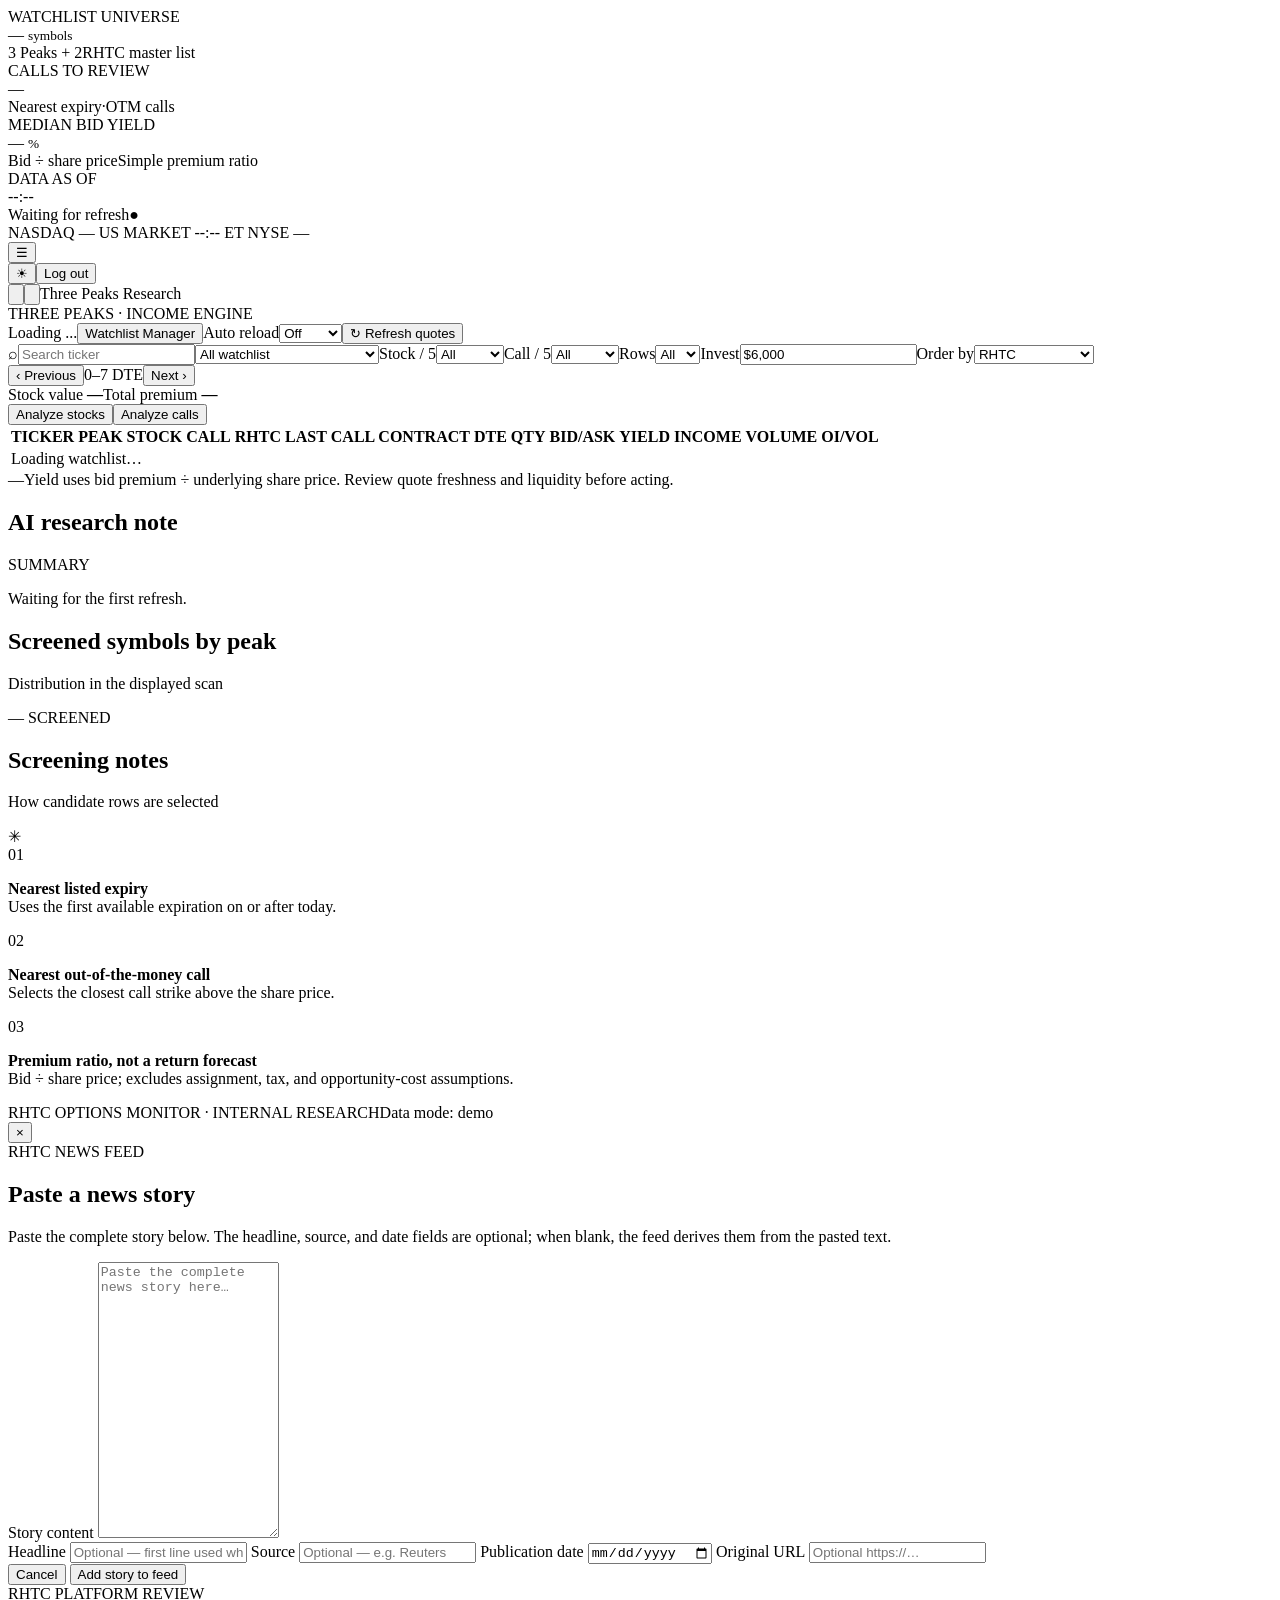
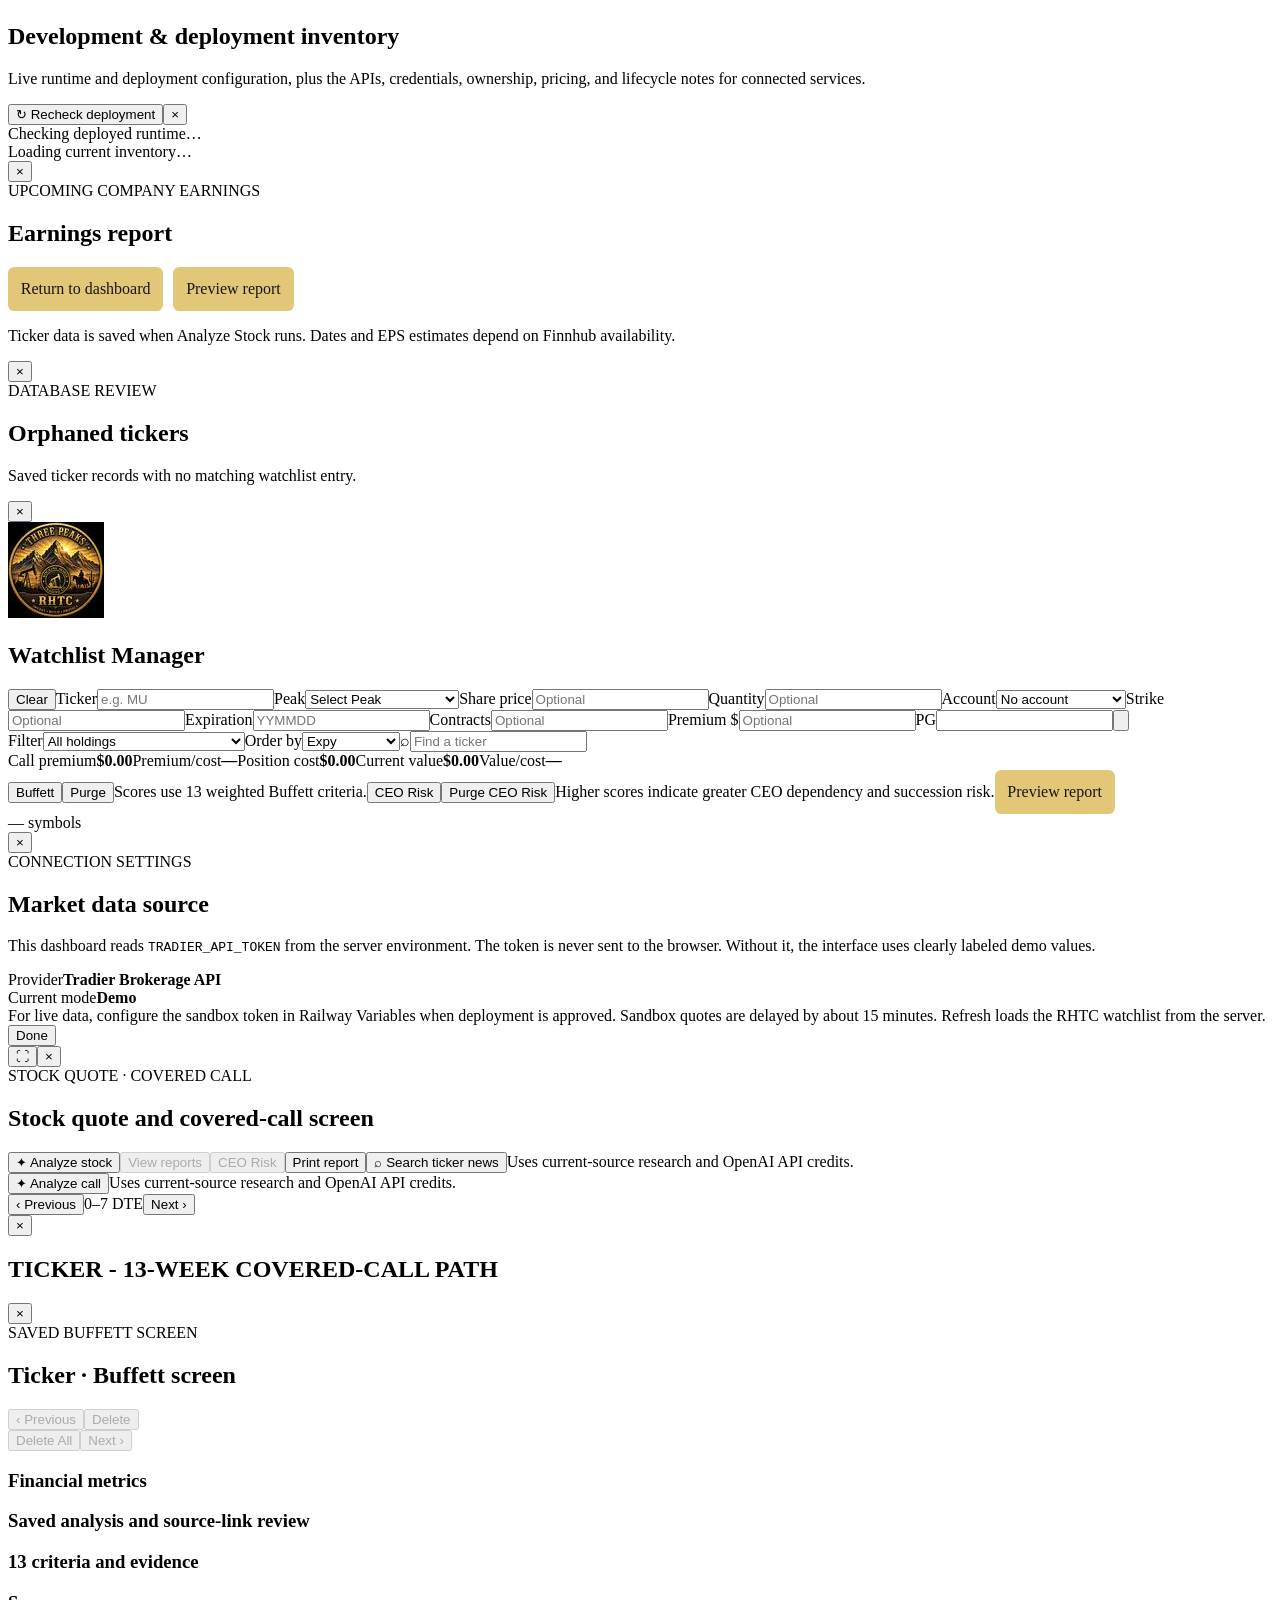
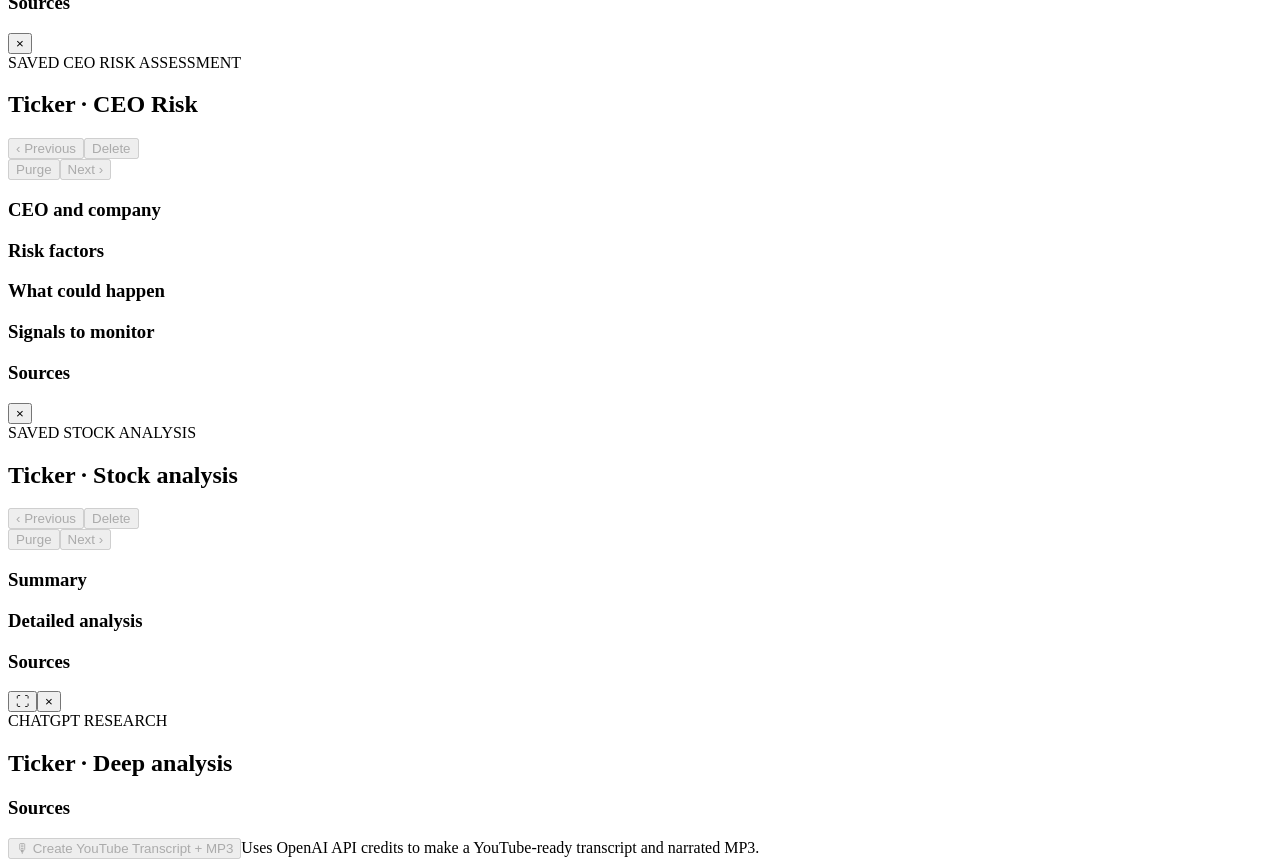
==== app/options/templates/index.html @ 21d1d48a "Color dashboard index levels by daily direction" ====
<!doctype html>
<html lang="en" data-theme="dark">
<head>
  <meta charset="utf-8"><meta name="viewport" content="width=device-width,initial-scale=1">
  <title>RHTC Options Dashboard</title>
  <link rel="icon" href="/favicon.ico" sizes="any">
  <link rel="apple-touch-icon" href="/apple-touch-icon.png">
  <link rel="apple-touch-icon-precomposed" href="/apple-touch-icon-precomposed.png">
  <link rel="preconnect" href="https://fonts.googleapis.com"><link rel="preconnect" href="https://fonts.gstatic.com" crossorigin>
  <link href="https://fonts.googleapis.com/css2?family=DM+Mono:wght@400;500&family=DM+Sans:wght@400;500;600;700&family=Manrope:wght@400;500;600;700;800&display=swap" rel="stylesheet">
  <link rel="stylesheet" href="/options/static/app.css?v=market-direction-20261127">
</head>
<body>
<div class="shell">
  <main class="main">
    <header class="topbar"><section class="metric-grid topbar-metrics" aria-label="Dashboard summary"><article class="metric-card"><div class="metric-label">WATCHLIST UNIVERSE</div><div class="metric-value" id="universe-value">— <small>symbols</small></div><div class="metric-foot"><span class="gold-text">3 Peaks + 2</span><span>RHTC master list</span></div></article><article class="metric-card"><div class="metric-label">CALLS TO REVIEW</div><div class="metric-value" id="review-value">—</div><div class="metric-foot"><span>Nearest expiry</span><span>·</span><span>OTM calls</span></div></article><article class="metric-card"><div class="metric-label">MEDIAN BID YIELD</div><div class="metric-value" id="median-value">— <small>%</small></div><div class="metric-foot"><span>Bid ÷ share price</span><span class="muted">Simple premium ratio</span></div></article><article class="metric-card"><div class="metric-label">DATA AS OF</div><div class="metric-value asof" id="asof-value">--:--</div><div class="metric-foot"><span id="asof-date">Waiting for refresh</span><span class="status-ok">●</span></div></article></section><div class="top-actions"><div class="market-snapshot market-state" aria-label="US market snapshot">
  <span class="market-index">NASDAQ <span id="market-comp" title="Nasdaq Composite">—</span></span>
  <span id="market-session"></span>
  <span class="market-label"><span class="market-dot" aria-hidden="true"></span>US MARKET</span>
  <span id="market-clock">--:-- ET</span>
  <span class="market-index">NYSE <span id="market-nya" title="NYSE Composite">—</span></span>
</div><div class="guide-menu-wrap"><button class="guide-menu-toggle" id="guide-menu-toggle" type="button" aria-label="Open dashboard menu" aria-haspopup="true" aria-expanded="false" aria-controls="guide-menu">☰</button><nav class="guide-menu" id="guide-menu" role="menu" aria-label="Dashboard menu" hidden><button class="guide-menu-parent" id="reporting-submenu-toggle" type="button" role="menuitem" aria-haspopup="true" aria-expanded="false" aria-controls="reporting-submenu"><span>Reporting</span><span class="guide-menu-chevron" aria-hidden="true">⌄</span></button><div class="guide-submenu" id="reporting-submenu" role="group" aria-label="Reporting actions" hidden><a role="menuitem" href="/options/trading-import">Import CSV files</a><button class="guide-menu-action" role="menuitem" id="open-trade-report" type="button">Transaction report</button><button class="guide-menu-action" role="menuitem" id="open-tax-lot-report" type="button">Tax lot report · Form 8949</button><button class="guide-menu-action" role="menuitem" id="open-weekly-income-report" type="button">Weekly Income Summary Report</button><button class="guide-menu-action" role="menuitem" id="open-weekly-income-detail" type="button">Weekly Income Detail Report</button><button class="guide-menu-action" role="menuitem" id="open-ticker-tax-lot-report" type="button">Ticker tax lot report · Form 8949</button><button class="guide-menu-action" role="menuitem" id="open-open-tax-lot-report" type="button">Open tax lot report</button><button class="guide-menu-action" role="menuitem" id="open-cash-activity-report" type="button">Cash Activity Report</button><button class="guide-menu-action" role="menuitem" id="open-earnings-report" type="button">Earnings report</button></div><button class="guide-menu-parent" id="other-reports-submenu-toggle" type="button" role="menuitem" aria-haspopup="true" aria-expanded="false" aria-controls="other-reports-submenu"><span>Other Reports</span><span class="guide-menu-chevron" aria-hidden="true">⌄</span></button><div id="other-reports-submenu" class="guide-submenu" role="group" aria-label="Other Reports" hidden><a role="menuitem" id="open-long-game-report" href="/options/long-game-report">Long Game Report</a><a role="menuitem" id="open-prediction-markets" href="/options/prediction-markets">Prediction Market Intelligence</a><a role="menuitem" id="open-uncertainty-report" href="/options/uncertainty-report">Age of Structural Uncertainty</a></div><a role="menuitem" href="/options/api/youtube/connect">Connect YouTube</a><button class="guide-menu-action infra-audit-trigger" role="menuitem" id="infra-audit-btn" type="button" aria-haspopup="dialog">Infrastructure audit</button><button class="guide-menu-action" role="menuitem" id="orphaned-tickers-btn" type="button">Orphaned tickers</button><button class="guide-menu-parent" id="guide-submenu-toggle" type="button" role="menuitem" aria-haspopup="true" aria-expanded="false" aria-controls="guide-submenu"><span>Documentation</span><span class="guide-menu-chevron" aria-hidden="true">⌄</span></button><div class="guide-submenu" id="guide-submenu" role="group" aria-label="Documentation actions" hidden><a role="menuitem" href="https://github.com/henremurr/rhtc-research/blob/main/USER_GUIDE.md" target="_blank" rel="noopener noreferrer">Open User Guide</a><a role="menuitem" href="https://github.com/henremurr/rhtc-research/edit/main/USER_GUIDE.md" target="_blank" rel="noopener noreferrer">Update User Guide</a><a role="menuitem" href="/options/api/user-guide/pdf" target="_blank" rel="noopener noreferrer">Create PDF · View / Print</a><a role="menuitem" href="/options/api/user-guide/pdf?download=true" target="_blank" rel="noopener noreferrer">Download PDF</a></div></nav></div><button class="theme-toggle" id="theme-toggle" type="button" aria-label="Switch to light mode" title="Switch to light mode">☀</button><button class="logout-btn" id="dashboard-logout" type="button">Log out</button></div></header>
    <div class="content">
      <div class="workspace-toolbar"><div class="workspace-toolbar-heading"><div class="view-switcher" aria-label="Dashboard view"><button class="nav-item view-icon-button logo-icon-button active" type="button" aria-label="Covered Call Screener" title="Covered Call Screener"><img class="toolbar-logo" src="/options/static/rhtc-sidebar-logo.png?v=3" alt=""><span id="count-overview" hidden>127</span></button><button class="nav-item view-icon-button logo-icon-button" type="button" data-filter="news" aria-label="RHTC News" title="RHTC News"><img class="toolbar-logo" src="/options/static/rhtc-news-logo.png?v=1" alt=""><span id="count-news" hidden>—</span></button><span class="eyebrow news-research-title">Three Peaks Research</span></div><div class="eyebrow action-row-title">THREE PEAKS · INCOME ENGINE</div><div class="summary-actions"><span class="source-pill" id="source-pill"><span class="source-dot"></span> Loading ...</span><button class="manage-symbols-btn" id="manage-symbols" type="button">Watchlist Manager</button><label class="auto-reload-control" for="auto-reload"><span>Auto reload</span><select id="auto-reload" aria-label="Auto reload interval"><option value="0">Off</option><option value="30">30 sec</option><option value="60">1 min</option><option value="180">3 min</option><option value="300">5 min</option><option value="600">10 min</option><option value="1800">30 min</option></select></label><button class="refresh-btn" id="refresh"><span class="refresh-icon">↻</span> Refresh quotes</button></div></div><div class="table-controls options-toolbar-filters" id="options-toolbar-filters"><label class="searchbox"><span>⌕</span><input id="search" type="search" placeholder="Search ticker" autocomplete="off"></label><label class="review-limit-control peak-filter-control"><select id="peak-filter" aria-label="Ticker filter"><option value="All Peaks" selected>All watchlist</option><option value="Holdings">Holdings only · all accounts</option><option value="account:No account">No account</option><option value="account:Fidelity Brokerage">Fidelity Brokerage</option><option value="account:Fidelity IRA">Fidelity IRA</option><option value="account:Schwab PRCA">Schwab PRCA</option><option value="account:Vanguard 401k">Vanguard 401k</option><option value="account:Vanguard IRA-M">Vanguard IRA-M</option><option value="AI/I">AI / Infrastructure</option><option value="EFM/I">Energy / Infrastructure</option><option value="DS/I">Defense / Space</option><option value="Other">Outside the Peaks</option></select></label><label class="review-limit-control score-missing-filter"><span>Stock / 5</span><select id="stock-score-filter" aria-label="Stock score filter"><option value="all" selected>All</option><option value="missing">Missing</option><option value="1">Avoid</option><option value="2">Sell</option><option value="3">Watch</option><option value="4">Grow</option><option value="5">Bargain</option></select></label><label class="review-limit-control score-missing-filter"><span>Call / 5</span><select id="call-score-filter" aria-label="Call score filter"><option value="all" selected>All</option><option value="missing">Missing</option><option value="1">&gt;=1</option><option value="2">&gt;=2</option><option value="3">&gt;=3</option><option value="4">&gt;=4</option></select></label><label class="review-limit-control"><span>Rows</span><select id="review-limit" aria-label="Rows to display"><option value="10">10</option><option value="30">30</option><option value="60">60</option><option value="90">90</option><option value="200">200</option><option value="300" selected>All</option></select></label><label class="max-last-control"><span>Invest</span><input id="max-spend" type="text" inputmode="numeric" value="$6,000" aria-label="Maximum spend for 100-share call positions" title="Max Spend limits new candidates; recorded holdings are included regardless of share price"></label><label class="sort-control"><span>Order by</span><select id="sort"><option value="income">Highest income</option><option value="rhtc_score" selected>RHTC</option><option value="stock_score">Stock score</option><option value="call_score">Call score</option><option value="premium_yield">Highest bid yield</option><option value="dte">Soonest expiry</option><option value="open_interest">Open interest</option><option value="iv">Implied volatility</option><option value="ticker_az">Ticker A-Z</option><option value="ticker_za">Ticker Z-A</option></select></label></div></div>
      <div id="options-view">
      

      <section class="content-card">
        <div class="chain-pager main-pager" id="main-pager"><div class="main-page-controls"><button id="main-prev" type="button" aria-label="Previous expiration set">‹ Previous</button><span id="main-page" aria-live="polite">0–7 DTE</span><button id="main-next" type="button" aria-label="Next expiration set">Next ›</button></div><span class="screener-total" title="Displayed quantity × 100 × last price">Stock value <strong id="screen-stock-value">—</strong></span><span class="screener-total" title="Sum of the displayed Income column">Total premium <strong id="screen-premium">—</strong></span><div class="batch-analysis-actions"><button id="analyze-displayed-stocks-btn" class="batch-analysis-button" type="button" title="Runs a current-source stock analysis for every displayed symbol and updates Stock / 5.">Analyze stocks</button><button id="analyze-displayed-btn" class="batch-analysis-button" type="button" title="Runs a current-source analysis for each displayed covered call and uses OpenAI API credits.">Analyze calls</button></div><span id="batch-analysis-status" class="batch-analysis-status" role="status" aria-live="polite"></span></div>
        <div class="table-wrap"><table class="screener-table"><thead><tr><th>TICKER</th><th>PEAK</th><th title="Latest stock analysis rating: 1 Avoid · 2 Sell · 3 Watch · 4 Grow · 5 Bargain">STOCK</th><th>CALL</th><th title="Combined stock and call scores, each out of 5">RHTC</th><th>LAST</th><th>CALL CONTRACT</th><th>DTE</th><th>QTY</th><th>BID/ASK</th><th>YIELD</th><th title="Estimated premium: bid/ask midpoint × 100 × quantity">INCOME</th><th>VOLUME</th><th>OI/VOL</th></tr></thead><tbody id="rows"><tr><td colspan="14" class="loading">Loading watchlist…</td></tr></table></div>
        <div class="table-footer"><span id="showing">—</span><span>Yield uses bid premium ÷ underlying share price. Review quote freshness and liquidity before acting.</span></div>
      </section>
      <section class="content-card summary-card"><div class="summary-heading"><h2>AI research note</h2><span class="summary-label" id="ai-summary-mode">SUMMARY</span></div><p class="summary-text" id="ai-summary-text">Waiting for the first refresh.</p></section>
      <section class="lower-grid">
        <article class="content-card peak-card"><div class="section-title"><div><h2>Screened symbols by peak</h2><p>Distribution in the displayed scan</p></div><span class="tiny-badge" id="screened-total">— SCREENED</span></div><div class="peak-bars" id="peak-bars"></div></article>
        <article class="content-card note-card"><div class="section-title"><div><h2>Screening notes</h2><p>How candidate rows are selected</p></div><span class="note-icon">✳</span></div><div class="note-list"><div><span class="note-num">01</span><p><b>Nearest listed expiry</b><br>Uses the first available expiration on or after today.</p></div><div><span class="note-num">02</span><p><b>Nearest out-of-the-money call</b><br>Selects the closest call strike above the share price.</p></div><div><span class="note-num">03</span><p><b>Premium ratio, not a return forecast</b><br>Bid ÷ share price; excludes assignment, tax, and opportunity-cost assumptions.</p></div></div></article>
      </section>
      <footer class="footer"><span>RHTC OPTIONS MONITOR <i>·</i> INTERNAL RESEARCH</span><span id="foot-source">Data mode: demo</span></footer>
      </div>
      <section id="news-view" class="news-view" hidden>
        <div class="page-head"><div class="news-feed-heading"><h1>News Feed</h1><p id="news-count" role="status">Loading saved stories…</p></div><div class="head-actions"><span class="source-pill news-status" id="news-last-scanned">Checking scan status…</span><button class="news-search-submit" id="scan-news" type="button"><span class="refresh-icon" aria-hidden="true">↻</span> Scan for news</button><button class="news-search-submit news-add-url-btn" id="add-news-url" type="button" title="Paste a news story URL and add it to the feed">＋ Add news URL</button><button class="news-search-submit news-paste-content-btn" id="paste-news-content" type="button" title="Paste the text of a news story and add it to the feed">▤ Paste story</button><button class="news-search-submit news-dedupe-btn" id="dedupe-news" type="button" title="Compare story text and remove duplicate reports, even when headlines differ" aria-label="Remove duplicate stories">Remove duplicates</button><button class="news-search-submit news-topics-btn" id="build-topic-filters" type="button" title="Scan stored news and build recurring topic filters">Build topic filters</button><button class="news-search-submit news-relevance-btn" id="rank-news-relevance" type="button" title="Score saved stories for Three Peaks and watchlist relevance">Rank relevance</button></div></div>
        <section class="content-card news-card">
          <div class="table-header"><div class="table-controls"><label class="review-limit-control"><span>Peak</span><select id="news-peak" aria-label="Filter news by RHTC peak"><option value="All">All Peaks</option><option value="AI/I">AI / Infrastructure</option><option value="EFM/I">Energy / Infrastructure</option><option value="DS/I">Defense / Space</option><option value="Cross-Peak">Cross-Peak</option><option value="Other">Other</option></select></label><label class="review-limit-control"><span>Publication</span><select id="news-publication" aria-label="Filter news by publication status"><option value="All">All stories</option><option value="Published">Published</option><option value="Not published">Not published</option></select></label><label class="review-limit-control"><span>Topic</span><select id="news-topic" aria-label="Filter news by topic"><option value="All topics">All topics</option></select></label><label class="review-limit-control"><span>Story range</span><select id="news-story-range" aria-label="Filter news by story date"><option value="today">Today</option><option value="3d">Last 3 days</option><option value="7d">Last 7 days</option><option value="14d">Last 14 days</option><option value="30d">Last 30 days</option><option value="3m">Last 3 months</option><option value="6m">Last 6 months</option><option value="year">This year</option><option value="all" selected>All time</option></select></label><label class="review-limit-control"><span>Relevance</span><select id="news-relevance" aria-label="Filter news by relevance"><option value="All relevance">All relevance</option><option value="High">High · 0 stories</option><option value="Medium">Medium · 0 stories</option><option value="Low">Low · 0 stories</option><option value="Not ranked">Not ranked · 0 stories</option></select></label><form id="news-search-form" class="news-search-form"><label class="searchbox"><span>⌕</span><input id="news-search" type="search" placeholder="Search stories or topic" autocomplete="off"></label><button id="news-search-submit" class="news-search-submit" type="submit">Search web</button></form><button class="news-search-submit news-summarize-btn" id="summarize-news" type="button" title="Create a printable summary of stories matching the current filters">Summarize</button></div></div>
          <div id="news-items" class="news-items"><p class="loading">Loading recent news…</p></div>
          <div class="table-footer"><span>Fresh Perplexity search on request · automatic scan daily at 6:00 a.m. Pacific · all stored stories, no date cutoff</span><span>Headlines link to original sources. Summaries are source snippets.</span></div>
        </section>
      </section>
    </div>
  </main>
</div>
<div class="toast" id="toast"></div>
<div class="modal-backdrop paste-news-backdrop" id="paste-news-modal" role="presentation" onclick="if(event.target===this)closePasteNewsModal()">
  <section class="modal paste-news-modal" role="dialog" aria-modal="true" aria-labelledby="paste-news-title">
    <button class="modal-close" type="button" onclick="closePasteNewsModal()" aria-label="Close pasted-story form">×</button>
    <div class="eyebrow">RHTC NEWS FEED</div>
    <h2 id="paste-news-title">Paste a news story</h2>
    <p class="paste-news-intro">Paste the complete story below. The headline, source, and date fields are optional; when blank, the feed derives them from the pasted text.</p>
    <form id="paste-news-form" class="paste-news-form">
      <label class="paste-news-content-label">Story content
        <textarea id="pasted-news-content" maxlength="50000" rows="18" required placeholder="Paste the complete news story here…"></textarea>
      </label>
      <div class="paste-news-fields">
        <label>Headline <input id="pasted-news-title" maxlength="500" placeholder="Optional — first line used when blank"></label>
        <label>Source <input id="pasted-news-source" maxlength="200" placeholder="Optional — e.g. Reuters"></label>
        <label>Publication date <input id="pasted-news-date" type="date"></label>
        <label>Original URL <input id="pasted-news-url" type="url" maxlength="2000" placeholder="Optional https://…"></label>
      </div>
      <div class="paste-news-actions">
        <button class="news-search-submit" type="button" onclick="closePasteNewsModal()">Cancel</button>
        <button class="refresh-btn" id="submit-pasted-news" type="submit">Add story to feed</button>
        <span id="paste-news-status" role="status" aria-live="polite"></span>
      </div>
    </form>
  </section>
</div>
<div class="modal-backdrop infra-backdrop" id="infra-modal" role="presentation" onclick="if(event.target===this)hideInfrastructureInventory()"><section class="modal infra-modal" role="dialog" aria-modal="true" aria-labelledby="infra-title"><div class="infra-modal-header"><div><div class="eyebrow">RHTC PLATFORM REVIEW</div><h2 id="infra-title">Development &amp; deployment inventory</h2><p class="infra-subtitle">Live runtime and deployment configuration, plus the APIs, credentials, ownership, pricing, and lifecycle notes for connected services.</p></div><div class="infra-header-actions"><button id="infra-refresh" class="refresh-btn" type="button">↻ Recheck deployment</button><button class="modal-close" type="button" onclick="hideInfrastructureInventory()" aria-label="Close infrastructure inventory">×</button></div></div><div id="infra-status" class="infra-status" role="status" aria-live="polite">Checking deployed runtime…</div><div id="infra-inventory-results" class="infra-inventory-results"><div class="infra-loading">Loading current inventory…</div></div></section></div>
<dialog id="news-summary-dialog" class="guide-menu-rename-dialog" aria-labelledby="news-summary-title">
  <form id="news-summary-form">
    <h2 id="news-summary-title">RHTC News Summary</h2>
    <label class="review-limit-control">Story range
      <select id="news-summary-range">
        <option value="today" selected>Today</option>
        <option value="48h">48 hours</option>
        <option value="7d">1 week</option>
        <option value="14d">2 weeks</option>
        <option value="30d">1 month</option>
        <option value="3m">3 months</option>
        <option value="all">All time</option>
      </select>
    </label>
    <p id="news-summary-count" role="status"></p>
    <div class="guide-menu-editbar-actions">
      <button id="news-summary-cancel" class="news-search-submit" type="button">Cancel</button>
      <button id="news-summary-run" class="news-search-submit news-summarize-btn" type="submit" disabled>Run summary</button>
    </div>
  </form>
</dialog>
<dialog id="earnings-preview" aria-modal="true" aria-label="Earnings Calendar PDF preview">
<nav class="earnings-preview-toolbar"><button type="button" class="trade-action" id="earnings-preview-close" onclick="closeEarningsPreview()">Close preview</button><button type="button" class="trade-action" onclick="closeEarningsPreview();closeEarningsReport()">Return to dashboard</button><button type="button" class="trade-action" id="earnings-preview-expand" onclick="toggleEarningsPreviewFullScreen()">Full screen</button><button type="button" class="trade-action" onclick="saveOrPrintEarningsPdf()">Print or save PDF</button><button type="button" class="trade-action" id="earnings-preview-save" onclick="saveEarningsReport()">Save to DB</button><button type="button" class="trade-action" onclick="openEarningsHistory()">View History</button></nav><div id="earnings-preview-save-status" role="status" aria-live="polite" style="color:#e6cf86;background:#17212a;padding:0 12px;flex-shrink:0"></div>
<div id="earnings-preview-pages" role="region" aria-label="Scrollable Earnings Calendar preview" tabindex="0" hidden></div>
<iframe id="earnings-preview-frame" title="Earnings Calendar PDF" loading="eager"></iframe>
</dialog>
<dialog id="earnings-history" class="earnings-history-dialog" aria-label="Earnings Calendar history" oncancel="event.preventDefault();closeEarningsHistory()">
<nav><button class="trade-action" type="button" onclick="closeEarningsHistory()">Close history</button><button class="trade-action" type="button" onclick="returnFromEarningsHistory()">Return to dashboard</button><button class="trade-action" id="earnings-history-prev" type="button" onclick="navigateEarningsHistory(1)" disabled>Previous (older)</button><button class="trade-action" id="earnings-history-next" type="button" onclick="navigateEarningsHistory(-1)" disabled>Next (newer)</button><button class="trade-action" id="earnings-history-delete" type="button" onclick="removeEarningsHistory(false)" disabled>Delete</button><button class="trade-action" id="earnings-history-purge" type="button" onclick="removeEarningsHistory(true)" disabled>Purge</button><button class="trade-action" id="earnings-history-print" type="button" onclick="previewEarningsHistoryPrint()" disabled>Print</button></nav>
<div id="earnings-history-status" role="status" aria-live="polite"></div>
<iframe id="earnings-history-frame" title="Saved Earnings Calendar"></iframe>
</dialog>
<dialog id="earnings-history-print-preview" class="earnings-history-dialog" aria-label="Saved Earnings Calendar print preview" oncancel="event.preventDefault();closeEarningsHistoryPrint()">
<nav><button class="trade-action" type="button" onclick="closeEarningsHistoryPrint()">Close preview</button><button class="trade-action" type="button" onclick="returnFromEarningsHistory()">Return to dashboard</button><button class="trade-action" id="earnings-history-print-expand" type="button" onclick="toggleEarningsHistoryPrint()">Full screen</button><button class="trade-action" type="button" onclick="printSavedEarningsHistory()">Print report</button><a class="trade-action" id="earnings-history-download" download>Download PDF</a></nav>
<iframe id="earnings-history-print-frame" title="Saved Earnings Calendar print preview"></iframe>
</dialog>
<style>
.earnings-history-dialog{padding:0;border:0;width:92vw;height:88vh;max-width:none;max-height:none;background:#fff;color:#171717}
.earnings-history-dialog[open]{display:flex;flex-direction:column;position:fixed;inset:0;margin:auto}
.earnings-history-dialog.expanded{width:100vw;height:100dvh;margin:0}
.earnings-history-dialog::backdrop{background:#000b}
.earnings-history-dialog nav{display:grid;grid-template-columns:repeat(2,minmax(0,1fr));gap:8px;padding:10px;background:#172229;flex:none}
.earnings-history-dialog .trade-action{box-sizing:border-box;display:flex;align-items:center;justify-content:center;width:100%;min-width:0;min-height:44px;white-space:normal;text-align:center;background:#e2c778;color:#171717;text-decoration:none}
.earnings-history-dialog .trade-action:disabled{opacity:.45}
.earnings-history-dialog iframe{flex:1;min-height:0;width:100%;border:0;background:#fff}
#earnings-history-status{background:#172229;color:#e6cf86;padding:6px 12px;flex:none}
@media(max-width:600px){.earnings-history-dialog{width:100vw;height:100dvh}.earnings-history-dialog .trade-action{font-size:14px;padding:7px;min-height:46px}}
</style>
<style>
#earnings-preview{padding:0;border:0;border-radius:0;width:92vw;height:88vh;max-width:none;max-height:none;background:#fff;color:#171717}
#earnings-preview[open]{display:flex;flex-direction:column;position:fixed;inset:0;margin:auto;z-index:11000}
#earnings-preview.expanded{width:100vw;height:100dvh;margin:0}
#earnings-preview::backdrop{background:#000b}
#earnings-preview .earnings-preview-toolbar{display:grid;grid-template-columns:repeat(2,minmax(0,1fr));gap:8px;padding:12px;background:#172229;flex:none}
#earnings-preview .trade-action{width:100%;min-width:0;min-height:44px;white-space:normal;text-align:center;background:#e2c778;color:#171717}
#earnings-preview-frame{display:block;flex:1;width:100%;min-height:0;border:0;background:white}
.earnings-report-toolbar{display:flex;flex-wrap:wrap;gap:10px;align-items:center}
.earnings-report-toolbar .trade-action{background:#e2c778;color:#171717;min-height:44px}
@media(max-width:600px){#earnings-preview{width:100vw;height:100dvh}#earnings-preview .earnings-preview-toolbar{gap:7px;padding:9px}#earnings-preview .trade-action{font-size:14px;padding:7px;min-height:46px}}

/* Native iOS inline PDF frames can trap scrolling at the first page. Render a
   scrollable HTML report on those devices, retaining the generated PDF for export. */
#earnings-preview-pages{flex:1 1 auto;min-height:0;min-width:0;overflow:auto;overscroll-behavior:contain;-webkit-overflow-scrolling:touch;touch-action:pan-x pan-y;background:#f1f3f5;padding:14px}
#earnings-preview-pages[hidden],#earnings-preview-frame[hidden]{display:none!important}
#earnings-preview-pages .earnings-page-sheet{box-sizing:border-box;background:#fff;color:#1a252e;margin:0 auto;padding:22px 20px 32px;max-width:1120px;min-height:100%;box-shadow:0 1px 5px #0002}
#earnings-preview-pages .earnings-page-header{font:700 12px/1.5 system-ui,-apple-system,sans-serif;color:#7a5d24;letter-spacing:.4px;border-bottom:2px solid #a98537;padding-bottom:12px;margin-bottom:20px}
#earnings-preview-pages h2{font:700 25px/1.2 system-ui,-apple-system,sans-serif;color:#182229;margin:0 0 10px}
#earnings-preview-pages .earnings-page-meta{font:12px/1.5 system-ui,-apple-system,sans-serif;color:#586575;margin-bottom:16px}
#earnings-preview-pages .earnings-report-table-wrap{max-height:none;overflow:visible;border:0;border-radius:0}
#earnings-preview-pages .earnings-report-table{width:100%;min-width:860px;color:#1a252e;border-collapse:collapse}
#earnings-preview-pages .earnings-report-table th,#earnings-preview-pages .earnings-report-table td{padding:8px 7px;white-space:normal;overflow-wrap:normal;font:11px/1.35 system-ui,-apple-system,sans-serif;border:1px solid #d9d6cf;color:#1a252e;background:#fff}
#earnings-preview-pages .earnings-report-table thead th{position:static;background:#715622;color:#fff;font-weight:700}
#earnings-preview-pages .earnings-report-table tbody tr:nth-child(even):not(.earnings-week-heading) td{background:#f2f4f5}
#earnings-preview-pages .earnings-report-table .earnings-week-heading th{background:#f7f0da!important;color:#705622!important;border-top:2px solid #a98537;font-weight:700}
#earnings-preview-pages .earnings-stock-quote-btn{background:none;color:#1a252e;border:0;padding:0;font:inherit;pointer-events:none}
#earnings-preview-pages .earnings-report-footnotes{background:#faf8f3;border-top:2px solid #a98537;margin-top:24px}
#earnings-preview-pages .earnings-report-footnotes h3,#earnings-preview-pages .earnings-report-footnotes b{color:#705622}
#earnings-preview-pages .earnings-report-footnotes p{color:#364451;font-size:12px}
@media(max-width:600px){#earnings-preview-pages{padding:0}#earnings-preview-pages .earnings-page-sheet{padding:16px 12px 26px;box-shadow:none}#earnings-preview-pages .earnings-report-table-wrap{overflow-x:auto;-webkit-overflow-scrolling:touch;touch-action:pan-x pan-y}#earnings-preview-pages .earnings-report-table{min-width:860px}}
</style><div class="modal-backdrop analysis-modal-backdrop" id="earnings-report-modal" onclick="if(event.target===this)closeEarningsReport()"><div class="modal analysis-modal earnings-report-modal" role="dialog" aria-modal="true" aria-labelledby="earnings-report-title"><button class="modal-close" type="button" onclick="closeEarningsReport()" aria-label="Close earnings report">×</button><div class="eyebrow">UPCOMING COMPANY EARNINGS</div><h2 id="earnings-report-title">Earnings report</h2><p id="earnings-report-meta" class="stock-report-quote"></p><div class="ticker-report-toolbar earnings-report-toolbar"><button id="earnings-report-return" class="trade-action" type="button" onclick="closeEarningsReport()">Return to dashboard</button><button id="earnings-report-pdf-btn" class="trade-action" type="button" onclick="printEarningsReport()">Preview report</button><span id="earnings-report-print-status" role="status" aria-live="polite"></span></div><div id="earnings-report-status" class="analysis-status" role="status" aria-live="polite"></div><div id="earnings-report-content"></div><p class="earnings-report-note">Ticker data is saved when Analyze Stock runs. Dates and EPS estimates depend on Finnhub availability.</p></div></div><div class="modal-backdrop analysis-modal-backdrop" id="orphaned-tickers-modal" onclick="if(event.target===this)closeOrphanedTickers()"><div class="modal analysis-modal orphaned-tickers-modal" role="dialog" aria-modal="true" aria-labelledby="orphaned-tickers-title"><button class="modal-close" type="button" onclick="closeOrphanedTickers()" aria-label="Close orphaned tickers">×</button><div class="eyebrow">DATABASE REVIEW</div><h2 id="orphaned-tickers-title">Orphaned tickers</h2><p class="stock-report-quote">Saved ticker records with no matching watchlist entry.</p><div id="orphaned-tickers-status" class="analysis-status" role="status" aria-live="polite"></div><div id="orphaned-tickers-content"></div></div></div><div class="modal-backdrop" id="symbols-modal" onclick="if(event.target===this)hideSymbols()"><div class="modal symbols-modal"><button class="modal-close" onclick="hideSymbols()" aria-label="Close symbol manager">×</button><div class="symbol-manager-heading"><img class="symbol-manager-logo" src="[data-uri]" alt=""><h2>Watchlist Manager</h2></div><p id="symbol-storage-status" hidden></p><button id="import-browser-list" class="import-browser-list" type="button" hidden>Import symbols saved in this browser</button><div class="symbol-add-form"><button id="clear-symbol-form" class="clear-symbol-form" type="button" aria-label="Clear add-symbol fields" title="Clear add-symbol fields">Clear</button><label for="new-symbol">Ticker<input id="new-symbol" type="text" maxlength="10" placeholder="e.g. MU" autocomplete="off"></label><label for="new-peak">Peak<select id="new-peak"><option value="" selected>Select Peak</option><option value="AI/I">AI / Infrastructure</option><option value="EFM/I">Energy / Infrastructure</option><option value="DS/I">Defense / Space</option><option value="Other">Outside the Peaks</option></select></label><label for="new-share-price">Share price<input id="new-share-price" type="number" min="0" step="any" placeholder="Optional"></label><label for="new-quantity">Quantity<input id="new-quantity" type="number" min="0" step="any" placeholder="Optional"></label><label for="new-account">Account<select id="new-account"><option value="">No account</option><option>Fidelity Brokerage</option><option>Fidelity IRA</option><option>Schwab PRCA</option><option>Vanguard 401k</option><option>Vanguard IRA-M</option></select></label><label for="new-lt-call">Strike<input id="new-lt-call" type="text" maxlength="80" placeholder="Optional"></label><label for="new-lt-expy">Expiration<input id="new-lt-expy" type="text" maxlength="6" placeholder="YYMMDD"></label><label for="new-lt-qty">Contracts<input id="new-lt-qty" type="number" min="0" step="1" placeholder="Optional"></label><label for="new-lt-premium">Premium $<input id="new-lt-premium" type="number" min="0" step="any" placeholder="Optional"></label><label for="new-pg">PG<input id="new-pg" type="text" maxlength="3"></label><button id="add-symbol" type="button" aria-label="Add symbol" title="Add symbol"><svg viewBox="0 0 24 24" aria-hidden="true"><circle cx="12" cy="12" r="9"></circle><path d="M12 8v8M8 12h8"></path></svg></button></div><div class="symbol-manager-toolbar"><label class="symbol-manager-filter"><span>Filter</span><select id="symbol-peak-filter" class="symbol-peak-filter" aria-label="Filter tickers"><option value="All">All tickers</option><option value="Holdings" selected>All holdings</option><option value="Show calls written">All calls</option><option value="Add calls">Add calls</option><option value="Account Tracker">Account Tracker</option><option value="account:Fidelity Brokerage">Fidelity Brokerage</option><option value="account:Fidelity IRA">Fidelity IRA</option><option value="account:Schwab PRCA">Schwab PRCA</option><option value="account:Vanguard 401k">Vanguard 401k</option><option value="account:Vanguard IRA-M">Vanguard IRA-M</option><option value="AI/I">AI / Infrastructure (AI/I)</option><option value="EFM/I">Energy / Infrastructure (EFM/I)</option><option value="DS/I">Defense / Space (DS/I)</option><option value="Other">Outside the Peaks</option></select></label><label class="symbol-manager-filter symbol-order-control"><span>Order by</span><select id="symbol-order-by" class="symbol-peak-filter" aria-label="Order watchlist rows"><option value="pg">PG / page</option><option value="buffett">Buffett</option><option value="ceo-risk">CEO Risk</option><option value="rhtc-score">RHTC Score</option><option value="tier">Tier</option><option value="expy" selected>Expy</option><option value="account">Account</option><option value="symbol">Ticker A-Z</option><option value="symbol-desc">Ticker Z-A</option></select></label><label class="searchbox"><span>⌕</span><input id="symbol-filter" type="search" placeholder="Find a ticker" autocomplete="off"></label><div class="symbol-manager-summary"><span class="symbol-total-value"><span>Call premium</span><b id="symbol-call-premium-total">$0.00</b></span><span class="symbol-total-value" title="Total call premium divided by position cost"><span>Premium/cost</span><b id="symbol-premium-cost-ratio">—</b></span><span class="symbol-total-value"><span>Position cost</span><b id="symbol-total-amount">$0.00</b></span><span class="symbol-total-value"><span>Current value</span><b id="symbol-current-value">$0.00</b></span><span class="symbol-total-value" title="Current value divided by position cost"><span>Value/cost</span><b id="symbol-value-cost-ratio">—</b></span></div></div><div class="buffett-screen-controls"><button id="buffett-screen-btn" type="button" title="Runs one OpenAI research request per distinct ticker currently shown by the watchlist filters.">Buffett</button><button id="buffett-purge-btn" class="buffett-delete-all-button" type="button" title="Delete every saved Buffett report and clear all Buffett scores.">Purge</button><span id="buffett-screen-status" role="status" aria-live="polite">Scores use 13 weighted Buffett criteria.</span><button id="ceo-risk-screen-btn" type="button" title="Assess CEO concentration, succession, governance, operating depth, and disruption risk for the currently displayed tickers.">CEO Risk</button><button id="ceo-risk-purge-btn" class="buffett-delete-all-button" type="button" title="Delete every saved CEO Risk report.">Purge CEO Risk</button><span id="ceo-risk-screen-status" role="status" aria-live="polite">Higher scores indicate greater CEO dependency and succession risk.</span><button type="button" class="trade-action" id="holdings-preview-open">Preview report</button></div><div id="symbol-list" class="symbol-list"></div><div class="symbol-list-status"><span id="symbol-count">— symbols</span></div><div id="symbol-error" class="symbol-error" role="status" aria-live="polite"></div></div></div>
<div class="modal-backdrop" id="settings-modal" onclick="if(event.target===this)hideSettings()"><div class="modal"><button class="modal-close" onclick="hideSettings()">×</button><div class="eyebrow">CONNECTION SETTINGS</div><h2>Market data source</h2><p>This dashboard reads <code>TRADIER_API_TOKEN</code> from the server environment. The token is never sent to the browser. Without it, the interface uses clearly labeled demo values.</p><div class="setting-row"><span>Provider</span><b>Tradier Brokerage API</b></div><div class="setting-row"><span>Current mode</span><b id="modal-mode">Demo</b></div><div class="setting-hint">For live data, configure the sandbox token in Railway Variables when deployment is approved. Sandbox quotes are delayed by about 15 minutes. Refresh loads the RHTC watchlist from the server.</div><button class="refresh-btn modal-done" onclick="hideSettings()">Done</button></div></div>
<div class="modal-backdrop" id="detail-modal" onclick="if(event.target===this)hideDetail()"><div class="modal detail-modal"><div class="detail-modal-controls"><button id="detail-fullscreen-toggle" class="detail-modal-fullscreen" type="button" aria-label="Enter full screen" title="Enter full screen" aria-pressed="false">⛶</button><button class="modal-close" type="button" onclick="hideDetail()" aria-label="Close quote details">×</button></div><div class="eyebrow">STOCK QUOTE · COVERED CALL</div><h2 id="detail-title">Stock quote and covered-call screen</h2><div id="detail-company-overview"></div><p id="detail-description" class="detail-description" hidden></p><p id="detail-subtitle"></p><div class="stock-analysis-actions"><button id="stock-analyze-btn" class="refresh-btn" type="button" onclick="analyzeStockQuote()">✦ Analyze stock</button><button id="stock-reports-btn" class="refresh-btn" type="button" onclick="viewCurrentStockReports()" disabled>View reports</button><button id="detail-ceo-risk-btn" class="refresh-btn" type="button" onclick="viewCurrentCeoRisk()" disabled>CEO Risk</button><button id="detail-print-btn" class="refresh-btn" type="button" onclick="printTickerReport()" title="Build a comprehensive report and open the print dialog">Print report</button><span id="detail-print-status" role="status" aria-live="polite"></span><button id="ticker-news-btn" class="refresh-btn" type="button" onclick="searchTickerNews()">⌕ Search ticker news</button><span id="stock-analysis-status" role="status" aria-live="polite">Uses current-source research and OpenAI API credits.</span></div><section id="ticker-news-results" class="stock-analysis-results" hidden><div id="ticker-news-content" class="stock-analysis-details"></div><div class="analysis-sources-wrap"><h3>Sources</h3><ol id="ticker-news-sources" class="analysis-sources"></ol></div></section><section id="stock-analysis-results" class="stock-analysis-results" hidden><div id="stock-analysis-summary" class="stock-analysis-summary"></div><div id="stock-analysis-details" class="stock-analysis-details"></div><div class="analysis-sources-wrap"><h3>Sources</h3><ol id="stock-analysis-sources" class="analysis-sources"></ol></div></section><div id="detail-stock-earnings"></div><div id="detail-stock-pane"><div id="detail-quote-content"></div></div><div id="detail-options-pane"><div class="stock-analysis-actions call-analysis-actions"><button id="call-analyze-btn" class="refresh-btn" type="button" onclick="analyzeCallQuote()">✦ Analyze call</button><span id="call-analysis-status" role="status" aria-live="polite">Uses current-source research and OpenAI API credits.</span></div><section id="call-analysis-results" class="stock-analysis-results" hidden><div id="call-analysis-details" class="stock-analysis-details"></div><div class="analysis-sources-wrap"><h3>Sources</h3><ol id="call-analysis-sources" class="analysis-sources"></ol></div></section><div id="detail-content"></div><div class="chain-pager"><button id="chain-prev" type="button" aria-label="Previous expiration">‹ Previous</button><span id="chain-page">0–7 DTE</span><button id="chain-next" type="button" aria-label="Next expiration">Next ›</button></div><div id="detail-option-source"></div></div><article id="ticker-print-report" class="ticker-print-report" hidden aria-label="Comprehensive ticker report"></article></div></div></div>
<div class="modal-backdrop target-path-backdrop" id="target-path-modal" onclick="if(event.target===this)closeWeeklyTargetPath()"><div class="modal target-path-modal" role="dialog" aria-modal="true" aria-labelledby="target-path-title"><button class="modal-close" type="button" onclick="closeWeeklyTargetPath()" aria-label="Close weekly target path">×</button><h2 id="target-path-title">TICKER - 13-WEEK COVERED-CALL PATH</h2><p id="target-path-subtitle" class="target-path-subtitle"></p><div id="target-path-status" class="analysis-status" role="status" aria-live="polite"></div><div id="target-path-content"></div></div></div>
<div class="modal-backdrop analysis-modal-backdrop" id="buffett-report-modal" onclick="if(event.target===this)closeBuffettReportViewer()"><div class="modal analysis-modal buffett-report-modal" role="dialog" aria-modal="true" aria-labelledby="buffett-report-title"><button class="modal-close" type="button" onclick="closeBuffettReportViewer()" aria-label="Close Buffett report">×</button><div class="eyebrow">SAVED BUFFETT SCREEN</div><h2 id="buffett-report-title">Ticker · Buffett screen</h2><p id="buffett-report-meta" class="stock-report-quote"></p><div id="buffett-report-status" class="analysis-status" role="status" aria-live="polite"></div><div class="buffett-report-navigation"><div class="buffett-report-nav-group"><button id="buffett-report-previous" type="button" onclick="navigateBuffettReport(1)" disabled>‹ Previous</button><button id="buffett-report-delete" class="buffett-delete-button" type="button" onclick="deleteBuffettReport()" disabled>Delete</button></div><div class="buffett-report-nav-group"><button id="buffett-report-delete-all" class="buffett-delete-all-button" type="button" onclick="deleteAllBuffettReports()" disabled>Delete All</button><button id="buffett-report-next" type="button" onclick="navigateBuffettReport(-1)" disabled>Next ›</button></div></div><div id="buffett-report-score"></div><section class="stock-report-section"><h3>Financial metrics</h3><div id="buffett-report-metrics" class="buffett-report-metrics"></div></section><section class="stock-report-section"><h3>Saved analysis and source-link review</h3><div id="buffett-report-source-review" class="buffett-source-review"></div></section><section class="stock-report-section"><h3>13 criteria and evidence</h3><ol id="buffett-report-criteria" class="buffett-report-criteria"></ol></section><div class="analysis-sources-wrap"><h3>Sources</h3><ol id="buffett-report-citations" class="analysis-sources"></ol></div></div></div>
<div class="modal-backdrop analysis-modal-backdrop" id="ceo-risk-report-modal" onclick="if(event.target===this)closeCeoRiskReportViewer()"><div class="modal analysis-modal ceo-risk-report-modal" role="dialog" aria-modal="true" aria-labelledby="ceo-risk-report-title"><button class="modal-close" type="button" onclick="closeCeoRiskReportViewer()" aria-label="Close CEO Risk report">×</button><div class="eyebrow">SAVED CEO RISK ASSESSMENT</div><h2 id="ceo-risk-report-title">Ticker · CEO Risk</h2><p id="ceo-risk-report-meta" class="stock-report-quote"></p><div id="ceo-risk-report-status" class="analysis-status" role="status" aria-live="polite"></div><div class="buffett-report-navigation"><div class="buffett-report-nav-group"><button id="ceo-risk-report-previous" type="button" onclick="navigateCeoRiskReport(1)" disabled>‹ Previous</button><button id="ceo-risk-report-delete" class="buffett-delete-button" type="button" onclick="deleteCeoRiskReport()" disabled>Delete</button></div><div class="buffett-report-nav-group"><button id="ceo-risk-report-purge" class="buffett-delete-all-button" type="button" onclick="deleteAllCeoRiskReports()" disabled>Purge</button><button id="ceo-risk-report-next" type="button" onclick="navigateCeoRiskReport(-1)" disabled>Next ›</button></div></div><div id="ceo-risk-report-score"></div><section class="stock-report-section"><h3>CEO and company</h3><div id="ceo-risk-report-profile" class="ceo-risk-report-profile"></div></section><section class="stock-report-section"><h3>Risk factors</h3><ol id="ceo-risk-report-factors" class="buffett-report-criteria"></ol></section><section class="stock-report-section"><h3>What could happen</h3><ol id="ceo-risk-report-scenarios" class="ceo-risk-report-scenarios"></ol></section><section class="stock-report-section"><h3>Signals to monitor</h3><ul id="ceo-risk-report-signals"></ul></section><div class="analysis-sources-wrap"><h3>Sources</h3><ol id="ceo-risk-report-citations" class="analysis-sources"></ol></div></div></div>
<div class="modal-backdrop analysis-modal-backdrop" id="stock-report-modal" onclick="if(event.target===this)closeStockReportViewer()"><div class="modal analysis-modal stock-report-modal" role="dialog" aria-modal="true" aria-labelledby="stock-report-title"><button class="modal-close" type="button" onclick="closeStockReportViewer()" aria-label="Close saved stock report">×</button><div class="eyebrow">SAVED STOCK ANALYSIS</div><h2 id="stock-report-title">Ticker · Stock analysis</h2><p id="stock-report-meta"></p><div id="stock-report-status" class="analysis-status" role="status" aria-live="polite"></div><div id="stock-report-rating"></div><p id="stock-report-quote" class="stock-report-quote"></p><div id="stock-report-earnings"></div><div class="stock-report-navigation"><div class="buffett-report-nav-group"><button id="stock-report-previous" type="button" onclick="navigateStockReport(1)" disabled>‹ Previous</button><button id="stock-report-delete" class="buffett-delete-button" type="button" onclick="deleteStockReport()" disabled>Delete</button></div><div class="buffett-report-nav-group"><button id="stock-report-delete-all" class="buffett-delete-all-button" type="button" onclick="deleteAllStockReports()" disabled>Purge</button><button id="stock-report-next" type="button" onclick="navigateStockReport(-1)" disabled>Next ›</button></div></div><section class="stock-report-section"><h3>Summary</h3><div id="stock-report-summary" class="analysis-body stock-report-body"></div></section><section class="stock-report-section"><h3>Detailed analysis</h3><div id="stock-report-details" class="analysis-body stock-report-body"></div></section><div class="analysis-sources-wrap"><h3>Sources</h3><ol id="stock-report-citations" class="analysis-sources"></ol></div></div></div>
<div class="modal-backdrop analysis-modal-backdrop" id="symbol-analysis-modal" onclick="if(event.target===this)hideSymbolAnalysis()"><div class="modal analysis-modal"><div class="detail-modal-controls analysis-modal-controls"><button id="analysis-fullscreen-toggle" class="detail-modal-fullscreen" type="button" aria-label="Enter full screen" title="Enter full screen" aria-pressed="false">⛶</button><button class="modal-close" type="button" onclick="hideSymbolAnalysis()" aria-label="Close ChatGPT analysis">×</button></div><div class="eyebrow">CHATGPT RESEARCH</div><h2 id="symbol-analysis-title">Ticker · Deep analysis</h2><p id="symbol-analysis-subtitle"></p><div id="symbol-analysis-status" class="analysis-status" role="status" aria-live="polite"></div><div class="analysis-speech-controls"><button id="analysis-read-btn" type="button" hidden>🔊 Read analysis</button><button id="analysis-stop-btn" type="button" hidden>Stop</button></div><div id="symbol-analysis-body" class="analysis-body"></div><div class="analysis-sources-wrap"><h3>Sources</h3><ol id="symbol-analysis-sources" class="analysis-sources"></ol></div><div class="analysis-podcast-controls"><button id="analysis-mp3-btn" type="button" disabled>🎙 Create YouTube Transcript + MP3</button><span id="analysis-podcast-status" class="analysis-podcast-status">Uses OpenAI API credits to make a YouTube-ready transcript and narrated MP3.</span></div><div id="analysis-podcast-result" class="analysis-podcast-result" hidden><h3>YouTube transcript</h3><textarea id="analysis-podcast-transcript" readonly aria-label="Generated YouTube transcript"></textarea><div class="analysis-podcast-downloads"><button id="analysis-copy-transcript" type="button">Copy transcript</button><a id="analysis-download-transcript" download>Download transcript</a><a id="analysis-download-mp3" download>Download MP3</a></div><audio id="analysis-podcast-audio" controls preload="none"></audio><section id="youtube-publish-section" class="youtube-publish-section" hidden>
<h3>Publish news analysis to YouTube and X</h3>
<div class="youtube-publish-fields">
<label>Video title<input id="youtube-video-title" maxlength="100" aria-label="YouTube video title"></label>
<label>RHTC series artwork<select id="youtube-series" aria-label="YouTube series artwork">
<option value="policy_power_news">RHTC Policy &amp; Power</option><option value="ai_infrastructure">AI &amp; Infrastructure</option><option value="energy_fuels_infrastructure">Energy, Fuels &amp; Infrastructure</option><option value="defense_space_infrastructure">Defense, Space &amp; Infrastructure</option><option value="think_tank_watch">Think-Tank Watch</option><option value="three_peaks_audio_brief">Three Peaks Audio Brief</option><option value="pentagon_contract_watch">Pentagon Contract Watch</option>
</select></label>
<label>Visibility<select id="youtube-privacy" aria-label="YouTube video visibility"><option value="private">Private</option><option value="unlisted">Unlisted</option><option value="public" selected>Public</option></select></label>
<label class="youtube-description-label">Video description<textarea id="youtube-video-description" maxlength="5000" rows="5" aria-label="YouTube video description"></textarea></label>
</div>
<label class="youtube-review-label"><input id="youtube-review-confirm" type="checkbox"> I reviewed the full MP3, title, description, and selected artwork.</label>
<div class="youtube-publish-actions"><button id="youtube-publish-btn" type="button" disabled>▶ Publish to YouTube + X</button><span id="youtube-publish-status" role="status" aria-live="polite"></span></div>
</section></div></div></div>
<script src="/options/static/app.js?v=market-direction-20261127"></script>
<style>
#trade-preview{padding:0;border:0;width:92vw;height:88vh;max-width:none;max-height:none;background:#222;color:white}
#trade-preview[open]{display:flex;flex-direction:column;position:fixed;inset:0;margin:auto;z-index:10000}
#trade-preview.expanded,#trade-preview:fullscreen{width:100vw;height:100vh;height:100dvh;margin:0}
#trade-preview::backdrop{background:#0009}
#trade-preview nav{display:flex;align-items:center;gap:.6rem;padding:.5rem;background:#172229;flex-wrap:wrap}
#preview-income-grouping{appearance:auto;padding-inline-end:.4rem}
#holdings-preview-open{margin-inline-start:auto}
#preview-pages .holdings-report-table :is(th,td):nth-child(n+4):nth-child(-n+8){text-align:right}
#preview-pages .holdings-report-table :is(th,td):is(:nth-child(2),:last-child){white-space:pre-line;overflow-wrap:anywhere;text-align:left!important}
@media screen and (max-width:600px){
 #holdings-preview-open{grid-column:3 / 5}
 #preview-pages .holdings-report-table td:last-child{grid-column:1/-1}
}
.trade-action[hidden]{display:none}
.trade-action:disabled{opacity:.55;cursor:default}
.trade-action{display:inline-flex;align-items:center;justify-content:center;box-sizing:border-box;min-height:44px;padding:0 .8rem;color:#171717;background:#e2c778;border:0;border-radius:.4rem;font:inherit;text-decoration:none;cursor:pointer}
a.trade-action:is(:visited,:hover,:active){color:#171717;text-decoration:none}
.trade-toolbar{display:grid;grid-template-columns:minmax(0,1fr) auto auto;align-items:center;gap:.65rem .7rem}
.trade-toolbar #trade-title{grid-column:1/-1;margin:0;font-size:1.1rem;white-space:normal}
#trade-filters:not(:has(#trade-ticker-filter:not([hidden]))){grid-template-columns:max-content minmax(9rem,1fr) minmax(5rem,.5fr) max-content}
#trade-filters{display:grid;grid-template-columns:max-content minmax(12rem,1.3fr) minmax(8rem,.85fr) minmax(6rem,.55fr) max-content;align-items:end;gap:.55rem}
.trade-toolbar label[hidden]{display:none}
.trade-toolbar label{display:grid;align-content:start;gap:.25rem;min-width:0;white-space:normal}
.trade-toolbar .trade-action,#trade-filters select{min-height:2.5rem;font:inherit}
.trade-toolbar .trade-action{padding:0 .7rem;white-space:nowrap}
#trade-filters select{box-sizing:border-box;width:100%;min-width:0}
#trade-preview-open,#trade-close{justify-self:start}
.trade-toolbar #trade-close{margin-inline-start:0;justify-self:start}
@media (max-width:600px){
 #trade-report-dialog{width:calc(100vw - 16px)!important;max-height:calc(100dvh - 16px);padding:.85rem!important}
 .trade-toolbar{grid-template-columns:minmax(0,1fr);align-items:stretch;gap:.65rem}
 .trade-toolbar #trade-title{grid-column:auto;font-size:1.2rem}
 #trade-filters{grid-template-columns:max-content minmax(10rem,1.2fr) minmax(8rem,.9fr) minmax(6rem,.6fr) max-content;gap:.4rem;overflow-x:auto;align-items:end}
 #trade-filters label{font-size:.8rem}
 #trade-filters,#trade-filters:not(:has(#trade-ticker-filter:not([hidden]))){display:flex;flex-wrap:wrap;overflow:visible}
 #trade-filters label{flex:1 1 5rem}
 #trade-filters label:first-of-type{flex-basis:10rem}
 #trade-preview-open,#trade-close{padding:0 .55rem;font-size:.85rem}
 .trade-toolbar #trade-close{justify-self:start}
}
#trade-status{margin:.45rem 0;font-size:.82rem}
#trade-status:empty{margin:0}
#trade-report-dialog[open]{display:flex;flex-direction:column;overflow:hidden}
#trade-report-dialog > :is(.trade-toolbar,#trade-status){flex:none}
#preview-pages .transaction-columns thead th:nth-child(n+5),
#preview-pages .open-lot-columns thead th:nth-child(n+5),
#preview-pages .tax-lot-columns thead th:is(:nth-child(4),:nth-child(5),:nth-child(n+7)),
#preview-pages .tax-total-columns thead th:nth-child(n+2){text-align:right}
@media screen and (min-width:601px){
 #preview-pages table{display:table;table-layout:auto}
 #preview-pages thead{display:table-header-group}
 #preview-pages tbody{display:table-row-group}
 #preview-pages tfoot{display:table-footer-group}
 #preview-pages tr{display:table-row}
 #preview-pages :is(th,td){display:table-cell;line-height:1.4;white-space:nowrap;overflow-wrap:normal}
 #preview-pages tbody td::before{content:none}
}

#preview-pages .tax-lot-columns .tax-date-divider > td{border-bottom:3px solid #56636c}
@media screen and (max-width:600px){
 #preview-pages .tax-lot-columns tbody .tax-date-divider{border-bottom:3px solid #56636c}
 #preview-pages .tax-lot-columns .tax-date-divider > td{border-bottom:0}
}
#preview-pages .income-period-toggle{gap:.4rem}
#preview-pages .income-period-toggle::before{content:"▸"}
#preview-pages .income-period-toggle[aria-expanded="true"]::before{content:"▾"}
#preview-pages tr.income-period-child[hidden]{display:none}
#preview-pages .income-period-child td:first-child{padding-inline-start:1.5rem}
#preview-pages .income-period-grandchild td:first-child{padding-inline-start:2.5rem}
#preview-pages .weekly-ticker-subtotal td{font-weight:700;border-top:1px solid #c6a45c;background:#f0f2f3;-webkit-print-color-adjust:exact;print-color-adjust:exact}
#preview-pages .cash-activity-columns{width:100%;min-width:640px;text-align:left}
#preview-pages .cash-activity-columns :is(thead,tbody,tfoot) tr > :last-child{text-align:right}
#preview-pages .cash-activity-columns tbody td:is(:nth-child(2),:nth-child(4)){white-space:normal;overflow-wrap:anywhere}
#preview-pages .cash-activity-columns tfoot th{border-top:2px solid #c6a45c}
#preview-pages{flex:1;min-height:0;width:100%;border:0}
/* Dashboard table cells have their own theme colors. Set paper colors on the cells. */
#preview-pages :is(th,td){color:#111;background:#fff}
#preview-pages thead th{color:#111;background:#e6e9eb;font-weight:700}
#preview-pages tfoot :is(th,td){color:#000;font-weight:700}
#preview-pages{overflow:auto;background:white;color:#172229;padding:1rem;box-sizing:border-box}
@media (max-width:600px){
 #trade-preview{width:100vw;height:100vh;height:100dvh;margin:0}
 #trade-preview nav{display:grid;grid-template-columns:1fr 1fr;gap:.45rem;padding:.55rem}
 #trade-preview nav .trade-action{width:100%;min-width:0;min-height:42px;padding:.35rem .45rem;font-size:.88rem;line-height:1.15;text-align:center}
 #preview-print-status{grid-column:1/-1}
 #preview-pages{padding:.65rem}
 #preview-pages h2{font-size:1.25rem;margin:.45rem 0}
 #preview-pages h3{margin:1rem 0 .4rem}
 #preview-pages p{margin:.35rem 0}
 #preview-pages table{display:block;width:100%!important;min-width:0!important;border-spacing:0!important}
 #preview-pages :is(thead,tbody,tfoot){display:block}
 #preview-pages thead{position:absolute;width:1px;height:1px;overflow:hidden;clip:rect(0 0 0 0);clip-path:inset(50%)}
 #preview-pages tbody{display:grid;gap:.65rem}
 #preview-pages tbody tr{display:grid;grid-template-columns:repeat(3,minmax(0,1fr));border:1px solid #aeb7bd;border-radius:.55rem;overflow:hidden;background:#fff}
 #preview-pages tbody td{display:block;min-width:0;padding:.45rem .55rem;border:0;color:#111;background:#fff;overflow-wrap:anywhere}
 #preview-pages tbody td::before{content:attr(data-label);display:block;margin-bottom:.15rem;color:#5b6770;font-size:.68rem;font-weight:700;letter-spacing:.04em;text-transform:uppercase}
 #preview-pages tbody td:nth-child(-n+3){grid-column:1/-1}
 #preview-pages tbody td:nth-child(2){font-weight:600;border-top:1px solid #e0e4e7}
 #preview-pages tbody td:nth-child(3){border-top:1px solid #e0e4e7}
 #preview-pages tbody td:nth-child(n+4){border-top:1px solid #e0e4e7}
 #preview-pages tbody td:nth-child(n+5){text-align:right!important}
 #preview-pages tfoot tr{display:grid;grid-template-columns:1fr auto;align-items:center;margin-top:.55rem;padding:.5rem .55rem;border-top:2px solid #56636c}
 #preview-pages tfoot :is(th,td){display:block;padding:0;background:#fff;color:#111;border:0;font-size:.85rem}
 #preview-pages tfoot th{padding-right:.75rem}
}
@media print{
 html:has(#trade-preview[open]),body:has(#trade-preview[open]){height:auto!important;overflow:visible!important;background:white!important}
 body:has(#trade-preview[open]) > :not(#trade-preview){display:none!important}
 #trade-preview::backdrop{display:none!important}
 #trade-preview[open]{position:absolute;inset:0 auto auto 0;display:block;width:auto;height:auto;margin:0;overflow:visible;background:white;color:#111;box-shadow:none}
 #trade-preview nav{display:none}
 #preview-pages,#preview-pages div{overflow:visible!important}
 #preview-pages{padding:0}
 #preview-pages table{min-width:0!important;border-collapse:collapse}
 #preview-pages :is(th,td){padding:.3rem;font-size:9pt;border-bottom:1px solid #bbb}
 #preview-pages td:is(:first-child,:nth-child(n+4)){white-space:nowrap}
 #preview-pages tr{break-inside:avoid}
 #preview-pages h3{break-after:avoid}
 #preview-pages thead{display:table-header-group}
 #preview-pages tfoot{display:table-row-group}
}
</style>
<style>@media print{.active-lot-delete-tools,.active-lot-select{display:none!important}}</style><dialog id="trade-preview" aria-modal="true" aria-labelledby="preview-title">
<nav><button type="button" class="trade-action" id="preview-close">Close preview</button><button type="button" id="preview-return" class="trade-action">Return to dashboard</button><button type="button" id="preview-expand" class="trade-action" aria-pressed="false">Full screen</button><button type="button" id="preview-print" class="trade-action">Print report</button><a id="preview-download" class="trade-action" download>Download PDF</a><select id="preview-income-grouping" class="trade-action" aria-label="Income Detail view" hidden><option value="weekly">Weekly</option><option value="monthly">Monthly</option><option value="quarterly">Quarterly</option></select><span id="preview-print-status" role="status"></span></nav>
<div id="preview-pages" hidden></div></dialog>
<dialog id="trade-report-dialog" aria-labelledby="trade-title" style="width:min(60rem,94vw);max-height:88vh;box-sizing:border-box;background:#171c21;color:#eef2f5;border:1px solid #847450;border-radius:12px;padding:1rem">
<div class="trade-toolbar">
<h2 id="trade-title">Trade Report</h2>
<form id="trade-filters"><button type="button" id="trade-close" class="trade-action">Return to dashboard</button><label id="trade-broker-filter" hidden>Account type <select id="trade-broker"></select></label><label>Account <select id="trade-account" required></select></label><label id="trade-ticker-filter" hidden>Ticker <select id="trade-ticker" required><option value="">Select ticker</option></select></label><label id="trade-year-filter">Tax year <select id="trade-year" required></select></label><button class="trade-action" id="trade-preview-open" type="submit" disabled>Preview report</button></form>
</div>
<p id="trade-status" role="status"></p></dialog>
<script>
(()=>{
 const get=id=>document.getElementById(id);
 const dialog=get('trade-report-dialog'),account=get('trade-account'),year=get('trade-year'),status=get('trade-status'),previewButton=get('trade-preview-open');
 let periods=[],sequence=0,reportMode='trade';
 const tickerInput=get('trade-ticker'),broker=get('trade-broker');
 const isCash=()=>reportMode==='cash';
 const isWeekly=()=>reportMode==='weekly-income'||reportMode==='weekly-detail';
 const reportTitle=()=>get('trade-title').textContent;
 function clear(){
   printRequest?.abort();
   printRequest=undefined;
   printFile=undefined;
   sequence++;
   status.textContent='';
 }
 function updatePreviewButton(){
   previewButton.disabled=!account.value||(isCash()?!broker.value:!year.value)||(tickerInput.required&&!tickerInput.value);
 }
 function reportRoute(){return isCash()?'cash-activity-report':reportMode==='trade'?'trade-report':reportMode==='open-tax'?'open-tax-lot-report':'tax-lot-report';}
 function showReport(results, params, message, hasRows){
   printRequest?.abort();
   printRequest=undefined;
   printFile=undefined;
   printStatus.textContent='';
   incomeParams=reportMode==='weekly-detail'?params:undefined;
   incomeGrouping.hidden=!incomeParams;
   incomeGrouping.disabled=false;
   incomeGrouping.value=params.grouping||'weekly';
   const logo=document.createElement('img');logo.src='/apple-touch-icon.png';logo.width=44;logo.height=44;logo.alt='RHTC';
   const title=document.createElement('h2');title.id='preview-title';title.textContent=reportTitle();
   if(incomeParams&&incomeGrouping.value!=='weekly'){
     const view=incomeGrouping.selectedOptions[0].text;
     title.textContent=/^Weekly\s/i.test(title.textContent)
       ?title.textContent.replace(/^Weekly/i,view):title.textContent+' ('+view+')';
   }
   const caption=document.createElement('p');caption.textContent=isCash()?params.broker+' · Account '+params.account+' · All dates':'Account '+params.account+' · '+(params.year==='0'?(reportMode==='open-tax'?'Latest available':'All years'):params.year)+(isWeekly()?' · All tickers':params.ticker?' · Ticker '+params.ticker:'');
   const note=document.createElement('p');note.textContent=message;
   pages.replaceChildren(logo,title,caption,note,results);
   pages.hidden=false;
   previewDownload.hidden=!hasRows;
   printButton.hidden=combinedPdfAction&&hasRows;
   if(hasRows){
     previewDownload.href='/options/api/'+reportRoute()+'/pdf?'+new URLSearchParams({...params,title:title.textContent,download:'true'});
     previewDownload.download=pdfFilename();
     if(canShareFiles&&(appleMobile||!window.showSaveFilePicker))preparePrintFile(previewDownload.href,previewDownload.download);
   }else{
     previewDownload.removeAttribute('href');
   }
   status.textContent='';
   if(!preview.open){
     dialog.close();
     preview.showModal();
     get('preview-close').focus();
   }
   pages.scrollTop=0;
 }
 async function loadTickers(){
  tickerInput.replaceChildren(new Option('Select ticker',''));
  updatePreviewButton();
  if(reportMode!=='ticker-tax'||!account.value)return;
  const selectedAccount=account.value,placeholder=tickerInput.firstElementChild;
  try{
   const data=await request('?'+new URLSearchParams({account:selectedAccount,year:'0',metadata_only:'true'}));
   if(!dialog.open||placeholder!==tickerInput.firstElementChild||reportMode!=='ticker-tax')return;
   tickerInput.replaceChildren(new Option('Select ticker',''),...(data.tickers||[]).map(ticker=>new Option(ticker,ticker)));
  }catch(error){if(dialog.open&&placeholder===tickerInput.firstElementChild)status.textContent=error.message;}
 }
 function years(){clear();year.replaceChildren(...periods.filter(p=>p[0]===account.value).map(p=>new Option(p[1],p[1])),...(isWeekly()?[]:[new Option("All","0")]));loadTickers();}
 function cashAccounts(){
   clear();
   account.replaceChildren(...periods.filter(([type])=>type===broker.value).map(([,id])=>new Option(id,id)));
   updatePreviewButton();
 }
 broker.addEventListener('change',cashAccounts);
 account.addEventListener('change',()=>{if(isCash()){clear();updatePreviewButton();}else years();});for(const field of [year,tickerInput])field.addEventListener('change',()=>{clear();updatePreviewButton();});
 async function request(query){const response=await fetch('/options/api/'+reportRoute()+query,{cache:'no-store'});if(!response.ok)throw Error(response.status===401?'Sign in again to view trades.':'Unable to load transaction history.');return response.json();}
 async function openReport(mode,title){
  reportMode=mode;get('trade-title').textContent=title;
  get('trade-broker-filter').hidden=!isCash();broker.required=isCash();broker.replaceChildren();
  get('trade-year-filter').hidden=isCash();year.required=!isCash();
  get('trade-ticker-filter').hidden=reportMode!=='ticker-tax';tickerInput.required=reportMode==='ticker-tax';tickerInput.value='';
  get('guide-menu').hidden=true;get('guide-menu-toggle').setAttribute('aria-expanded','false');
  dialog.showModal();clear();account.replaceChildren();year.replaceChildren();periods=[];updatePreviewButton();const next=sequence;status.textContent='Loading accounts…';
  try{const data=await request('');if(next!==sequence)return;periods=isCash()?data.accounts:data.periods;
   const choices=[...new Set(periods.map(p=>p[0]))].map(value=>new Option(value,value));
   if(isCash()){broker.replaceChildren(...choices);cashAccounts();}
   else{account.replaceChildren(...choices);years();}
   status.textContent=periods.length?'Select your filters, then choose Preview report.':'Import trading history to view a report.';}catch(e){if(next===sequence)status.textContent=e.message;}
 }
 get('open-trade-report').addEventListener('click',event=>openReport('trade',event.currentTarget.textContent.trim()));
 get('open-tax-lot-report').addEventListener('click',event=>openReport('tax',event.currentTarget.textContent.trim()));
 get('open-weekly-income-detail').addEventListener('click',event=>openReport('weekly-detail',event.currentTarget.textContent.trim()));
 get('open-weekly-income-report').addEventListener('click',event=>openReport('weekly-income',event.currentTarget.textContent.trim()));
 get('open-ticker-tax-lot-report').addEventListener('click',event=>openReport('ticker-tax',event.currentTarget.textContent.trim()));
 get('open-open-tax-lot-report').addEventListener('click',event=>openReport('open-tax',event.currentTarget.textContent.trim()));
 get('open-cash-activity-report').addEventListener('click',event=>openReport('cash',event.currentTarget.textContent.trim()));
 const preview=get('trade-preview'),expand=get('preview-expand'),pages=get('preview-pages');
 const printButton=get('preview-print'),printStatus=get('preview-print-status');
 const previewDownload=get('preview-download'),incomeGrouping=get('preview-income-grouping');
 const incomePeriodHeadings={weekly:'Week',monthly:'Month',quarterly:'Quarter'};
 let incomeParams;
 incomeGrouping.addEventListener('change',async ()=>{
   const previous=incomeParams;
   const params={...previous,grouping:incomeGrouping.value};
   incomeGrouping.disabled=true;
   printStatus.textContent='Loading '+incomeGrouping.selectedOptions[0].text.toLowerCase()+' view…';
   const isCurrent=()=>preview.open&&incomeParams===previous;
   try{
     const data=await request('?'+new URLSearchParams(params));
     if(isCurrent()){
       showIncomeReport(document.createElement('div'),params,data);
       incomeGrouping.focus();
     }
   }catch(error){
     if(isCurrent()){
       incomeGrouping.value=previous.grouping||'weekly';
       incomeGrouping.disabled=false;
       printStatus.textContent=error.message;
       incomeGrouping.focus();
     }
   }
 });
 const appleMobile=/iPad|iPhone|iPod/.test(navigator.userAgent)||
   (navigator.platform==='MacIntel'&&navigator.maxTouchPoints>1);
 const canShareFiles=Boolean(navigator.share&&navigator.canShare);
 const combinedPdfAction=appleMobile||(canShareFiles&&!window.showSaveFilePicker);
 if(combinedPdfAction){
   printButton.hidden=true;
   previewDownload.textContent='Print or save PDF';
 }
 let printRequest,printFile,holdingsPdfUrl;
 const holdingsTrigger=get('holdings-preview-open');
 function openHoldingsPreview(){
   const snapshot=holdingsReportSnapshot();
   clear();
   reportMode='holdings';
   incomeGrouping.hidden=true;
   const logo=document.createElement('img');logo.src='/apple-touch-icon.png';logo.width=44;logo.height=44;logo.alt='RHTC';
   const title=document.createElement('h2');title.id='preview-title';title.textContent='Holdings Report for '+snapshot.account;
   const caption=document.createElement('p');caption.textContent='As of '+snapshot.timestamp;
   const summary=document.createElement('p');summary.textContent=snapshot.rows.length?snapshot.summary:'No holdings for this account.';
   const results=document.createElement('div');
   if(snapshot.note){
     const note=document.createElement('p');note.textContent='Totals exclude missing values ('+snapshot.note+').';results.append(note);
   }
   if(snapshot.rows.length){
     const table=document.createElement('table');table.className='holdings-report-table';
     const header=table.createTHead().insertRow();
     for(const label of snapshot.headings){
       const cell=document.createElement('th');cell.scope='col';cell.textContent=label;header.append(cell);
     }
     const body=table.createTBody();
     for(const values of snapshot.rows){
       const row=body.insertRow();
       values.forEach((value,index)=>{
         const cell=row.insertCell();cell.dataset.label=snapshot.headings[index];cell.textContent=value;
       });
     }
     results.append(table);
   }
   pages.replaceChildren(logo,title,caption,summary,results);
   pages.hidden=false;
   previewDownload.hidden=!snapshot.rows.length;
   previewDownload.removeAttribute('href');
   previewDownload.download=pdfFilename();
   printButton.hidden=combinedPdfAction&&Boolean(snapshot.rows.length);
   preview.showModal();
   pages.scrollTop=0;
   get('preview-close').focus();
   if(snapshot.rows.length)void prepareHoldingsPdf(snapshot);
 }
 async function prepareHoldingsPdf(snapshot){
   const request=new AbortController();printRequest=request;
   printStatus.textContent='Preparing PDF…';
   try{
     const response=await fetch('/options/api/holdings-report/pdf',{
       method:'POST',signal:request.signal,headers:{'Content-Type':'application/json'},body:JSON.stringify(snapshot)
     });
     if(!response.ok||!response.headers.get('Content-Type')?.includes('application/pdf'))throw Error('PDF unavailable');
     const blob=await response.blob();
     if(request.signal.aborted)return;
     printFile=new File([blob],pdfFilename(),{type:'application/pdf'});
     holdingsPdfUrl=URL.createObjectURL(blob);
     previewDownload.href=holdingsPdfUrl;
     printStatus.textContent='';
   }catch{
     if(!request.signal.aborted){
       printButton.hidden=false;
       previewDownload.hidden=true;
       printStatus.textContent='PDF unavailable. Use Print report to print or save.';
     }
   }finally{
     if(!request.signal.aborted)printRequest=undefined;
   }
 }
 holdingsTrigger.addEventListener('click',openHoldingsPreview);
 function pdfFilename(){if(reportMode==='holdings')return 'RHTC_Holdings_Report.pdf';if(isCash())return 'RHTC_Cash_Activity_Report.pdf';return (reportMode==='trade'?'RHTC_Trade_Report_':reportMode==='open-tax'?'RHTC_Open_Tax_Lots_':isWeekly()?(reportMode==='weekly-detail'?'RHTC_'+incomeGrouping.selectedOptions[0].text+'_Income_Detail_Report_':'RHTC_Weekly_Income_Summary_Report_'):'RHTC_Form_8949_')+(year.value==='0'?'Latest':year.value)+(reportMode==='ticker-tax'?'_'+tickerInput.value.trim().toUpperCase():'')+'.pdf';}
 async function fetchPdf(url,signal){
   const response=await fetch(url,{signal,cache:'no-store'});
   if(!response.ok||!response.headers.get('Content-Type')?.includes('application/pdf'))throw Error('PDF unavailable');
   return response.blob();
 }
 async function preparePrintFile(url,filename){
   const request=new AbortController();
   printRequest=request;
   try{
     const blob=await fetchPdf(url,request.signal);
     if(!request.signal.aborted)printFile=new File([blob],filename,{type:'application/pdf'});
   }catch{
     // The download link remains available if preparing the shareable file fails.
   }finally{
     if(!request.signal.aborted){
       printRequest=undefined;
     }
   }
 }
 async function savePdf(event){
   if(reportMode==='holdings'&&!holdingsPdfUrl){
     event.preventDefault();
     return;
   }
   const url=event.currentTarget.href;
   const file=printFile;
   const feedback=printStatus;
   if(!combinedPdfAction&&window.showSaveFilePicker){
     event.preventDefault();
     try{
       const handle=await window.showSaveFilePicker({
         suggestedName:event.currentTarget.download,
         types:[{description:'PDF document',accept:{'application/pdf':['.pdf']}}]
       });
       const blob=file||await fetchPdf(url);
       const writer=await handle.createWritable();
       await writer.write(blob);
       await writer.close();
       feedback.textContent='PDF saved.';
     }catch(error){
       if(error.name!=='AbortError')feedback.textContent='Could not save the PDF. Please try again.';
     }
     return;
   }
   if(printFile&&navigator.canShare?.({files:[printFile]})){
     event.preventDefault();
     feedback.textContent='Choose Print or Save to Files.';
     try{await navigator.share({files:[printFile]});}
     catch(error){
       if(error.name!=='AbortError')feedback.textContent='Could not open PDF options. Please try again.';
     }
   }else if(printRequest&&!printRequest.signal.aborted){
     event.preventDefault();
     feedback.textContent='Preparing the PDF. Try again in a moment.';
   }
 }
 previewDownload.onclick=savePdf;
 function expanded(active){
   preview.classList.toggle('expanded',active);
   expand.textContent=active?'Exit full screen':'Full screen';
   expand.setAttribute('aria-pressed',String(active));
 }
 expand.onclick=()=>expanded(!preview.classList.contains('expanded'));
 printButton.onclick=()=>window.print();
 function closePreview(){
   preview.close();
   if(reportMode==='holdings'){
     clear();
     holdingsTrigger.focus();
     return;
   }
   dialog.showModal();
   get('trade-preview-open').focus();
 }
 get('preview-close').onclick=closePreview;
 preview.addEventListener('cancel',event=>{event.preventDefault();closePreview();});
 get('preview-return').onclick=()=>{preview.close();clear();if(reportMode==='holdings')window.hideSymbols();get('guide-menu-toggle').focus();};
 preview.addEventListener('close',()=>{
   if(holdingsPdfUrl){
     URL.revokeObjectURL(holdingsPdfUrl);
     holdingsPdfUrl=undefined;
   }
   incomeParams=undefined;
   incomeGrouping.hidden=true;
   printRequest?.abort();
   printRequest=undefined;
   printFile=undefined;
   printStatus.textContent='';
   expanded(false);pages.replaceChildren();pages.hidden=true;
 });
 get('trade-close').onclick=()=>{dialog.close();get('guide-menu-toggle').focus();};dialog.addEventListener('close',()=>{if(!preview.open&&!dialog.open)clear();});
 function showIncomeReport(results,params,data){
  const periods=data.income_periods||data.weeks||[];
  const grouping=params.grouping||'weekly';
  const periodHeading=incomePeriodHeadings[grouping];
  if(!periods.length){showReport(results,params,'No completed tax lots for this account and tax year.',false);return;}
  const dollars=new Intl.NumberFormat('en-US',{style:'currency',currency:'USD'});
  const wrap=document.createElement('div');
  wrap.style.overflowX='auto';
  const table=document.createElement('table');
  table.style.cssText='width:100%;min-width:540px;text-align:left';
  const header=table.createTHead().insertRow();
  const labels=[periodHeading,'Date range','Closed lots','Proceeds','Cost basis','Net gain/loss'];
  labels.forEach((label,index)=>{
   const cell=document.createElement('th');
   cell.textContent=label;
   if(index>=2)cell.style.textAlign='right';
   header.append(cell);
  });
  const body=table.createTBody();
  function addPeriod(period,level=0){
   const row=body.insertRow();
   const periodType=level===0?periodHeading:period.week?'Week':'Month';
   const periodName=period.label??(level?'Week '+period.week:period.week);
   if(level)row.classList.add('income-period-child');
   if(level===2)row.classList.add('income-period-grandchild');
   const amounts=['proceeds','basis','gain'].map(key=>period[key]==null?'—':dollars.format(Number(period[key])));
   [periodName,period.dates,period.count,...amounts].forEach((value,index)=>{
    const cell=row.insertCell();
    cell.dataset.label=index===0?periodType:labels[index];
    cell.textContent=value;
    if(index>=2)cell.style.textAlign='right';
   });

   const children=(period.children||[]).map(child=>addPeriod(child,level+1));
   let expanded=false;
   if(children.length){
    const toggle=document.createElement('button');
    toggle.type='button';
    toggle.className='trade-action income-period-toggle';
    toggle.textContent=periodName;
    toggle.setAttribute('aria-expanded','false');
    toggle.onclick=()=>{
     expanded=!expanded;
     toggle.setAttribute('aria-expanded',String(expanded));
     children.forEach(setVisible=>setVisible(expanded));
    };
    row.cells[0].replaceChildren(toggle);
   }
   row.hidden=level!==0;
   return visible=>{
    row.hidden=!visible;
    children.forEach(setVisible=>setVisible(visible&&expanded));
   };
  }
  periods.forEach(period=>addPeriod(period));
  const footer=table.createTFoot().insertRow();
  const totalLabel=document.createElement('th');
  totalLabel.scope='row';
  totalLabel.colSpan=2;
  totalLabel.textContent='Total';
  footer.append(totalLabel);
  const totals=data.totals;
  const amounts=['proceeds','basis','gain'].map(key=>totals[key]==null?'—':dollars.format(Number(totals[key])));
  [totals.count,...amounts].forEach((value,index)=>{
   const cell=footer.insertCell();
   cell.dataset.label=labels[index+2];
   cell.textContent=value;
   cell.style.textAlign='right';
  });
  for(const cell of footer.cells){
   cell.style.fontWeight='700';
   cell.style.borderTop='2px solid #c6a45c';
  }
  wrap.append(table);
  results.append(wrap);
  if(reportMode==='weekly-detail'){
   const columns=['Description','Acquired','Sold','Proceeds','Cost basis','Code','Adjustment','Net gain/loss'];
   for(const period of periods){
    if(!period.lots?.length)continue;
    const heading=document.createElement('h3');
    const periodLabel=period.label??('Week '+period.week);
    heading.textContent=periodLabel+' · '+period.dates+' · Net gain/loss '+(period.gain==null?'—':dollars.format(Number(period.gain)));
    const container=document.createElement('div');
    container.style.overflowX='auto';
    const detail=document.createElement('table');
    detail.style.cssText='width:100%;min-width:760px';
    const header=detail.createTHead().insertRow();
    columns.forEach((label,index)=>{
     const cell=document.createElement('th');
     cell.textContent=label;
     if(index>=3 && index!==5)cell.style.textAlign='right';
     header.append(cell);
    });
    const lotBody=detail.createTBody();
    const addLotRow=(lot,subtotal=false)=>{
     const row=lotBody.insertRow();
     if(subtotal)row.className='weekly-ticker-subtotal';
     ['description','acquired','sold','proceeds','basis','code','adjustment','gain'].forEach((key,index)=>{
      const cell=row.insertCell();
      const numeric=index>=3 && index!==5;
      cell.dataset.label=columns[index];
      cell.textContent=lot[key]==null||lot[key]===''?'—':numeric?dollars.format(Number(lot[key])):lot[key];
      if(numeric)cell.style.textAlign='right';
     });
    }
    for(const group of period.ticker_groups){
     group.lots.forEach(lot=>addLotRow(lot));
     addLotRow({...group,description:(group.ticker||'Unknown ticker')+' subtotal'},true);
    }
    container.append(detail);
    results.append(heading,container);
   }
  }
  showReport(results,params,(grouping==='weekly'?'Weeks 1–'+periods.length+' by closing date':'Grouped by closing '+periodHeading.toLowerCase())+' · All tickers',true);
 }
 get('trade-filters').onsubmit=async e=>{
  e.preventDefault();
  if(previewButton.disabled)return;
  clear();
  const next=sequence;
  const results=document.createElement('div');
  previewButton.disabled=true;
  status.textContent='Loading report…';
  try{const params=isCash()?{account:account.value,broker:broker.value}:{account:account.value,year:year.value};
   if(isWeekly())params.weekly_income='true';
   if(reportMode==='weekly-detail')params.weekly_detail='true';
   if(reportMode==='ticker-tax')params.ticker=tickerInput.value.trim().toUpperCase();
   const data=await request('?'+new URLSearchParams(params));if(next!==sequence||!dialog.open)return;
   if(isCash()){
    const labels=['Date','Transaction','Ticker','Description','Amount'];
    const dollars=new Intl.NumberFormat('en-US',{style:'currency',currency:'USD'});
    for(const group of data.groups){
     const heading=document.createElement('h3');heading.textContent=group.type;
     const wrap=document.createElement('div');wrap.style.overflowX='auto';
     const table=document.createElement('table');table.className='cash-activity-columns';
     const head=table.createTHead().insertRow();
     for(const label of labels){const th=document.createElement('th');th.scope='col';th.textContent=label;head.append(th);}
     const body=table.createTBody();
     for(const entry of group.rows){
      const row=body.insertRow();
      [entry.date,entry.action,entry.symbol,entry.description,entry.amount===null?'—':dollars.format(Number(entry.amount))].forEach((value,index)=>{
       const cell=row.insertCell();cell.dataset.label=labels[index];cell.textContent=value||'—';
      });
     }
     const footer=table.createTFoot().insertRow();
     const label=document.createElement('th');label.colSpan=4;label.scope='row';label.textContent='Subtotal';
     footer.append(label);footer.insertCell().textContent=dollars.format(Number(group.subtotal));
     wrap.append(table);results.append(heading,wrap);
    }
    showReport(results,params,data.groups.length?'Activity grouped by type, oldest date first.':'No cash activity for this account.',Boolean(data.groups.length));
    return;
   }
   if(reportMode==='open-tax'){
    const rows=data.lots||[],labels=['Ticker / security','Side','Date acquired','Holding period','Open quantity','Cost/Premium','Per unit'];
    const selected=new Map();
    const deleteButton=document.createElement('button');deleteButton.type='button';deleteButton.className='trade-action';deleteButton.textContent='Delete selected';deleteButton.disabled=true;deleteButton.style.cssText='background:#e2c778;color:#171717;min-height:44px;margin:8px 0';
    const deleteTools=document.createElement('div');deleteTools.className='active-lot-delete-tools';deleteTools.append(deleteButton);
    const deletionNote=document.createElement('span');deletionNote.textContent=' Select fully open, unprotected trades to delete. Historical and partially closed lots are protected.';deleteTools.append(deletionNote);results.append(deleteTools);
    const updateSelection=()=>{deleteButton.disabled=!selected.size;deleteButton.textContent='Delete selected'+(selected.size?' ('+selected.size+')':'');};
    deleteButton.onclick=async()=>{if(!selected.size)return;const ids=[...selected.keys()];if(!confirm('Permanently delete the imported transactions for these active lots from account '+params.account+'?\n\n'+[...selected.values()].join('\n')+'\n\nOnly fully open original transactions can be deleted. Completed trades are protected. This cannot be undone.'))return;deleteButton.disabled=true;const checks=results.querySelectorAll('.active-lot-select');checks.forEach(c=>c.disabled=true);try{const response=await fetch('/options/api/open-tax-lot-report/delete',{method:'POST',credentials:'same-origin',headers:{'Content-Type':'application/json'},body:JSON.stringify({account:params.account,year:Number(params.year),ids})});const result=await response.json();if(!response.ok)throw Error(typeof result.detail==='string'?result.detail:'Unable to delete selected trades.');closePreview();get('trade-filters').requestSubmit();}catch(error){alert(error.message);checks.forEach(c=>c.disabled=c.dataset.protected==='true');updateSelection();}};
    const dollars=new Intl.NumberFormat('en-US',{style:'currency',currency:'USD'});
    if(rows.length){
     const wrap=document.createElement('div');wrap.style.overflowX='auto';
     const table=document.createElement('table');table.className='open-lot-columns';table.style.cssText='width:100%;min-width:760px;text-align:left;border-spacing:8px';wrap.append(table);results.append(wrap);
     const head=table.createTHead().insertRow();for(const label of labels){const th=document.createElement('th');th.textContent=label;head.append(th);}
     const body=table.createTBody(),footer=table.createTFoot(),quantityFormat=new Intl.NumberFormat('en-US',{maximumFractionDigits:6});
     const contractSecurity=lot=>lot.description.split(/\s+/).slice(2).join(' ');
     const groupKey=lot=>lot.amount_type==='Cost'||lot.amount_type==='Proceeds'?'stock:'+lot.ticker:lot.amount_type==='Premium'?'contract:'+lot.ticker+':'+contractSecurity(lot):null;
     const sumQuantity=group=>group.reduce((sum,lot)=>sum+(Number(lot.quantity)||0),0),sumAmount=group=>group.reduce((sum,lot)=>sum+(Number(lot.amount)||0),0);
     const addSubtotal=(group)=>{
      const longLots=group.filter(lot=>lot.amount_type==='Cost'),shortLots=group.filter(lot=>lot.amount_type==='Premium'&&lot.side==='short');
      const addTotal=(title,quantity,amount,unit)=>{const row=footer.insertRow(),label=row.insertCell();row.style.backgroundColor='#f7f3e8';label.colSpan=4;label.textContent=title;label.style.fontWeight='700';const qtyCell=row.insertCell();qtyCell.textContent=quantityFormat.format(quantity);qtyCell.style.textAlign='right';qtyCell.style.fontWeight='700';const amountCell=row.insertCell();amountCell.textContent=dollars.format(amount);amountCell.style.textAlign='right';amountCell.style.fontWeight='700';const unitCell=row.insertCell();unitCell.textContent=dollars.format(unit);unitCell.style.textAlign='right';unitCell.style.fontWeight='700';};
      if(longLots.length){const quantity=sumQuantity(longLots),amount=sumAmount(longLots);addTotal('Total Long · '+group[0].ticker,quantity,amount,quantity?amount/quantity:0);}
      if(shortLots.length){const quantity=sumQuantity(shortLots),amount=sumAmount(shortLots),security=contractSecurity(shortLots[0]);addTotal('Total Short · '+group[0].ticker+' · '+security,quantity,amount,quantity?amount/(quantity*100):0);}
     };
     let activeKey=null,activeLots=[];
     for(const lot of rows){
      const key=groupKey(lot);if(key!==activeKey){if(activeLots.length)addSubtotal(activeLots);activeKey=key;activeLots=[];}
      const row=body.insertRow(),values=[lot.ticker+' · '+lot.description,lot.side,lot.acquired,lot.term,lot.quantity,lot.amount,lot.unit_amount];values.forEach((value,index)=>{const cell=row.insertCell();cell.dataset.label=labels[index];cell.textContent=value==null||value===''?'—':index===5||index===6?dollars.format(Number(value)):value;if(index===0){const check=document.createElement('button');check.type='button';check.className='active-lot-select';check.value=lot.delete_id||'';check.dataset.protected=String(lot.deletable!==true||!check.value);check.disabled=check.dataset.protected==='true';check.setAttribute('aria-pressed','false');check.setAttribute('aria-label','Select '+lot.description+' acquired '+lot.acquired);check.textContent='☐';check.style.cssText='display:inline-flex;align-items:center;justify-content:center;width:44px;height:44px;min-width:44px;vertical-align:middle;margin:0 8px 0 0;border:2px solid #987c38;border-radius:8px;background:#f7f3e8;color:#302719;font-size:26px;touch-action:manipulation;user-select:none;-webkit-user-select:none;-webkit-touch-callout:none;cursor:pointer';cell.style.userSelect='none';cell.style.webkitUserSelect='none';check.onclick=event=>{event.preventDefault();event.stopPropagation();if(check.disabled||lot.deletable!==true||!check.value)return;const active=!selected.has(check.value);if(active)selected.set(check.value,lot.description+' · '+lot.acquired);else selected.delete(check.value);check.setAttribute('aria-pressed',String(active));check.textContent=active?'✓':'☐';check.style.background=active?'#e2c778':'#f7f3e8';updateSelection();};if(check.disabled){check.style.opacity='.5';check.style.cursor='not-allowed';check.textContent='🔒';check.title=lot.delete_reason||'Refresh report to obtain deletion eligibility';check.setAttribute('aria-label',check.title);const note=document.createElement('span');note.textContent=' · Protected: '+check.title;cell.append(note);}cell.prepend(check);}if(index>=4)cell.style.textAlign='right';});
      if(key)activeLots.push(lot);
     }
     if(activeLots.length)addSubtotal(activeLots);
    }
    showReport(results,params,rows.length?rows.length+' open lots as of '+(params.year==='0'?'the latest available transaction':params.year+' year-end')+'.':'No open tax lots for this account as of the selected year-end.',Boolean(rows.length));
    return;
   }
   if(isWeekly()){
    showIncomeReport(results,params,data);
    return;
   }
   if(reportMode!=='trade'){
    const rows=data.lots||[],labels=['(a) Description','(b) Date acquired','(c) Date sold','(d) Proceeds','(e) Cost or other basis','(f) Code','(g) Adjustment','(h) Gain or loss'];
    const dollars=new Intl.NumberFormat('en-US',{style:'currency',currency:'USD'});
    const sections=[['short','Part I - Short-term transactions (held 1 year or less)'],['long','Part II - Long-term transactions (held more than 1 year)']];
    for(const [term,titleText] of sections){const termRows=rows.filter(lot=>lot.term===term);if(!termRows.length)continue;const title=document.createElement('h3');title.textContent=titleText;results.append(title);const wrap=document.createElement('div');wrap.style.overflowX='auto';const table=document.createElement('table');table.className='tax-lot-columns';table.style.cssText='width:100%;min-width:850px;text-align:left;border-spacing:8px';wrap.append(table);results.append(wrap);const head=table.createTHead().insertRow();for(const label of labels){const th=document.createElement('th');th.textContent=label;head.append(th);}const body=table.createTBody();for(const [index,lot] of termRows.entries()){const tr=body.insertRow();const nextLot=termRows[index+1];if(nextLot&&lot.sold!==nextLot.sold)tr.classList.add('tax-date-divider');const values=[lot.description,lot.acquired,lot.sold,lot.proceeds,lot.basis,lot.code,lot.adjustment,lot.gain];values.forEach((value,i)=>{const td=tr.insertCell();td.dataset.label=labels[i];const blankField=(i===5||i===6)&&!value;const dateValue=(i===1||i===2)&&value?value.split('-').slice(1).concat(value.split('-')[0]).join('/'):value;td.textContent=blankField?'':value==null||value===''?'—':i===3||i===4||i===6||i===7?dollars.format(Number(value)):dateValue;if(i>=3&&i!==5)td.style.textAlign='right';});}}
    if(rows.length){const heading=document.createElement('h3');heading.textContent='Capital gain/(loss) totals';results.append(heading);const wrap=document.createElement('div');wrap.style.overflowX='auto';const table=document.createElement('table');table.className='tax-total-columns';table.style.cssText='width:100%;min-width:560px;text-align:left;border-spacing:8px';wrap.append(table);results.append(wrap);const header=table.createTHead().insertRow();for(const label of ['Holding period','Proceeds','Cost or basis','Net gain/(loss)']){const th=document.createElement('th');th.textContent=label;header.append(th);}const body=table.createTBody();for(const [term,label] of [['short','Short-term'],['long','Long-term']]){const values=data.summary?.[term]||{};const tr=body.insertRow();const termCell=tr.insertCell();termCell.textContent=label;termCell.dataset.label='Holding period';for(const [key,column] of [['proceeds','Proceeds'],['basis','Cost or basis'],['gain','Net gain/(loss)']]){const td=tr.insertCell();td.dataset.label=column;td.style.textAlign='right';td.textContent=values[key]==null?'—':dollars.format(Number(values[key]));}}}
    showReport(results,params,rows.length?rows.length+' completed tax lots. Matched FIFO using the full account history; open lots are omitted.':'No completed tax lots match the selected filters.',Boolean(rows.length));
    return;
   }
   let count=0;for(const [ticker,rows] of Object.entries(data.groups)){
    const title=document.createElement('h3');title.textContent=ticker+' ('+rows.length+')';results.append(title);
    for(const line of data.summaries[ticker].filter(line=>line.endsWith(' | OPEN'))){const summary=document.createElement('p');summary.textContent=line;results.append(summary);}
    const wrap=document.createElement('div');wrap.style.overflowX='auto';const table=document.createElement('table');table.className='transaction-columns';table.style.cssText='width:100%;min-width:620px;text-align:left;border-spacing:8px';wrap.append(table);results.append(wrap);
    const header=table.createTHead().insertRow();for(const label of ['Date','Action','Security','Quantity','Price ($)','Amount ($)']){const th=document.createElement('th');th.textContent=label;header.append(th);}
    const body = table.createTBody();
    const dollars = new Intl.NumberFormat('en-US', {minimumFractionDigits:2, maximumFractionDigits:2});
    let totalCents = 0;
    let amountCount = 0;
    for (const values of rows) {
      count++;
      const row = body.insertRow();
      const labels = ['Date','Action','Security','Quantity','Price ($)','Amount ($)'];
      values.forEach((value, index) => {
        const cell = row.insertCell();
        cell.dataset.label = labels[index];
        const missing = value == null || value === '';
        const monetary = index === 4 || index === 5;
        cell.textContent = missing ? '—' : monetary ? dollars.format(value) : value;
        if (monetary) cell.style.textAlign = 'right';
        if (index === 5 && !missing) {
          const amount = Number(value);
          totalCents += Math.sign(amount) * Math.round((Math.abs(amount) + Number.EPSILON) * 100);
          amountCount++;
        }
      });
    }
    const subtotal = table.createTFoot().insertRow();
    const label = document.createElement('th');
    label.colSpan = 5;
    label.scope = 'row';
    label.textContent = ticker + ' net amount total ($)';
    subtotal.append(label);
    const total = subtotal.insertCell();
    total.style.textAlign = 'right';
    total.style.fontWeight = 'bold';
    total.textContent = amountCount ? dollars.format(totalCents / 100) : '—';
   }
   showReport(results,params,count?count+' trades, oldest first within each ticker.':'No trades for this account and year.',Boolean(count));
  }catch(error){
   if(next===sequence&&dialog.open)status.textContent=error.message;
  }finally{
   if(next===sequence)updatePreviewButton();
  }
 };
})();
</script>
</body>
</html>
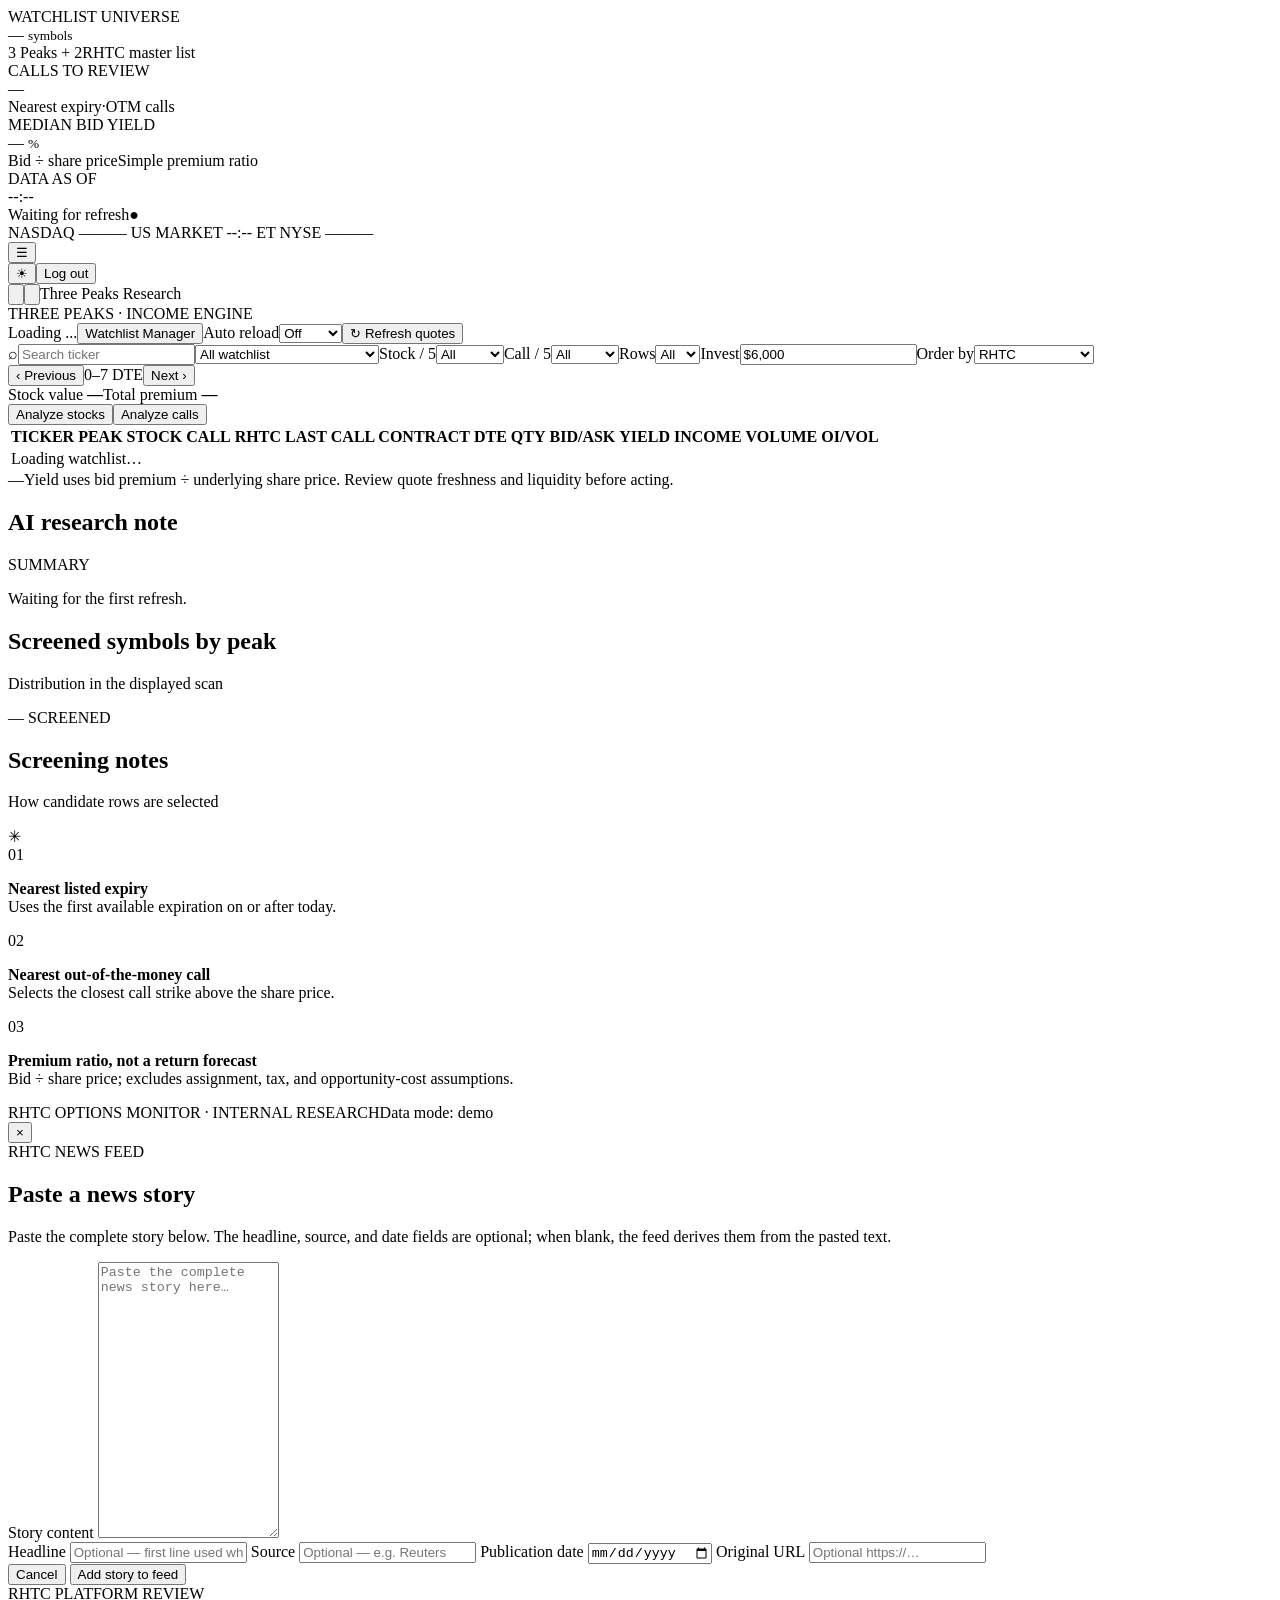
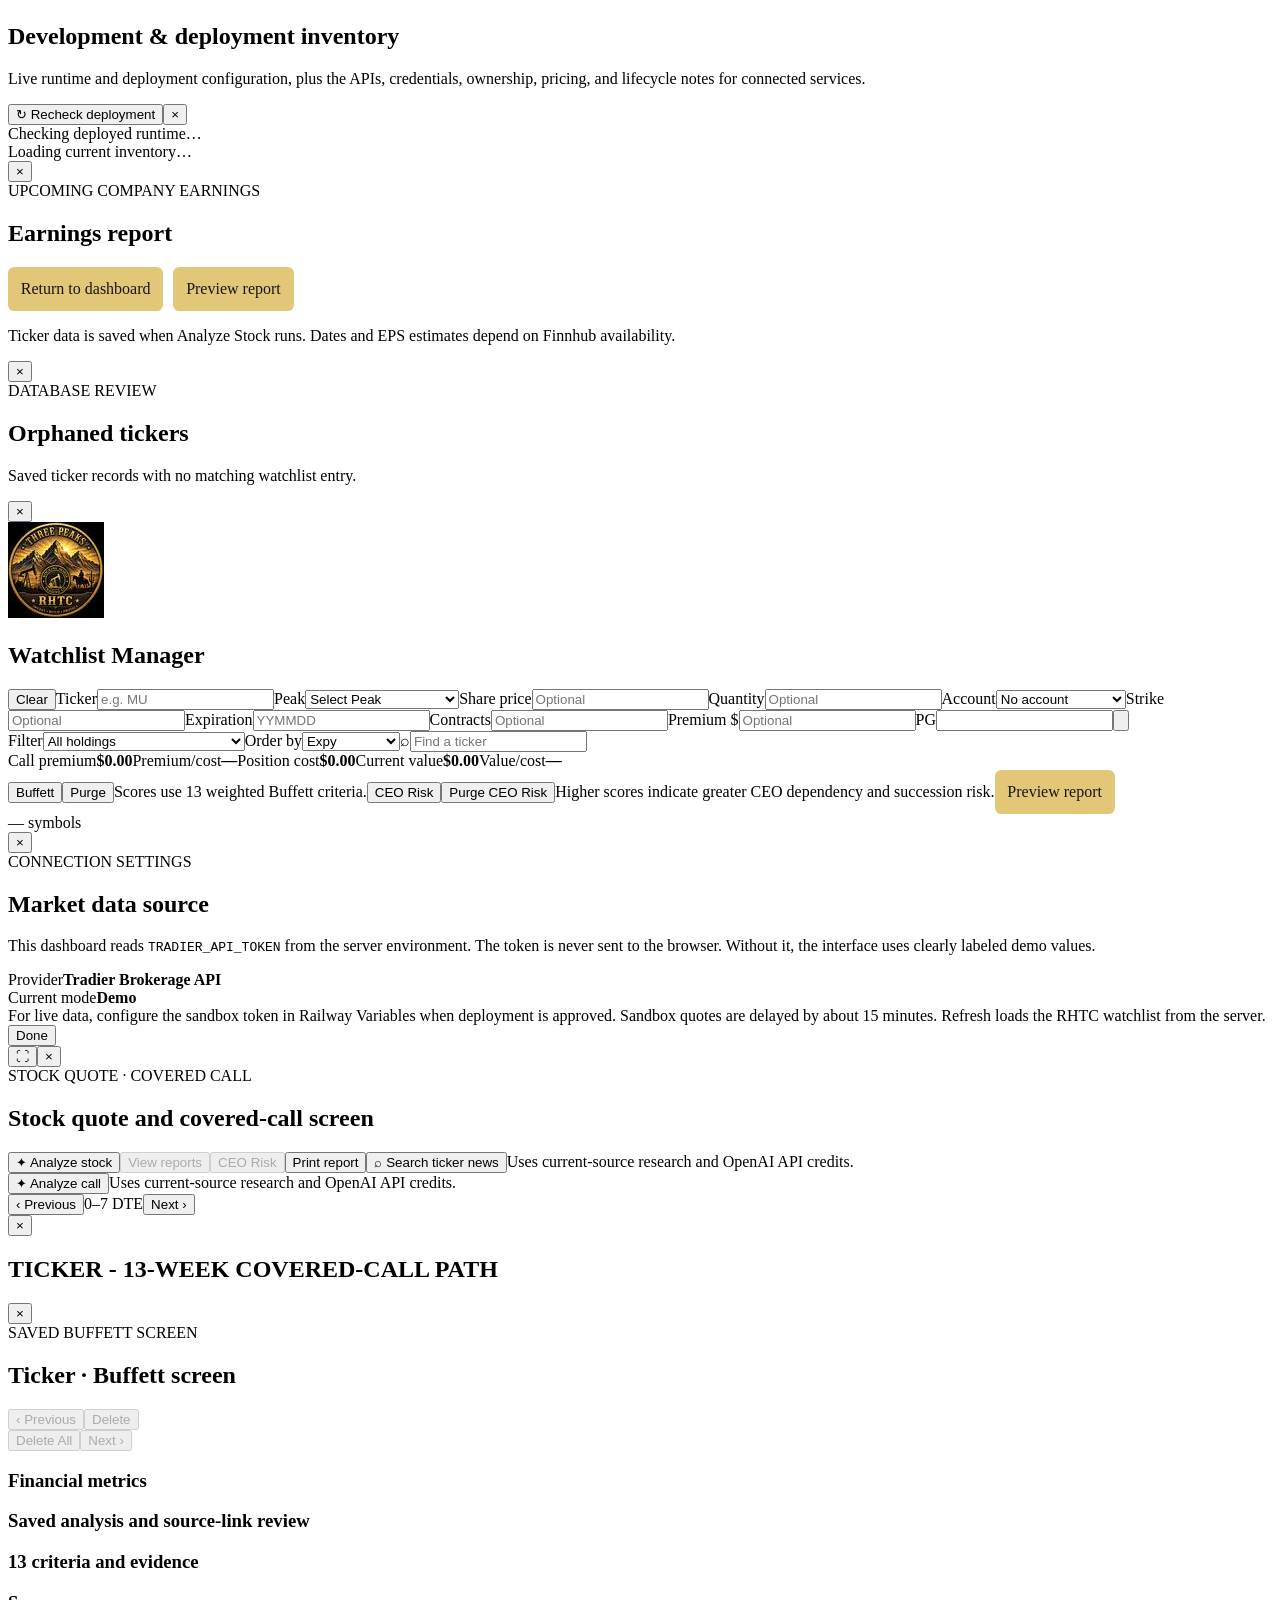
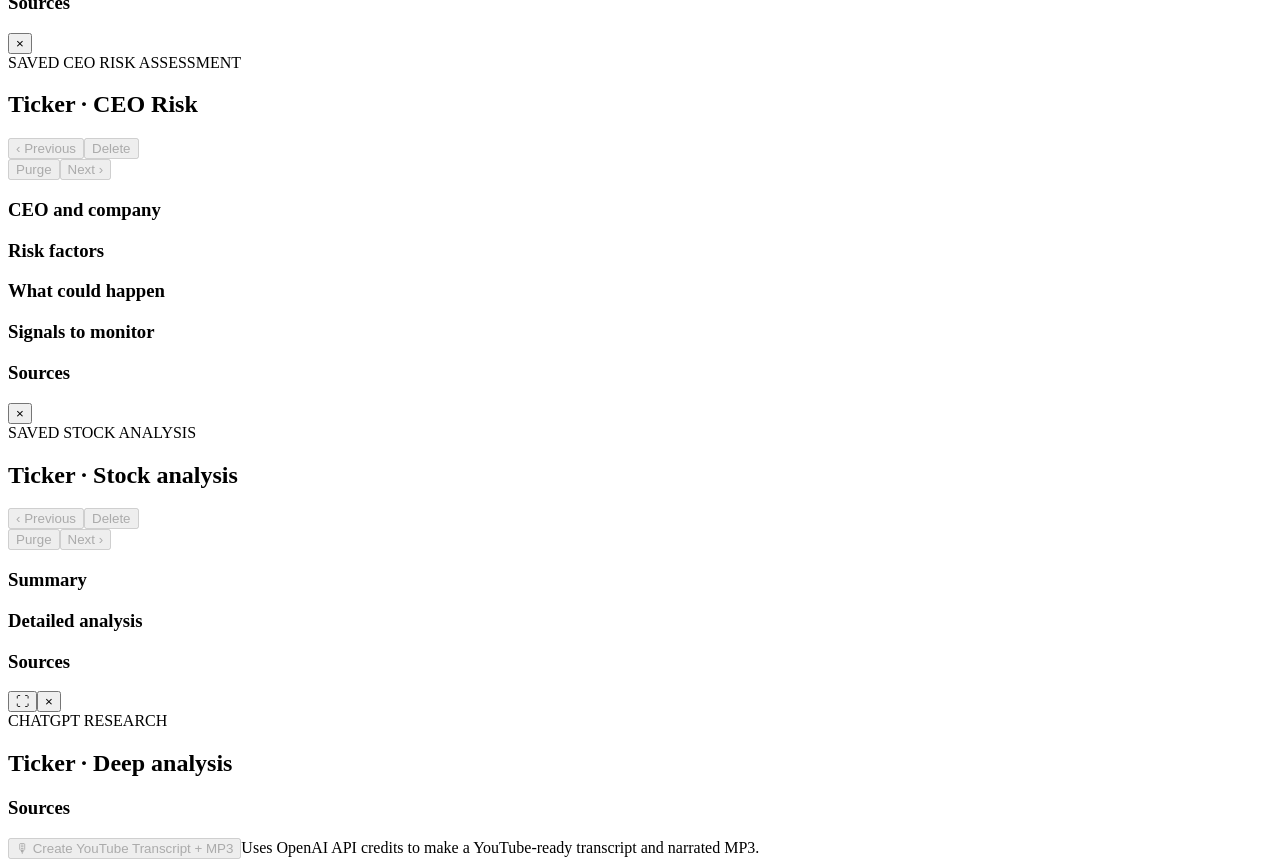
==== commit f3cb3ea0: "Show index point and percentage changes in the dashboard header" ====
--- a/app/options/templates/index.html
+++ b/app/options/templates/index.html
@@ -8,17 +8,17 @@
   <link rel="apple-touch-icon-precomposed" href="/apple-touch-icon-precomposed.png">
   <link rel="preconnect" href="https://fonts.googleapis.com"><link rel="preconnect" href="https://fonts.gstatic.com" crossorigin>
   <link href="https://fonts.googleapis.com/css2?family=DM+Mono:wght@400;500&family=DM+Sans:wght@400;500;600;700&family=Manrope:wght@400;500;600;700;800&display=swap" rel="stylesheet">
-  <link rel="stylesheet" href="/options/static/app.css?v=market-direction-20261127">
+  <link rel="stylesheet" href="/options/static/app.css?v=market-changes-20261127">
 </head>
 <body>
 <div class="shell">
   <main class="main">
     <header class="topbar"><section class="metric-grid topbar-metrics" aria-label="Dashboard summary"><article class="metric-card"><div class="metric-label">WATCHLIST UNIVERSE</div><div class="metric-value" id="universe-value">— <small>symbols</small></div><div class="metric-foot"><span class="gold-text">3 Peaks + 2</span><span>RHTC master list</span></div></article><article class="metric-card"><div class="metric-label">CALLS TO REVIEW</div><div class="metric-value" id="review-value">—</div><div class="metric-foot"><span>Nearest expiry</span><span>·</span><span>OTM calls</span></div></article><article class="metric-card"><div class="metric-label">MEDIAN BID YIELD</div><div class="metric-value" id="median-value">— <small>%</small></div><div class="metric-foot"><span>Bid ÷ share price</span><span class="muted">Simple premium ratio</span></div></article><article class="metric-card"><div class="metric-label">DATA AS OF</div><div class="metric-value asof" id="asof-value">--:--</div><div class="metric-foot"><span id="asof-date">Waiting for refresh</span><span class="status-ok">●</span></div></article></section><div class="top-actions"><div class="market-snapshot market-state" aria-label="US market snapshot">
-  <span class="market-index">NASDAQ <span id="market-comp" title="Nasdaq Composite">—</span></span>
+  <span class="market-index">NASDAQ <span id="market-comp" title="Nasdaq Composite">—</span><span id="market-comp-points" title="Point change">—</span><span id="market-comp-percent" title="Percentage change">—</span></span>
   <span id="market-session"></span>
   <span class="market-label"><span class="market-dot" aria-hidden="true"></span>US MARKET</span>
   <span id="market-clock">--:-- ET</span>
-  <span class="market-index">NYSE <span id="market-nya" title="NYSE Composite">—</span></span>
+  <span class="market-index">NYSE <span id="market-nya" title="NYSE Composite">—</span><span id="market-nya-points" title="Point change">—</span><span id="market-nya-percent" title="Percentage change">—</span></span>
 </div><div class="guide-menu-wrap"><button class="guide-menu-toggle" id="guide-menu-toggle" type="button" aria-label="Open dashboard menu" aria-haspopup="true" aria-expanded="false" aria-controls="guide-menu">☰</button><nav class="guide-menu" id="guide-menu" role="menu" aria-label="Dashboard menu" hidden><button class="guide-menu-parent" id="reporting-submenu-toggle" type="button" role="menuitem" aria-haspopup="true" aria-expanded="false" aria-controls="reporting-submenu"><span>Reporting</span><span class="guide-menu-chevron" aria-hidden="true">⌄</span></button><div class="guide-submenu" id="reporting-submenu" role="group" aria-label="Reporting actions" hidden><a role="menuitem" href="/options/trading-import">Import CSV files</a><button class="guide-menu-action" role="menuitem" id="open-trade-report" type="button">Transaction report</button><button class="guide-menu-action" role="menuitem" id="open-tax-lot-report" type="button">Tax lot report · Form 8949</button><button class="guide-menu-action" role="menuitem" id="open-weekly-income-report" type="button">Weekly Income Summary Report</button><button class="guide-menu-action" role="menuitem" id="open-weekly-income-detail" type="button">Weekly Income Detail Report</button><button class="guide-menu-action" role="menuitem" id="open-ticker-tax-lot-report" type="button">Ticker tax lot report · Form 8949</button><button class="guide-menu-action" role="menuitem" id="open-open-tax-lot-report" type="button">Open tax lot report</button><button class="guide-menu-action" role="menuitem" id="open-cash-activity-report" type="button">Cash Activity Report</button><button class="guide-menu-action" role="menuitem" id="open-earnings-report" type="button">Earnings report</button></div><button class="guide-menu-parent" id="other-reports-submenu-toggle" type="button" role="menuitem" aria-haspopup="true" aria-expanded="false" aria-controls="other-reports-submenu"><span>Other Reports</span><span class="guide-menu-chevron" aria-hidden="true">⌄</span></button><div id="other-reports-submenu" class="guide-submenu" role="group" aria-label="Other Reports" hidden><a role="menuitem" id="open-long-game-report" href="/options/long-game-report">Long Game Report</a><a role="menuitem" id="open-prediction-markets" href="/options/prediction-markets">Prediction Market Intelligence</a><a role="menuitem" id="open-uncertainty-report" href="/options/uncertainty-report">Age of Structural Uncertainty</a></div><a role="menuitem" href="/options/api/youtube/connect">Connect YouTube</a><button class="guide-menu-action infra-audit-trigger" role="menuitem" id="infra-audit-btn" type="button" aria-haspopup="dialog">Infrastructure audit</button><button class="guide-menu-action" role="menuitem" id="orphaned-tickers-btn" type="button">Orphaned tickers</button><button class="guide-menu-parent" id="guide-submenu-toggle" type="button" role="menuitem" aria-haspopup="true" aria-expanded="false" aria-controls="guide-submenu"><span>Documentation</span><span class="guide-menu-chevron" aria-hidden="true">⌄</span></button><div class="guide-submenu" id="guide-submenu" role="group" aria-label="Documentation actions" hidden><a role="menuitem" href="https://github.com/henremurr/rhtc-research/blob/main/USER_GUIDE.md" target="_blank" rel="noopener noreferrer">Open User Guide</a><a role="menuitem" href="https://github.com/henremurr/rhtc-research/edit/main/USER_GUIDE.md" target="_blank" rel="noopener noreferrer">Update User Guide</a><a role="menuitem" href="/options/api/user-guide/pdf" target="_blank" rel="noopener noreferrer">Create PDF · View / Print</a><a role="menuitem" href="/options/api/user-guide/pdf?download=true" target="_blank" rel="noopener noreferrer">Download PDF</a></div></nav></div><button class="theme-toggle" id="theme-toggle" type="button" aria-label="Switch to light mode" title="Switch to light mode">☀</button><button class="logout-btn" id="dashboard-logout" type="button">Log out</button></div></header>
     <div class="content">
       <div class="workspace-toolbar"><div class="workspace-toolbar-heading"><div class="view-switcher" aria-label="Dashboard view"><button class="nav-item view-icon-button logo-icon-button active" type="button" aria-label="Covered Call Screener" title="Covered Call Screener"><img class="toolbar-logo" src="/options/static/rhtc-sidebar-logo.png?v=3" alt=""><span id="count-overview" hidden>127</span></button><button class="nav-item view-icon-button logo-icon-button" type="button" data-filter="news" aria-label="RHTC News" title="RHTC News"><img class="toolbar-logo" src="/options/static/rhtc-news-logo.png?v=1" alt=""><span id="count-news" hidden>—</span></button><span class="eyebrow news-research-title">Three Peaks Research</span></div><div class="eyebrow action-row-title">THREE PEAKS · INCOME ENGINE</div><div class="summary-actions"><span class="source-pill" id="source-pill"><span class="source-dot"></span> Loading ...</span><button class="manage-symbols-btn" id="manage-symbols" type="button">Watchlist Manager</button><label class="auto-reload-control" for="auto-reload"><span>Auto reload</span><select id="auto-reload" aria-label="Auto reload interval"><option value="0">Off</option><option value="30">30 sec</option><option value="60">1 min</option><option value="180">3 min</option><option value="300">5 min</option><option value="600">10 min</option><option value="1800">30 min</option></select></label><button class="refresh-btn" id="refresh"><span class="refresh-icon">↻</span> Refresh quotes</button></div></div><div class="table-controls options-toolbar-filters" id="options-toolbar-filters"><label class="searchbox"><span>⌕</span><input id="search" type="search" placeholder="Search ticker" autocomplete="off"></label><label class="review-limit-control peak-filter-control"><select id="peak-filter" aria-label="Ticker filter"><option value="All Peaks" selected>All watchlist</option><option value="Holdings">Holdings only · all accounts</option><option value="account:No account">No account</option><option value="account:Fidelity Brokerage">Fidelity Brokerage</option><option value="account:Fidelity IRA">Fidelity IRA</option><option value="account:Schwab PRCA">Schwab PRCA</option><option value="account:Vanguard 401k">Vanguard 401k</option><option value="account:Vanguard IRA-M">Vanguard IRA-M</option><option value="AI/I">AI / Infrastructure</option><option value="EFM/I">Energy / Infrastructure</option><option value="DS/I">Defense / Space</option><option value="Other">Outside the Peaks</option></select></label><label class="review-limit-control score-missing-filter"><span>Stock / 5</span><select id="stock-score-filter" aria-label="Stock score filter"><option value="all" selected>All</option><option value="missing">Missing</option><option value="1">Avoid</option><option value="2">Sell</option><option value="3">Watch</option><option value="4">Grow</option><option value="5">Bargain</option></select></label><label class="review-limit-control score-missing-filter"><span>Call / 5</span><select id="call-score-filter" aria-label="Call score filter"><option value="all" selected>All</option><option value="missing">Missing</option><option value="1">&gt;=1</option><option value="2">&gt;=2</option><option value="3">&gt;=3</option><option value="4">&gt;=4</option></select></label><label class="review-limit-control"><span>Rows</span><select id="review-limit" aria-label="Rows to display"><option value="10">10</option><option value="30">30</option><option value="60">60</option><option value="90">90</option><option value="200">200</option><option value="300" selected>All</option></select></label><label class="max-last-control"><span>Invest</span><input id="max-spend" type="text" inputmode="numeric" value="$6,000" aria-label="Maximum spend for 100-share call positions" title="Max Spend limits new candidates; recorded holdings are included regardless of share price"></label><label class="sort-control"><span>Order by</span><select id="sort"><option value="income">Highest income</option><option value="rhtc_score" selected>RHTC</option><option value="stock_score">Stock score</option><option value="call_score">Call score</option><option value="premium_yield">Highest bid yield</option><option value="dte">Soonest expiry</option><option value="open_interest">Open interest</option><option value="iv">Implied volatility</option><option value="ticker_az">Ticker A-Z</option><option value="ticker_za">Ticker Z-A</option></select></label></div></div>
@@ -172,7 +172,7 @@
 <label class="youtube-review-label"><input id="youtube-review-confirm" type="checkbox"> I reviewed the full MP3, title, description, and selected artwork.</label>
 <div class="youtube-publish-actions"><button id="youtube-publish-btn" type="button" disabled>▶ Publish to YouTube + X</button><span id="youtube-publish-status" role="status" aria-live="polite"></span></div>
 </section></div></div></div>
-<script src="/options/static/app.js?v=market-direction-20261127"></script>
+<script src="/options/static/app.js?v=market-changes-20261127"></script>
 <style>
 #trade-preview{padding:0;border:0;width:92vw;height:88vh;max-width:none;max-height:none;background:#222;color:white}
 #trade-preview[open]{display:flex;flex-direction:column;position:fixed;inset:0;margin:auto;z-index:10000}
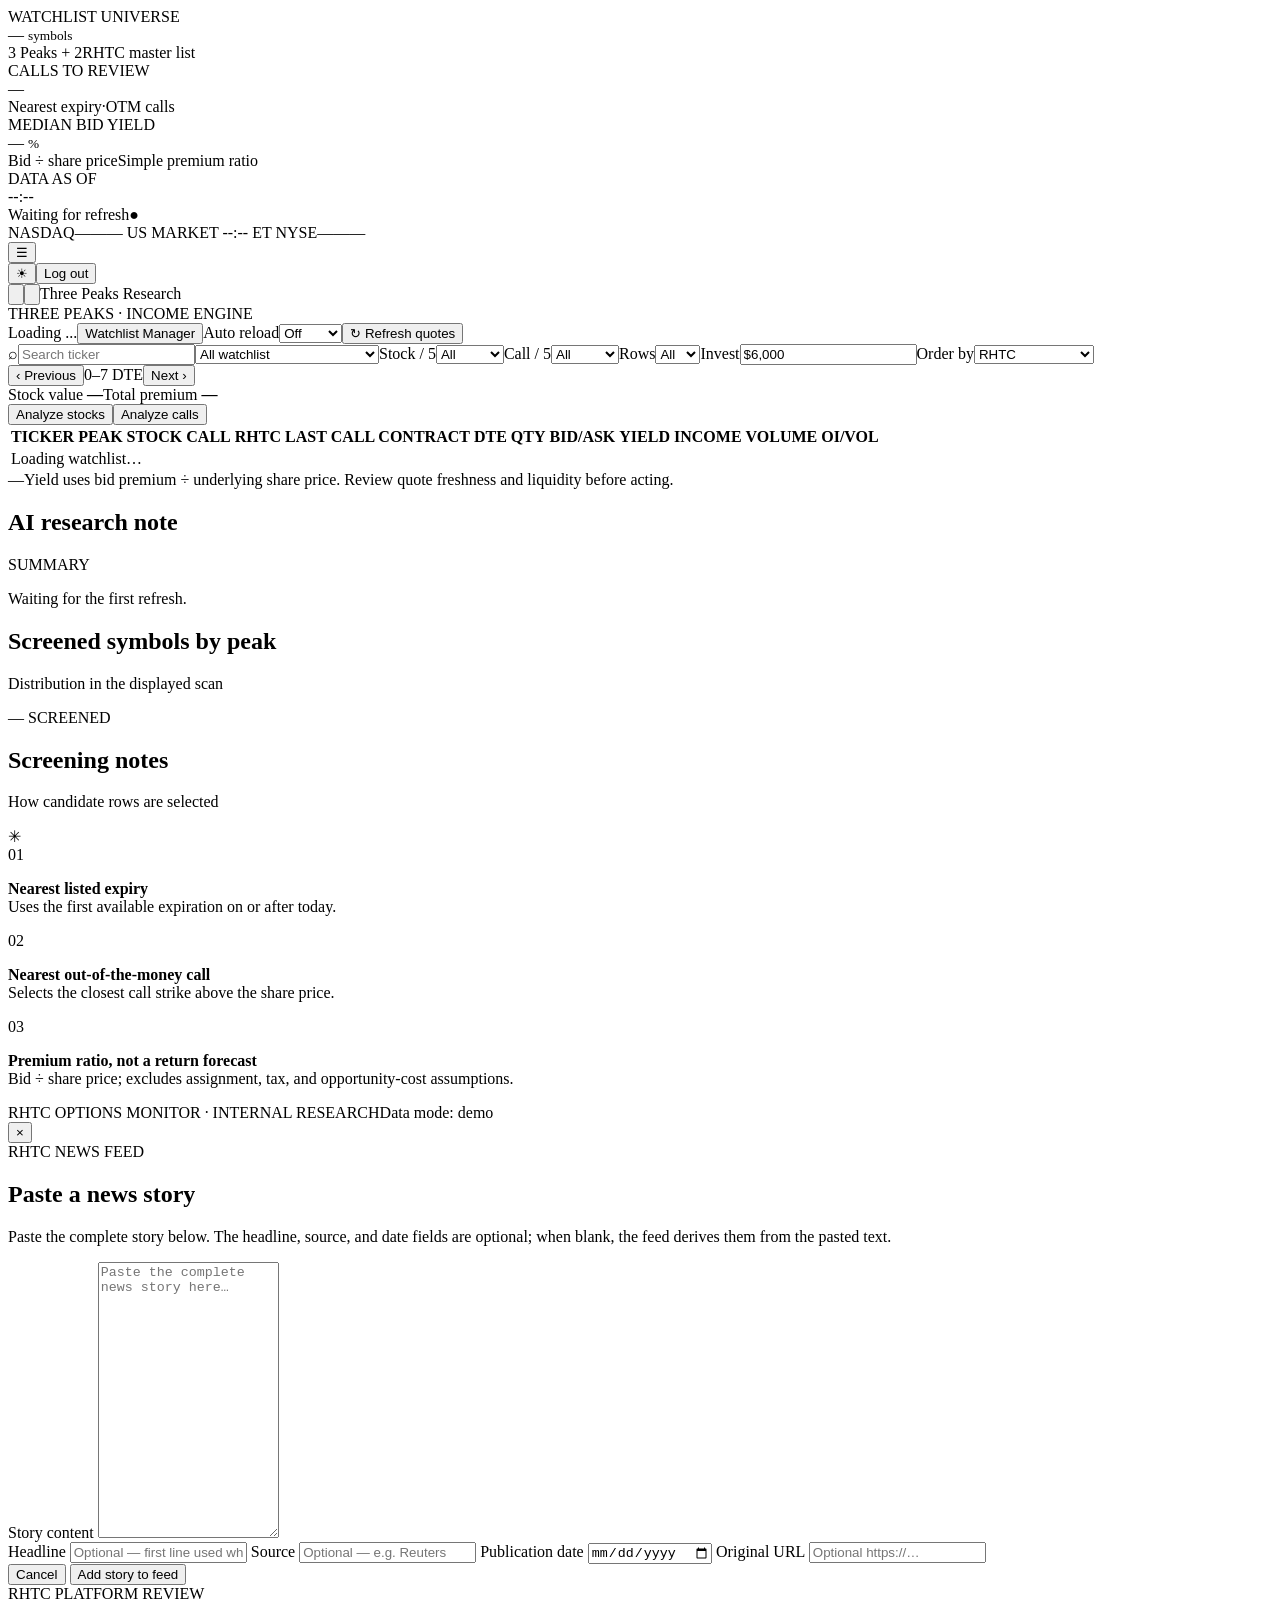
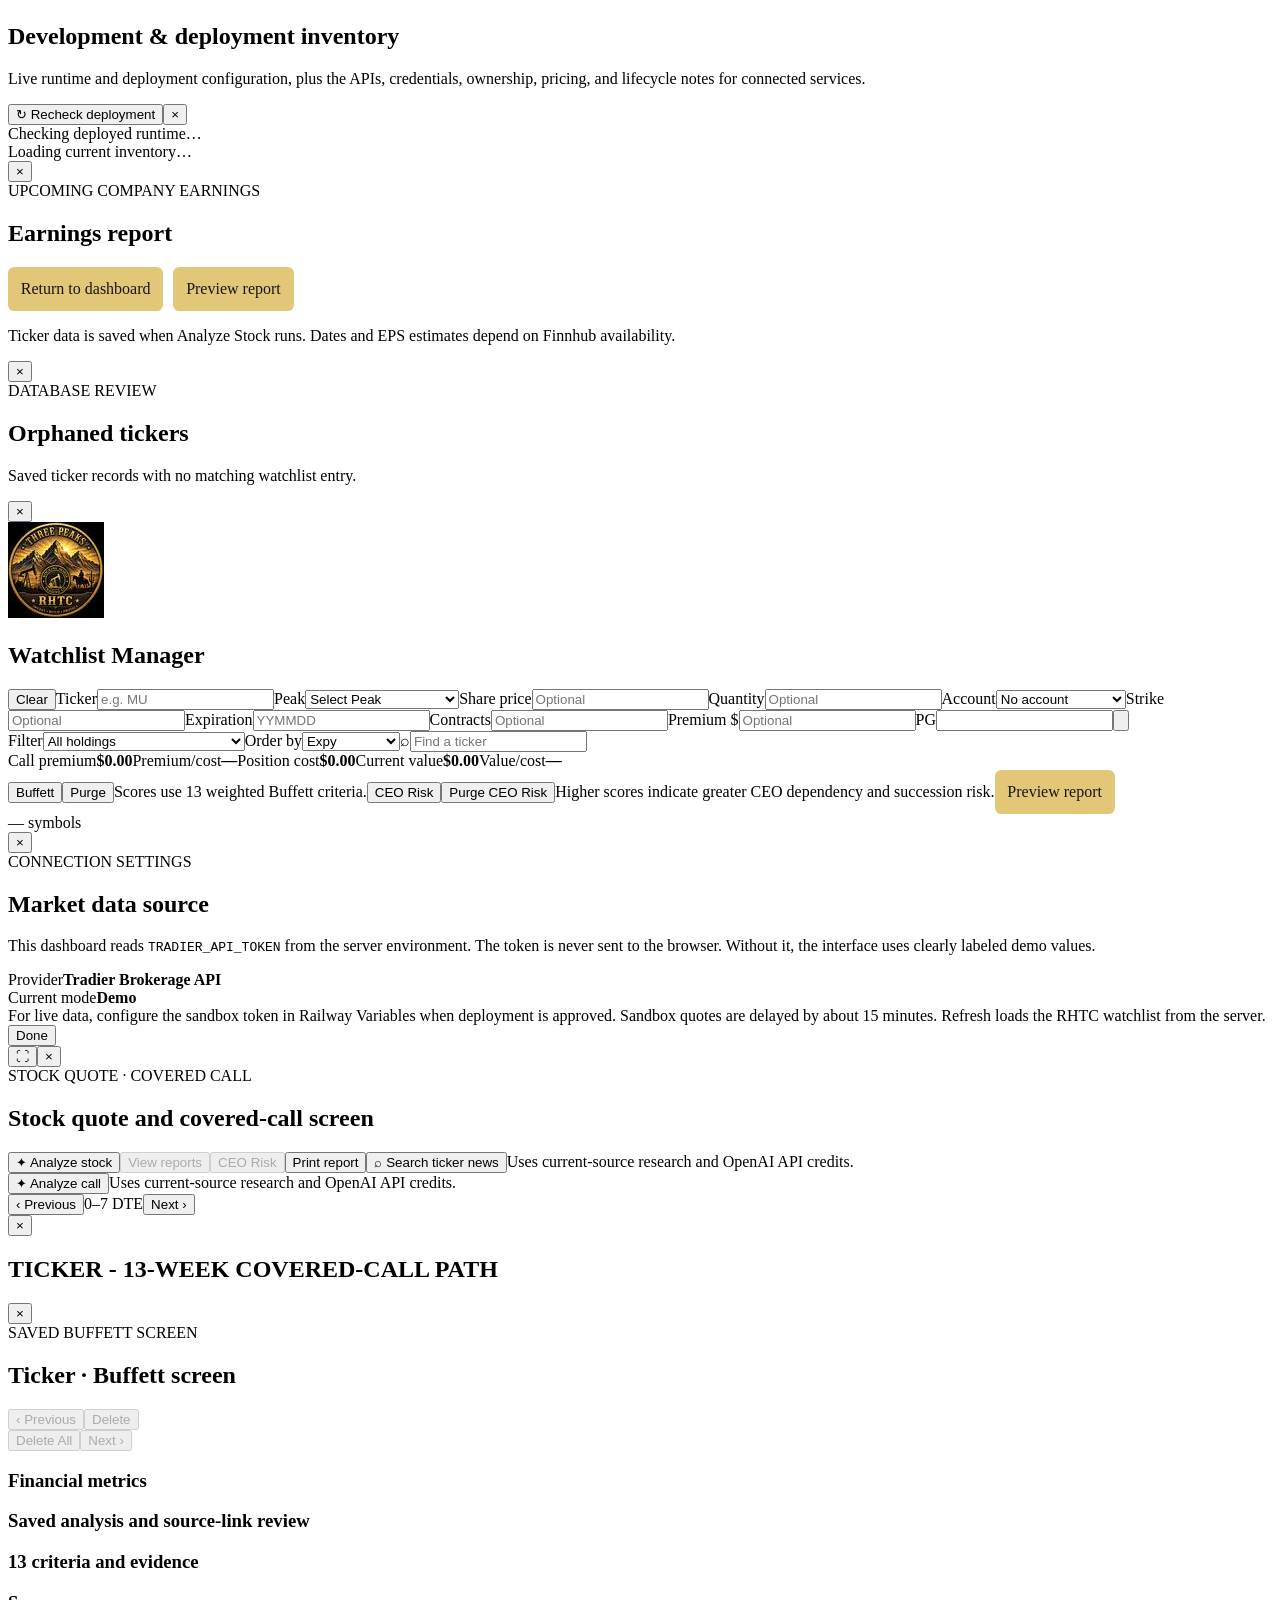
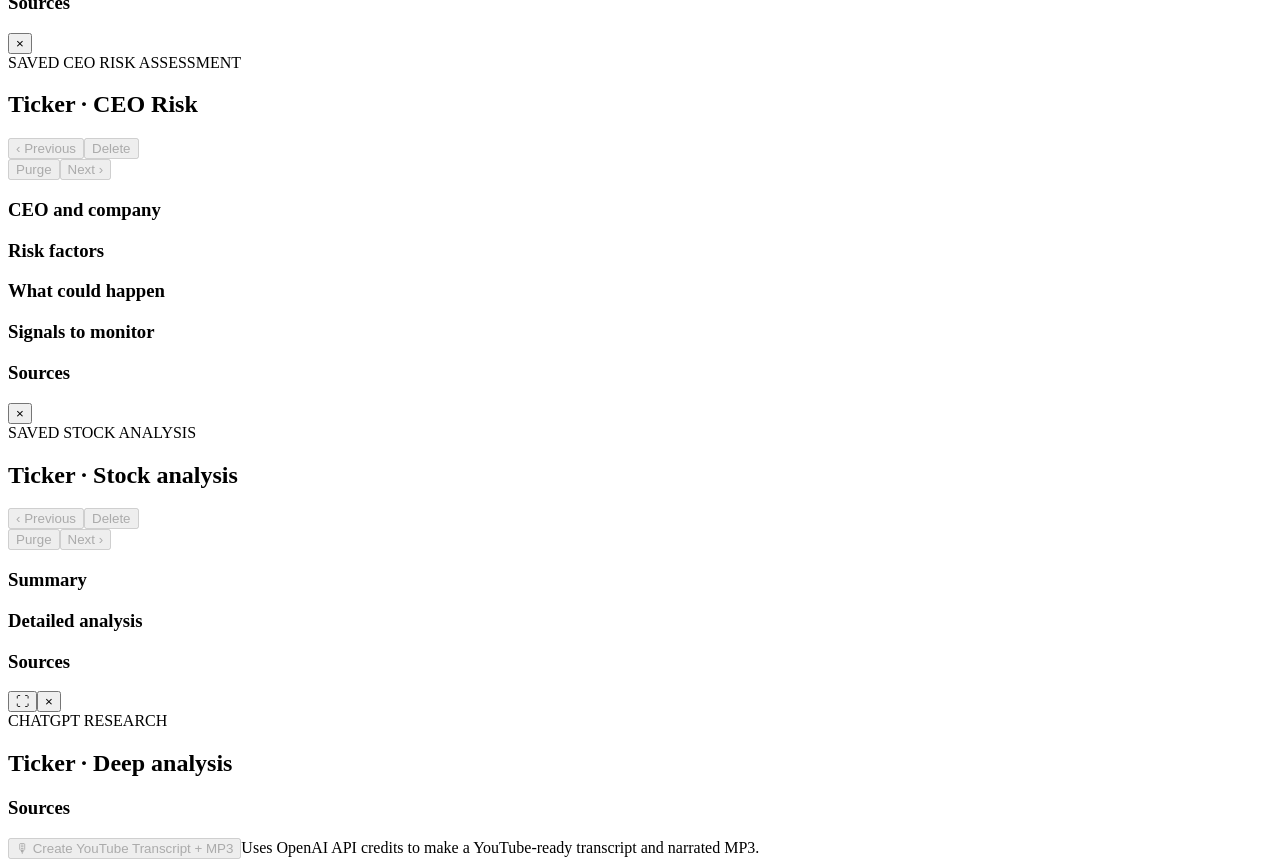
==== commit cb656848: "Improve dashboard market quote spacing and alignment" ====
--- a/app/options/templates/index.html
+++ b/app/options/templates/index.html
@@ -8,17 +8,17 @@
   <link rel="apple-touch-icon-precomposed" href="/apple-touch-icon-precomposed.png">
   <link rel="preconnect" href="https://fonts.googleapis.com"><link rel="preconnect" href="https://fonts.gstatic.com" crossorigin>
   <link href="https://fonts.googleapis.com/css2?family=DM+Mono:wght@400;500&family=DM+Sans:wght@400;500;600;700&family=Manrope:wght@400;500;600;700;800&display=swap" rel="stylesheet">
-  <link rel="stylesheet" href="/options/static/app.css?v=market-changes-20261127">
+  <link rel="stylesheet" href="/options/static/app.css?v=market-spacing-20261127">
 </head>
 <body>
 <div class="shell">
   <main class="main">
     <header class="topbar"><section class="metric-grid topbar-metrics" aria-label="Dashboard summary"><article class="metric-card"><div class="metric-label">WATCHLIST UNIVERSE</div><div class="metric-value" id="universe-value">— <small>symbols</small></div><div class="metric-foot"><span class="gold-text">3 Peaks + 2</span><span>RHTC master list</span></div></article><article class="metric-card"><div class="metric-label">CALLS TO REVIEW</div><div class="metric-value" id="review-value">—</div><div class="metric-foot"><span>Nearest expiry</span><span>·</span><span>OTM calls</span></div></article><article class="metric-card"><div class="metric-label">MEDIAN BID YIELD</div><div class="metric-value" id="median-value">— <small>%</small></div><div class="metric-foot"><span>Bid ÷ share price</span><span class="muted">Simple premium ratio</span></div></article><article class="metric-card"><div class="metric-label">DATA AS OF</div><div class="metric-value asof" id="asof-value">--:--</div><div class="metric-foot"><span id="asof-date">Waiting for refresh</span><span class="status-ok">●</span></div></article></section><div class="top-actions"><div class="market-snapshot market-state" aria-label="US market snapshot">
-  <span class="market-index">NASDAQ <span id="market-comp" title="Nasdaq Composite">—</span><span id="market-comp-points" title="Point change">—</span><span id="market-comp-percent" title="Percentage change">—</span></span>
+  <span class="market-index"><span class="market-index-name">NASDAQ</span><span id="market-comp" title="Nasdaq Composite">—</span><span id="market-comp-points" title="Point change">—</span><span id="market-comp-percent" title="Percentage change">—</span></span>
   <span id="market-session"></span>
   <span class="market-label"><span class="market-dot" aria-hidden="true"></span>US MARKET</span>
   <span id="market-clock">--:-- ET</span>
-  <span class="market-index">NYSE <span id="market-nya" title="NYSE Composite">—</span><span id="market-nya-points" title="Point change">—</span><span id="market-nya-percent" title="Percentage change">—</span></span>
+  <span class="market-index"><span class="market-index-name">NYSE</span><span id="market-nya" title="NYSE Composite">—</span><span id="market-nya-points" title="Point change">—</span><span id="market-nya-percent" title="Percentage change">—</span></span>
 </div><div class="guide-menu-wrap"><button class="guide-menu-toggle" id="guide-menu-toggle" type="button" aria-label="Open dashboard menu" aria-haspopup="true" aria-expanded="false" aria-controls="guide-menu">☰</button><nav class="guide-menu" id="guide-menu" role="menu" aria-label="Dashboard menu" hidden><button class="guide-menu-parent" id="reporting-submenu-toggle" type="button" role="menuitem" aria-haspopup="true" aria-expanded="false" aria-controls="reporting-submenu"><span>Reporting</span><span class="guide-menu-chevron" aria-hidden="true">⌄</span></button><div class="guide-submenu" id="reporting-submenu" role="group" aria-label="Reporting actions" hidden><a role="menuitem" href="/options/trading-import">Import CSV files</a><button class="guide-menu-action" role="menuitem" id="open-trade-report" type="button">Transaction report</button><button class="guide-menu-action" role="menuitem" id="open-tax-lot-report" type="button">Tax lot report · Form 8949</button><button class="guide-menu-action" role="menuitem" id="open-weekly-income-report" type="button">Weekly Income Summary Report</button><button class="guide-menu-action" role="menuitem" id="open-weekly-income-detail" type="button">Weekly Income Detail Report</button><button class="guide-menu-action" role="menuitem" id="open-ticker-tax-lot-report" type="button">Ticker tax lot report · Form 8949</button><button class="guide-menu-action" role="menuitem" id="open-open-tax-lot-report" type="button">Open tax lot report</button><button class="guide-menu-action" role="menuitem" id="open-cash-activity-report" type="button">Cash Activity Report</button><button class="guide-menu-action" role="menuitem" id="open-earnings-report" type="button">Earnings report</button></div><button class="guide-menu-parent" id="other-reports-submenu-toggle" type="button" role="menuitem" aria-haspopup="true" aria-expanded="false" aria-controls="other-reports-submenu"><span>Other Reports</span><span class="guide-menu-chevron" aria-hidden="true">⌄</span></button><div id="other-reports-submenu" class="guide-submenu" role="group" aria-label="Other Reports" hidden><a role="menuitem" id="open-long-game-report" href="/options/long-game-report">Long Game Report</a><a role="menuitem" id="open-prediction-markets" href="/options/prediction-markets">Prediction Market Intelligence</a><a role="menuitem" id="open-uncertainty-report" href="/options/uncertainty-report">Age of Structural Uncertainty</a></div><a role="menuitem" href="/options/api/youtube/connect">Connect YouTube</a><button class="guide-menu-action infra-audit-trigger" role="menuitem" id="infra-audit-btn" type="button" aria-haspopup="dialog">Infrastructure audit</button><button class="guide-menu-action" role="menuitem" id="orphaned-tickers-btn" type="button">Orphaned tickers</button><button class="guide-menu-parent" id="guide-submenu-toggle" type="button" role="menuitem" aria-haspopup="true" aria-expanded="false" aria-controls="guide-submenu"><span>Documentation</span><span class="guide-menu-chevron" aria-hidden="true">⌄</span></button><div class="guide-submenu" id="guide-submenu" role="group" aria-label="Documentation actions" hidden><a role="menuitem" href="https://github.com/henremurr/rhtc-research/blob/main/USER_GUIDE.md" target="_blank" rel="noopener noreferrer">Open User Guide</a><a role="menuitem" href="https://github.com/henremurr/rhtc-research/edit/main/USER_GUIDE.md" target="_blank" rel="noopener noreferrer">Update User Guide</a><a role="menuitem" href="/options/api/user-guide/pdf" target="_blank" rel="noopener noreferrer">Create PDF · View / Print</a><a role="menuitem" href="/options/api/user-guide/pdf?download=true" target="_blank" rel="noopener noreferrer">Download PDF</a></div></nav></div><button class="theme-toggle" id="theme-toggle" type="button" aria-label="Switch to light mode" title="Switch to light mode">☀</button><button class="logout-btn" id="dashboard-logout" type="button">Log out</button></div></header>
     <div class="content">
       <div class="workspace-toolbar"><div class="workspace-toolbar-heading"><div class="view-switcher" aria-label="Dashboard view"><button class="nav-item view-icon-button logo-icon-button active" type="button" aria-label="Covered Call Screener" title="Covered Call Screener"><img class="toolbar-logo" src="/options/static/rhtc-sidebar-logo.png?v=3" alt=""><span id="count-overview" hidden>127</span></button><button class="nav-item view-icon-button logo-icon-button" type="button" data-filter="news" aria-label="RHTC News" title="RHTC News"><img class="toolbar-logo" src="/options/static/rhtc-news-logo.png?v=1" alt=""><span id="count-news" hidden>—</span></button><span class="eyebrow news-research-title">Three Peaks Research</span></div><div class="eyebrow action-row-title">THREE PEAKS · INCOME ENGINE</div><div class="summary-actions"><span class="source-pill" id="source-pill"><span class="source-dot"></span> Loading ...</span><button class="manage-symbols-btn" id="manage-symbols" type="button">Watchlist Manager</button><label class="auto-reload-control" for="auto-reload"><span>Auto reload</span><select id="auto-reload" aria-label="Auto reload interval"><option value="0">Off</option><option value="30">30 sec</option><option value="60">1 min</option><option value="180">3 min</option><option value="300">5 min</option><option value="600">10 min</option><option value="1800">30 min</option></select></label><button class="refresh-btn" id="refresh"><span class="refresh-icon">↻</span> Refresh quotes</button></div></div><div class="table-controls options-toolbar-filters" id="options-toolbar-filters"><label class="searchbox"><span>⌕</span><input id="search" type="search" placeholder="Search ticker" autocomplete="off"></label><label class="review-limit-control peak-filter-control"><select id="peak-filter" aria-label="Ticker filter"><option value="All Peaks" selected>All watchlist</option><option value="Holdings">Holdings only · all accounts</option><option value="account:No account">No account</option><option value="account:Fidelity Brokerage">Fidelity Brokerage</option><option value="account:Fidelity IRA">Fidelity IRA</option><option value="account:Schwab PRCA">Schwab PRCA</option><option value="account:Vanguard 401k">Vanguard 401k</option><option value="account:Vanguard IRA-M">Vanguard IRA-M</option><option value="AI/I">AI / Infrastructure</option><option value="EFM/I">Energy / Infrastructure</option><option value="DS/I">Defense / Space</option><option value="Other">Outside the Peaks</option></select></label><label class="review-limit-control score-missing-filter"><span>Stock / 5</span><select id="stock-score-filter" aria-label="Stock score filter"><option value="all" selected>All</option><option value="missing">Missing</option><option value="1">Avoid</option><option value="2">Sell</option><option value="3">Watch</option><option value="4">Grow</option><option value="5">Bargain</option></select></label><label class="review-limit-control score-missing-filter"><span>Call / 5</span><select id="call-score-filter" aria-label="Call score filter"><option value="all" selected>All</option><option value="missing">Missing</option><option value="1">&gt;=1</option><option value="2">&gt;=2</option><option value="3">&gt;=3</option><option value="4">&gt;=4</option></select></label><label class="review-limit-control"><span>Rows</span><select id="review-limit" aria-label="Rows to display"><option value="10">10</option><option value="30">30</option><option value="60">60</option><option value="90">90</option><option value="200">200</option><option value="300" selected>All</option></select></label><label class="max-last-control"><span>Invest</span><input id="max-spend" type="text" inputmode="numeric" value="$6,000" aria-label="Maximum spend for 100-share call positions" title="Max Spend limits new candidates; recorded holdings are included regardless of share price"></label><label class="sort-control"><span>Order by</span><select id="sort"><option value="income">Highest income</option><option value="rhtc_score" selected>RHTC</option><option value="stock_score">Stock score</option><option value="call_score">Call score</option><option value="premium_yield">Highest bid yield</option><option value="dte">Soonest expiry</option><option value="open_interest">Open interest</option><option value="iv">Implied volatility</option><option value="ticker_az">Ticker A-Z</option><option value="ticker_za">Ticker Z-A</option></select></label></div></div>
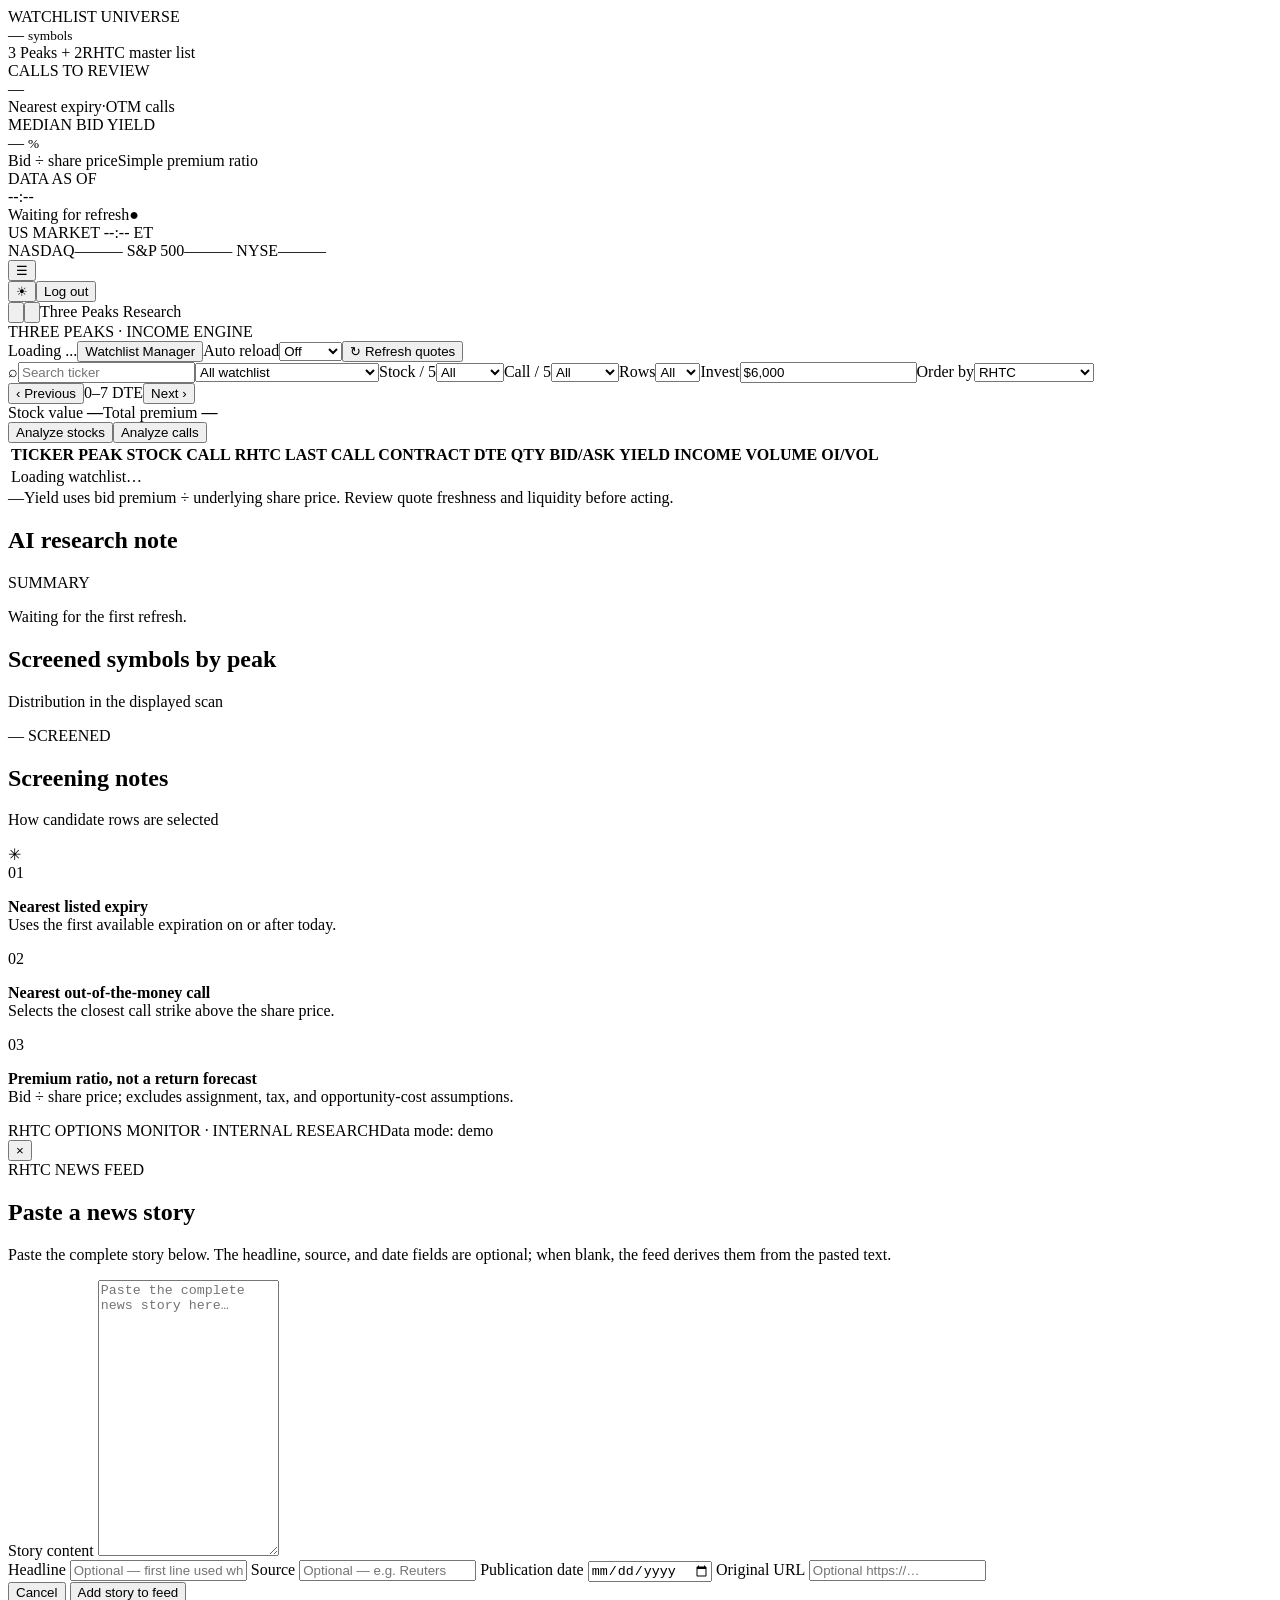
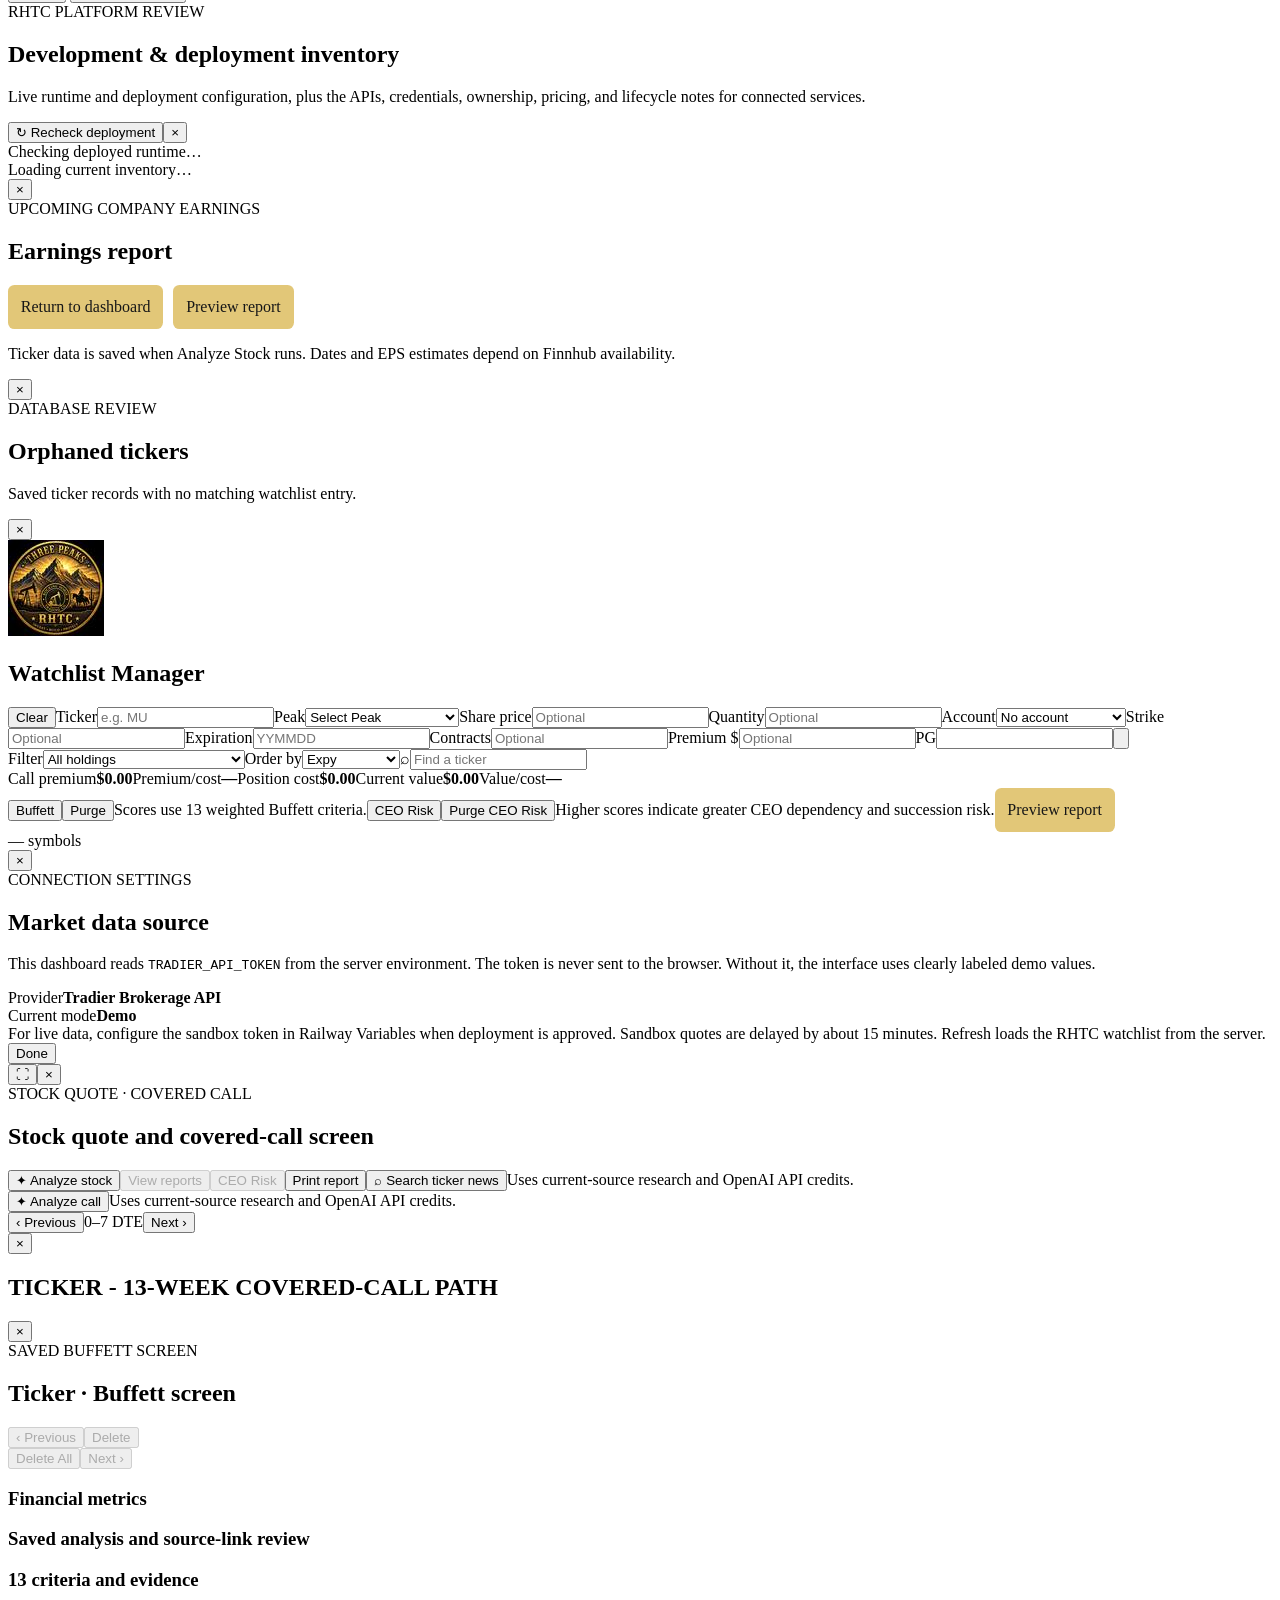
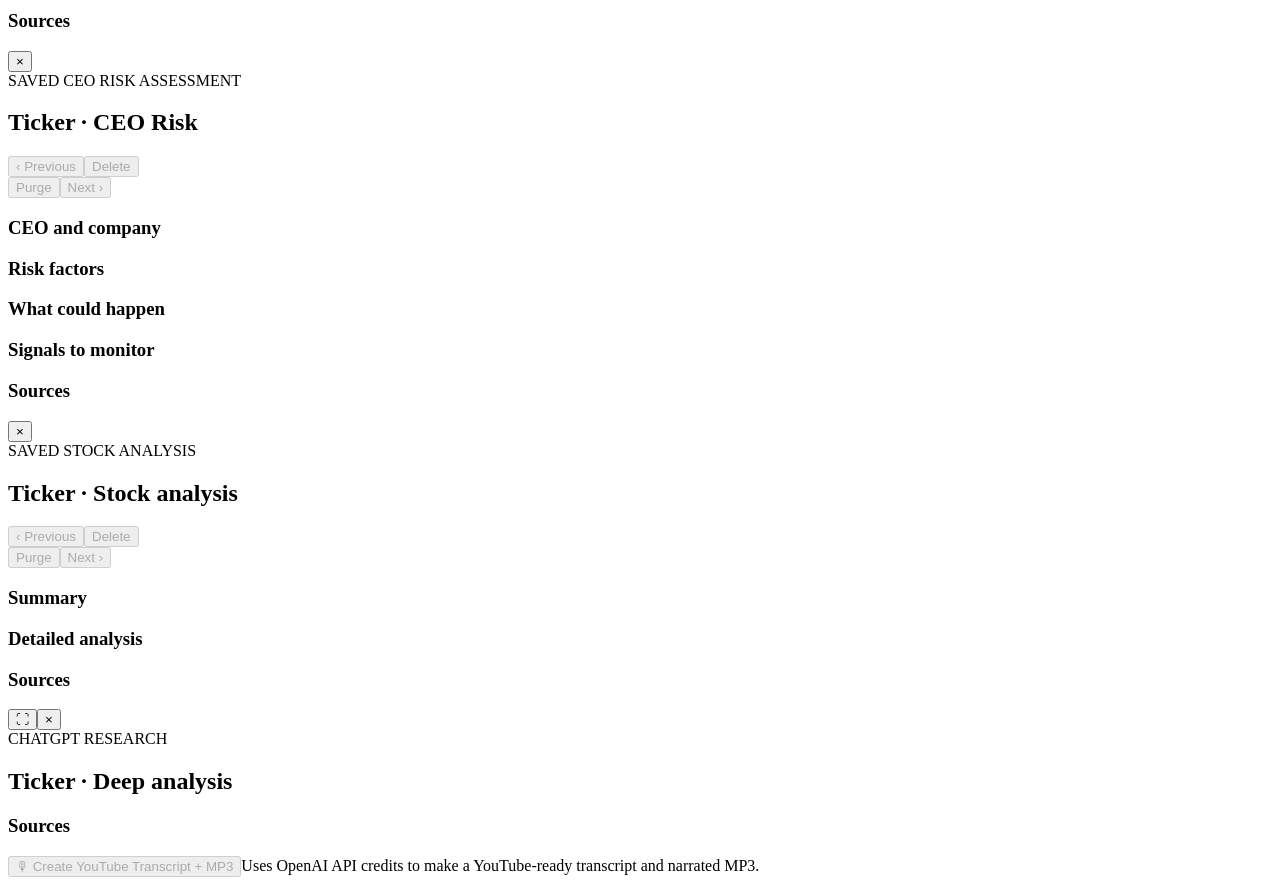
==== commit 32a9870d: "Add S&P 500 to the dashboard market snapshot" ====
--- a/app/options/templates/index.html
+++ b/app/options/templates/index.html
@@ -8,16 +8,19 @@
   <link rel="apple-touch-icon-precomposed" href="/apple-touch-icon-precomposed.png">
   <link rel="preconnect" href="https://fonts.googleapis.com"><link rel="preconnect" href="https://fonts.gstatic.com" crossorigin>
   <link href="https://fonts.googleapis.com/css2?family=DM+Mono:wght@400;500&family=DM+Sans:wght@400;500;600;700&family=Manrope:wght@400;500;600;700;800&display=swap" rel="stylesheet">
-  <link rel="stylesheet" href="/options/static/app.css?v=market-spacing-20261127">
+  <link rel="stylesheet" href="/options/static/app.css?v=market-sp500-20261127">
 </head>
 <body>
 <div class="shell">
   <main class="main">
     <header class="topbar"><section class="metric-grid topbar-metrics" aria-label="Dashboard summary"><article class="metric-card"><div class="metric-label">WATCHLIST UNIVERSE</div><div class="metric-value" id="universe-value">— <small>symbols</small></div><div class="metric-foot"><span class="gold-text">3 Peaks + 2</span><span>RHTC master list</span></div></article><article class="metric-card"><div class="metric-label">CALLS TO REVIEW</div><div class="metric-value" id="review-value">—</div><div class="metric-foot"><span>Nearest expiry</span><span>·</span><span>OTM calls</span></div></article><article class="metric-card"><div class="metric-label">MEDIAN BID YIELD</div><div class="metric-value" id="median-value">— <small>%</small></div><div class="metric-foot"><span>Bid ÷ share price</span><span class="muted">Simple premium ratio</span></div></article><article class="metric-card"><div class="metric-label">DATA AS OF</div><div class="metric-value asof" id="asof-value">--:--</div><div class="metric-foot"><span id="asof-date">Waiting for refresh</span><span class="status-ok">●</span></div></article></section><div class="top-actions"><div class="market-snapshot market-state" aria-label="US market snapshot">
+  <div class="market-session-block">
+    <span class="market-label"><span class="market-dot" aria-hidden="true"></span>US MARKET</span>
+    <span id="market-session"></span>
+    <span id="market-clock">--:-- ET</span>
+  </div>
   <span class="market-index"><span class="market-index-name">NASDAQ</span><span id="market-comp" title="Nasdaq Composite">—</span><span id="market-comp-points" title="Point change">—</span><span id="market-comp-percent" title="Percentage change">—</span></span>
-  <span id="market-session"></span>
-  <span class="market-label"><span class="market-dot" aria-hidden="true"></span>US MARKET</span>
-  <span id="market-clock">--:-- ET</span>
+  <span class="market-index"><span class="market-index-name">S&amp;P 500</span><span id="market-spx" title="S&amp;P 500">—</span><span id="market-spx-points" title="Point change">—</span><span id="market-spx-percent" title="Percentage change">—</span></span>
   <span class="market-index"><span class="market-index-name">NYSE</span><span id="market-nya" title="NYSE Composite">—</span><span id="market-nya-points" title="Point change">—</span><span id="market-nya-percent" title="Percentage change">—</span></span>
 </div><div class="guide-menu-wrap"><button class="guide-menu-toggle" id="guide-menu-toggle" type="button" aria-label="Open dashboard menu" aria-haspopup="true" aria-expanded="false" aria-controls="guide-menu">☰</button><nav class="guide-menu" id="guide-menu" role="menu" aria-label="Dashboard menu" hidden><button class="guide-menu-parent" id="reporting-submenu-toggle" type="button" role="menuitem" aria-haspopup="true" aria-expanded="false" aria-controls="reporting-submenu"><span>Reporting</span><span class="guide-menu-chevron" aria-hidden="true">⌄</span></button><div class="guide-submenu" id="reporting-submenu" role="group" aria-label="Reporting actions" hidden><a role="menuitem" href="/options/trading-import">Import CSV files</a><button class="guide-menu-action" role="menuitem" id="open-trade-report" type="button">Transaction report</button><button class="guide-menu-action" role="menuitem" id="open-tax-lot-report" type="button">Tax lot report · Form 8949</button><button class="guide-menu-action" role="menuitem" id="open-weekly-income-report" type="button">Weekly Income Summary Report</button><button class="guide-menu-action" role="menuitem" id="open-weekly-income-detail" type="button">Weekly Income Detail Report</button><button class="guide-menu-action" role="menuitem" id="open-ticker-tax-lot-report" type="button">Ticker tax lot report · Form 8949</button><button class="guide-menu-action" role="menuitem" id="open-open-tax-lot-report" type="button">Open tax lot report</button><button class="guide-menu-action" role="menuitem" id="open-cash-activity-report" type="button">Cash Activity Report</button><button class="guide-menu-action" role="menuitem" id="open-earnings-report" type="button">Earnings report</button></div><button class="guide-menu-parent" id="other-reports-submenu-toggle" type="button" role="menuitem" aria-haspopup="true" aria-expanded="false" aria-controls="other-reports-submenu"><span>Other Reports</span><span class="guide-menu-chevron" aria-hidden="true">⌄</span></button><div id="other-reports-submenu" class="guide-submenu" role="group" aria-label="Other Reports" hidden><a role="menuitem" id="open-long-game-report" href="/options/long-game-report">Long Game Report</a><a role="menuitem" id="open-prediction-markets" href="/options/prediction-markets">Prediction Market Intelligence</a><a role="menuitem" id="open-uncertainty-report" href="/options/uncertainty-report">Age of Structural Uncertainty</a></div><a role="menuitem" href="/options/api/youtube/connect">Connect YouTube</a><button class="guide-menu-action infra-audit-trigger" role="menuitem" id="infra-audit-btn" type="button" aria-haspopup="dialog">Infrastructure audit</button><button class="guide-menu-action" role="menuitem" id="orphaned-tickers-btn" type="button">Orphaned tickers</button><button class="guide-menu-parent" id="guide-submenu-toggle" type="button" role="menuitem" aria-haspopup="true" aria-expanded="false" aria-controls="guide-submenu"><span>Documentation</span><span class="guide-menu-chevron" aria-hidden="true">⌄</span></button><div class="guide-submenu" id="guide-submenu" role="group" aria-label="Documentation actions" hidden><a role="menuitem" href="https://github.com/henremurr/rhtc-research/blob/main/USER_GUIDE.md" target="_blank" rel="noopener noreferrer">Open User Guide</a><a role="menuitem" href="https://github.com/henremurr/rhtc-research/edit/main/USER_GUIDE.md" target="_blank" rel="noopener noreferrer">Update User Guide</a><a role="menuitem" href="/options/api/user-guide/pdf" target="_blank" rel="noopener noreferrer">Create PDF · View / Print</a><a role="menuitem" href="/options/api/user-guide/pdf?download=true" target="_blank" rel="noopener noreferrer">Download PDF</a></div></nav></div><button class="theme-toggle" id="theme-toggle" type="button" aria-label="Switch to light mode" title="Switch to light mode">☀</button><button class="logout-btn" id="dashboard-logout" type="button">Log out</button></div></header>
     <div class="content">
@@ -172,7 +175,7 @@
 <label class="youtube-review-label"><input id="youtube-review-confirm" type="checkbox"> I reviewed the full MP3, title, description, and selected artwork.</label>
 <div class="youtube-publish-actions"><button id="youtube-publish-btn" type="button" disabled>▶ Publish to YouTube + X</button><span id="youtube-publish-status" role="status" aria-live="polite"></span></div>
 </section></div></div></div>
-<script src="/options/static/app.js?v=market-changes-20261127"></script>
+<script src="/options/static/app.js?v=market-sp500-20261127"></script>
 <style>
 #trade-preview{padding:0;border:0;width:92vw;height:88vh;max-width:none;max-height:none;background:#222;color:white}
 #trade-preview[open]{display:flex;flex-direction:column;position:fixed;inset:0;margin:auto;z-index:10000}
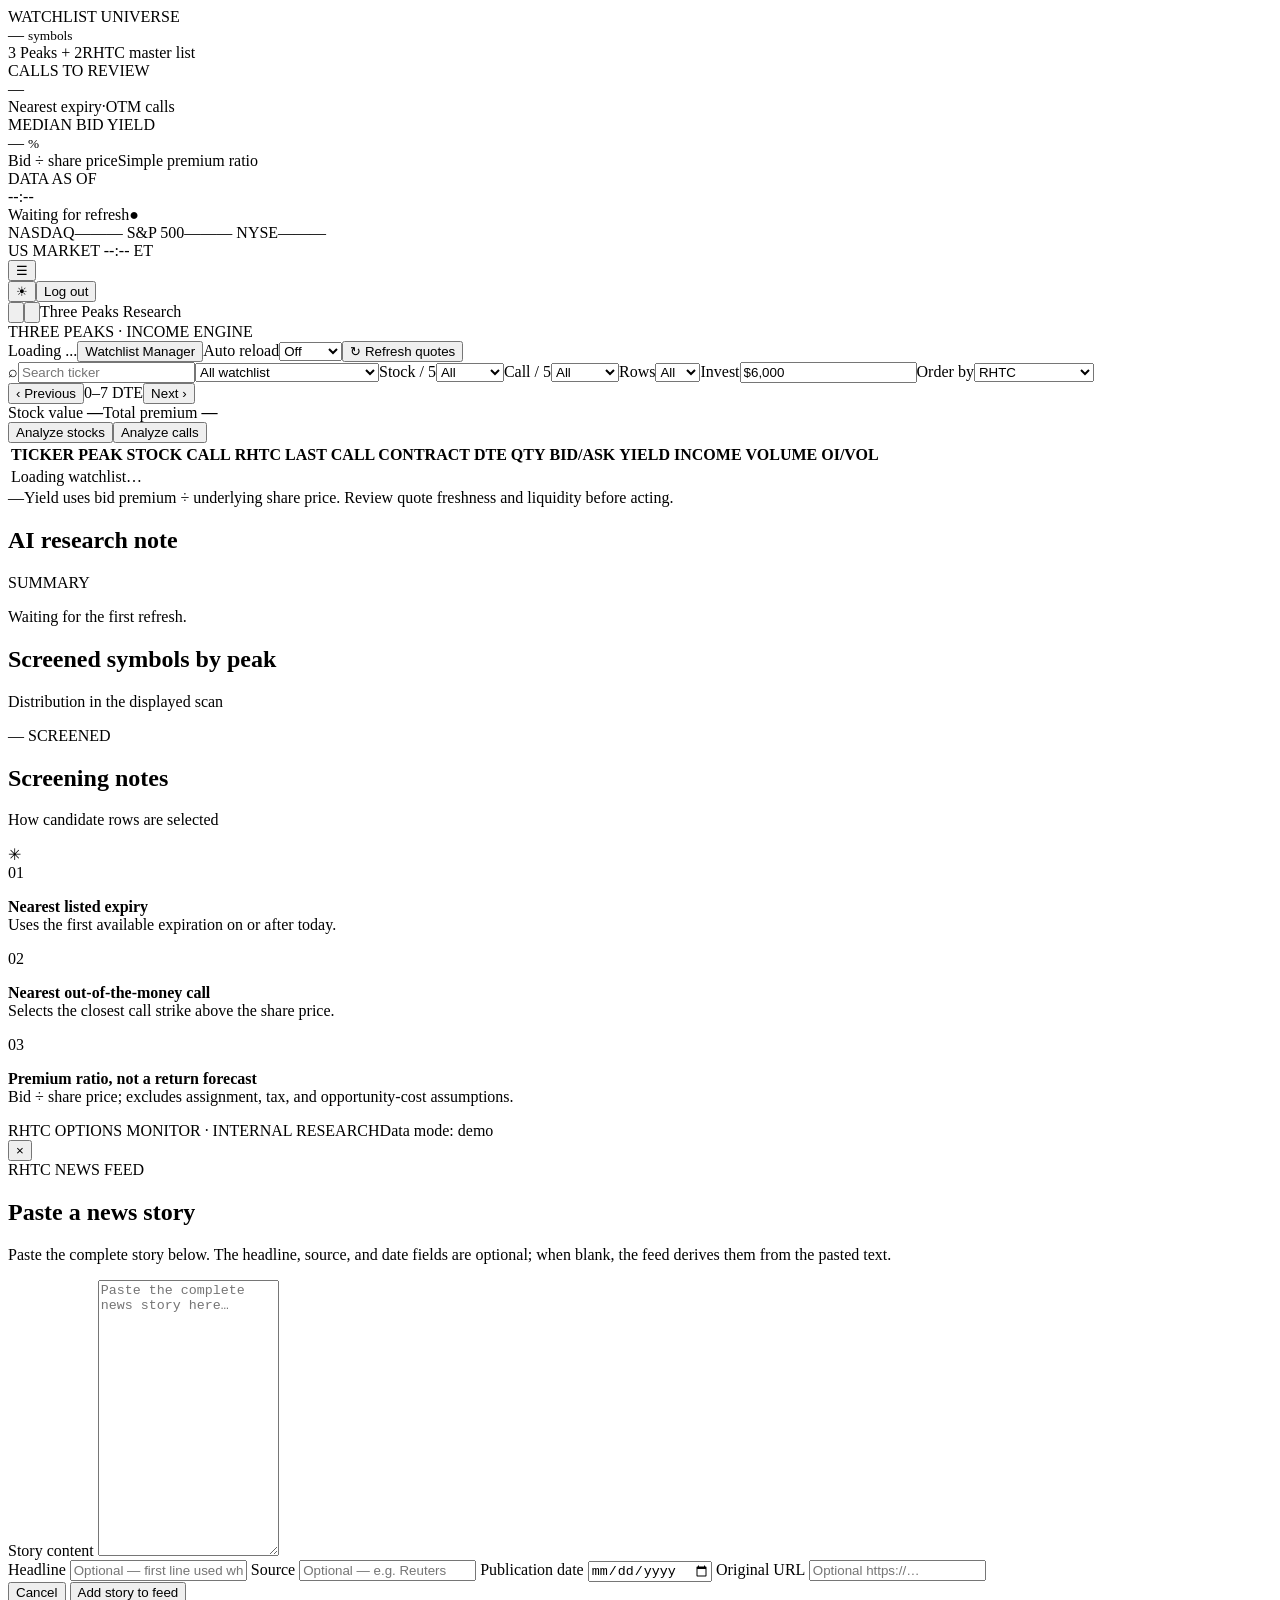
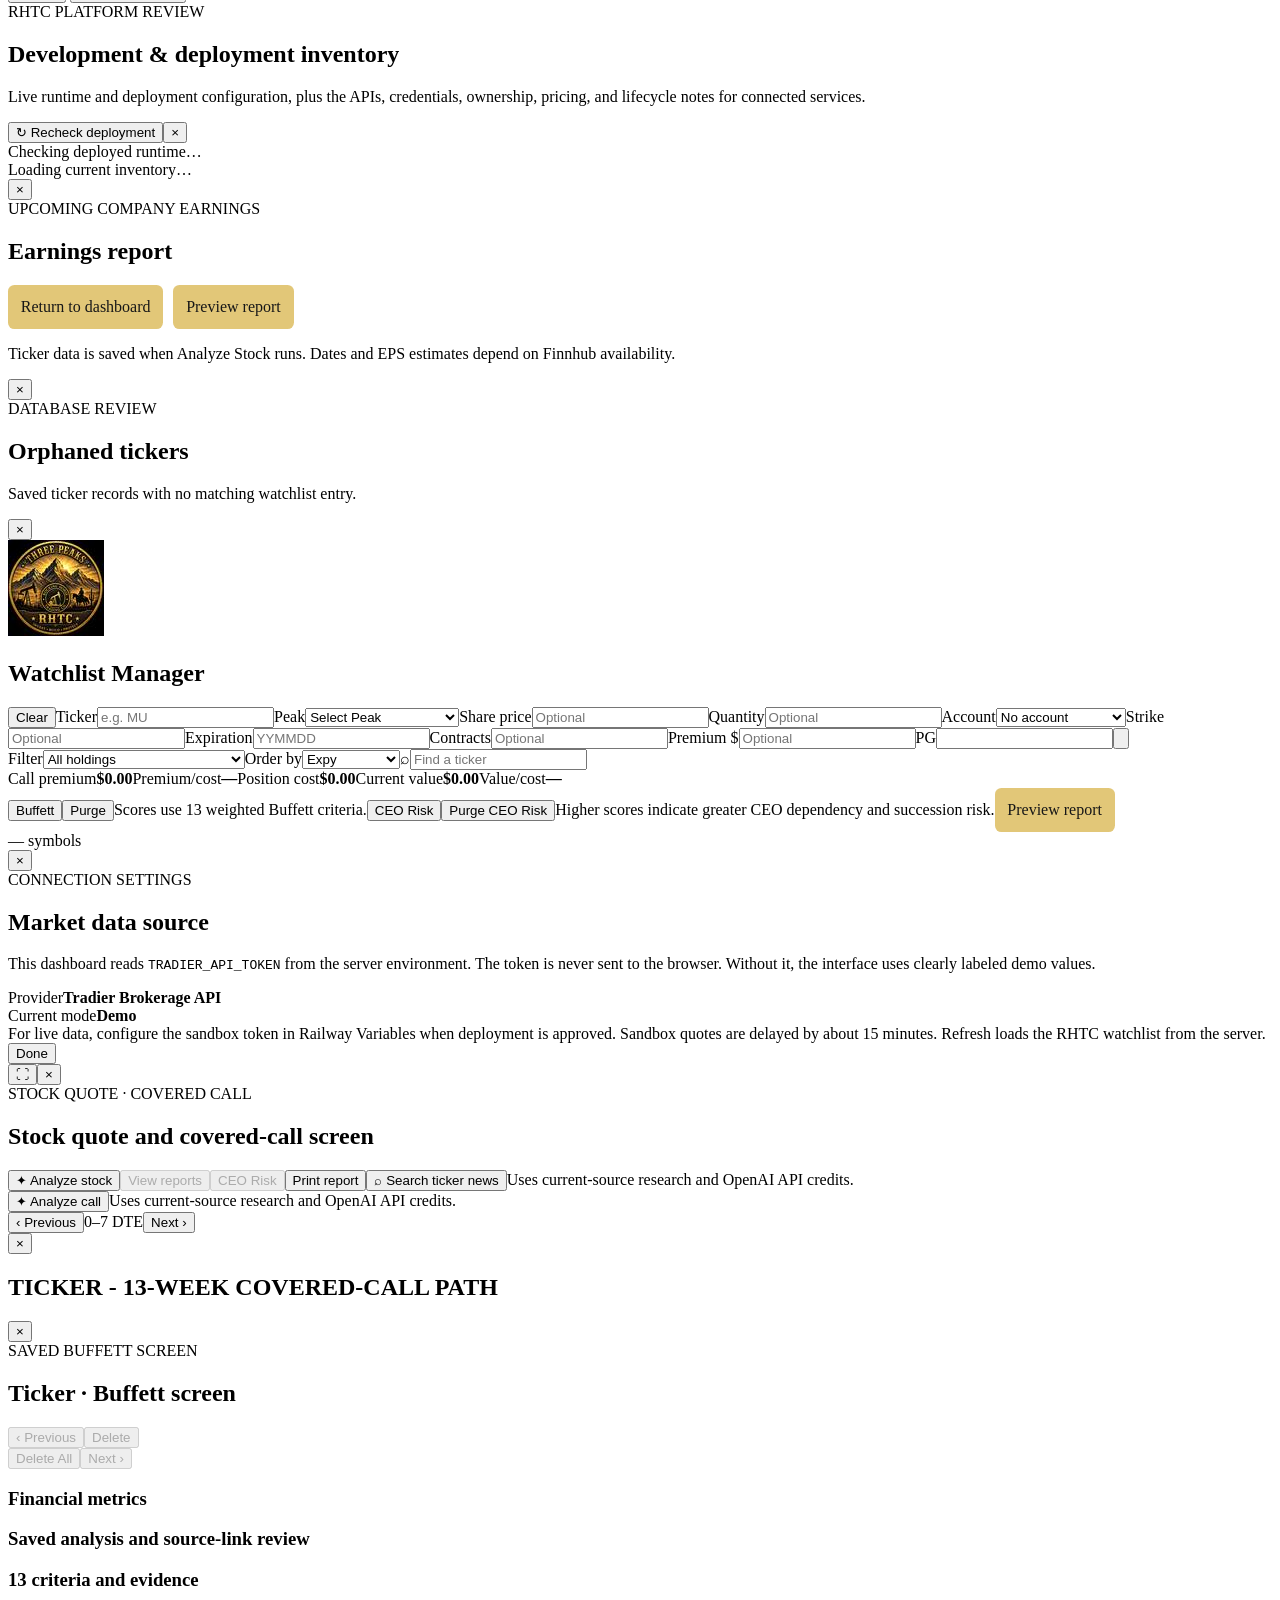
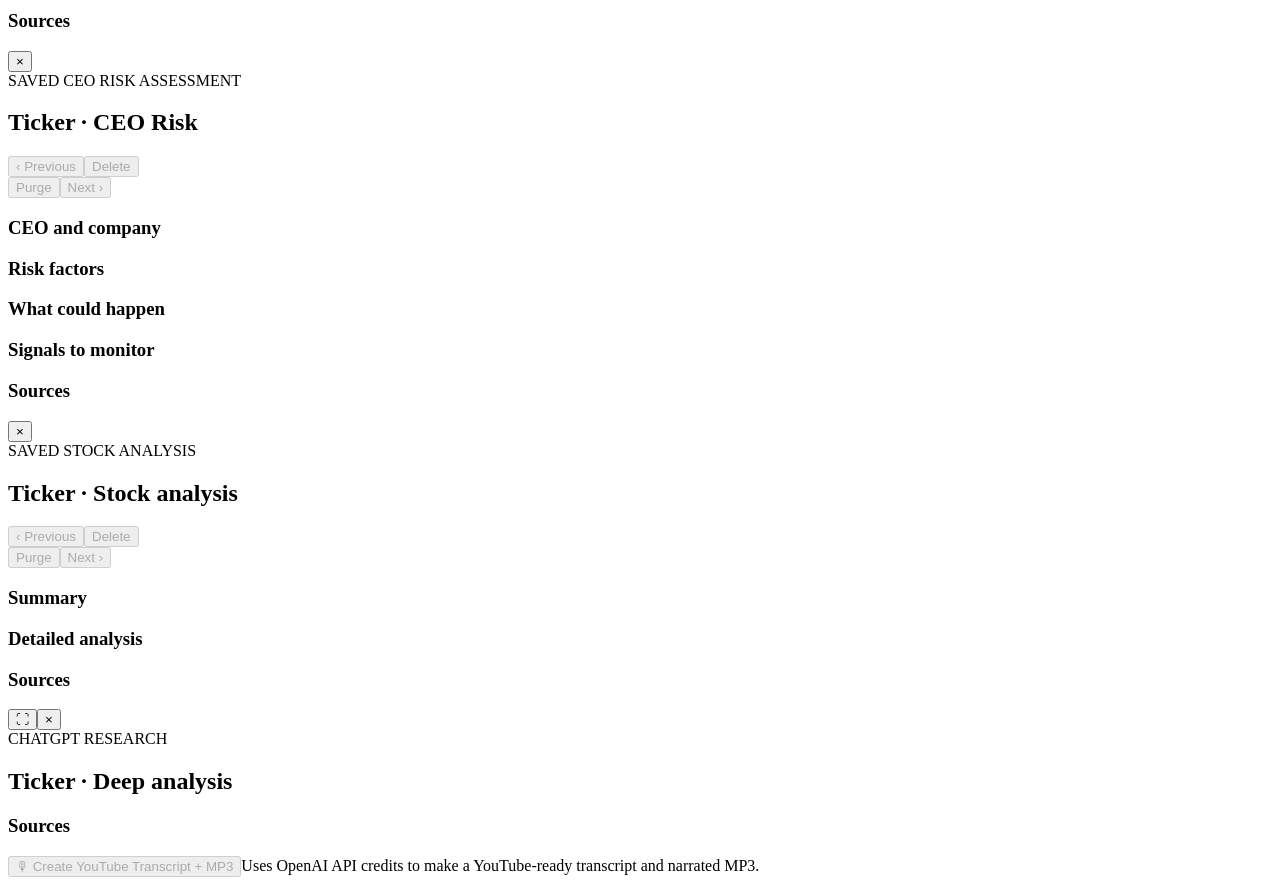
==== commit 7988d6dc: "Place the market clock to the right of the index quotes" ====
--- a/app/options/templates/index.html
+++ b/app/options/templates/index.html
@@ -8,20 +8,20 @@
   <link rel="apple-touch-icon-precomposed" href="/apple-touch-icon-precomposed.png">
   <link rel="preconnect" href="https://fonts.googleapis.com"><link rel="preconnect" href="https://fonts.gstatic.com" crossorigin>
   <link href="https://fonts.googleapis.com/css2?family=DM+Mono:wght@400;500&family=DM+Sans:wght@400;500;600;700&family=Manrope:wght@400;500;600;700;800&display=swap" rel="stylesheet">
-  <link rel="stylesheet" href="/options/static/app.css?v=market-sp500-20261127">
+  <link rel="stylesheet" href="/options/static/app.css?v=market-clock-right-20261127">
 </head>
 <body>
 <div class="shell">
   <main class="main">
     <header class="topbar"><section class="metric-grid topbar-metrics" aria-label="Dashboard summary"><article class="metric-card"><div class="metric-label">WATCHLIST UNIVERSE</div><div class="metric-value" id="universe-value">— <small>symbols</small></div><div class="metric-foot"><span class="gold-text">3 Peaks + 2</span><span>RHTC master list</span></div></article><article class="metric-card"><div class="metric-label">CALLS TO REVIEW</div><div class="metric-value" id="review-value">—</div><div class="metric-foot"><span>Nearest expiry</span><span>·</span><span>OTM calls</span></div></article><article class="metric-card"><div class="metric-label">MEDIAN BID YIELD</div><div class="metric-value" id="median-value">— <small>%</small></div><div class="metric-foot"><span>Bid ÷ share price</span><span class="muted">Simple premium ratio</span></div></article><article class="metric-card"><div class="metric-label">DATA AS OF</div><div class="metric-value asof" id="asof-value">--:--</div><div class="metric-foot"><span id="asof-date">Waiting for refresh</span><span class="status-ok">●</span></div></article></section><div class="top-actions"><div class="market-snapshot market-state" aria-label="US market snapshot">
+  <span class="market-index"><span class="market-index-name">NASDAQ</span><span id="market-comp" title="Nasdaq Composite">—</span><span id="market-comp-points" title="Point change">—</span><span id="market-comp-percent" title="Percentage change">—</span></span>
+  <span class="market-index"><span class="market-index-name">S&amp;P 500</span><span id="market-spx" title="S&amp;P 500">—</span><span id="market-spx-points" title="Point change">—</span><span id="market-spx-percent" title="Percentage change">—</span></span>
+  <span class="market-index"><span class="market-index-name">NYSE</span><span id="market-nya" title="NYSE Composite">—</span><span id="market-nya-points" title="Point change">—</span><span id="market-nya-percent" title="Percentage change">—</span></span>
   <div class="market-session-block">
     <span class="market-label"><span class="market-dot" aria-hidden="true"></span>US MARKET</span>
     <span id="market-session"></span>
     <span id="market-clock">--:-- ET</span>
   </div>
-  <span class="market-index"><span class="market-index-name">NASDAQ</span><span id="market-comp" title="Nasdaq Composite">—</span><span id="market-comp-points" title="Point change">—</span><span id="market-comp-percent" title="Percentage change">—</span></span>
-  <span class="market-index"><span class="market-index-name">S&amp;P 500</span><span id="market-spx" title="S&amp;P 500">—</span><span id="market-spx-points" title="Point change">—</span><span id="market-spx-percent" title="Percentage change">—</span></span>
-  <span class="market-index"><span class="market-index-name">NYSE</span><span id="market-nya" title="NYSE Composite">—</span><span id="market-nya-points" title="Point change">—</span><span id="market-nya-percent" title="Percentage change">—</span></span>
 </div><div class="guide-menu-wrap"><button class="guide-menu-toggle" id="guide-menu-toggle" type="button" aria-label="Open dashboard menu" aria-haspopup="true" aria-expanded="false" aria-controls="guide-menu">☰</button><nav class="guide-menu" id="guide-menu" role="menu" aria-label="Dashboard menu" hidden><button class="guide-menu-parent" id="reporting-submenu-toggle" type="button" role="menuitem" aria-haspopup="true" aria-expanded="false" aria-controls="reporting-submenu"><span>Reporting</span><span class="guide-menu-chevron" aria-hidden="true">⌄</span></button><div class="guide-submenu" id="reporting-submenu" role="group" aria-label="Reporting actions" hidden><a role="menuitem" href="/options/trading-import">Import CSV files</a><button class="guide-menu-action" role="menuitem" id="open-trade-report" type="button">Transaction report</button><button class="guide-menu-action" role="menuitem" id="open-tax-lot-report" type="button">Tax lot report · Form 8949</button><button class="guide-menu-action" role="menuitem" id="open-weekly-income-report" type="button">Weekly Income Summary Report</button><button class="guide-menu-action" role="menuitem" id="open-weekly-income-detail" type="button">Weekly Income Detail Report</button><button class="guide-menu-action" role="menuitem" id="open-ticker-tax-lot-report" type="button">Ticker tax lot report · Form 8949</button><button class="guide-menu-action" role="menuitem" id="open-open-tax-lot-report" type="button">Open tax lot report</button><button class="guide-menu-action" role="menuitem" id="open-cash-activity-report" type="button">Cash Activity Report</button><button class="guide-menu-action" role="menuitem" id="open-earnings-report" type="button">Earnings report</button></div><button class="guide-menu-parent" id="other-reports-submenu-toggle" type="button" role="menuitem" aria-haspopup="true" aria-expanded="false" aria-controls="other-reports-submenu"><span>Other Reports</span><span class="guide-menu-chevron" aria-hidden="true">⌄</span></button><div id="other-reports-submenu" class="guide-submenu" role="group" aria-label="Other Reports" hidden><a role="menuitem" id="open-long-game-report" href="/options/long-game-report">Long Game Report</a><a role="menuitem" id="open-prediction-markets" href="/options/prediction-markets">Prediction Market Intelligence</a><a role="menuitem" id="open-uncertainty-report" href="/options/uncertainty-report">Age of Structural Uncertainty</a></div><a role="menuitem" href="/options/api/youtube/connect">Connect YouTube</a><button class="guide-menu-action infra-audit-trigger" role="menuitem" id="infra-audit-btn" type="button" aria-haspopup="dialog">Infrastructure audit</button><button class="guide-menu-action" role="menuitem" id="orphaned-tickers-btn" type="button">Orphaned tickers</button><button class="guide-menu-parent" id="guide-submenu-toggle" type="button" role="menuitem" aria-haspopup="true" aria-expanded="false" aria-controls="guide-submenu"><span>Documentation</span><span class="guide-menu-chevron" aria-hidden="true">⌄</span></button><div class="guide-submenu" id="guide-submenu" role="group" aria-label="Documentation actions" hidden><a role="menuitem" href="https://github.com/henremurr/rhtc-research/blob/main/USER_GUIDE.md" target="_blank" rel="noopener noreferrer">Open User Guide</a><a role="menuitem" href="https://github.com/henremurr/rhtc-research/edit/main/USER_GUIDE.md" target="_blank" rel="noopener noreferrer">Update User Guide</a><a role="menuitem" href="/options/api/user-guide/pdf" target="_blank" rel="noopener noreferrer">Create PDF · View / Print</a><a role="menuitem" href="/options/api/user-guide/pdf?download=true" target="_blank" rel="noopener noreferrer">Download PDF</a></div></nav></div><button class="theme-toggle" id="theme-toggle" type="button" aria-label="Switch to light mode" title="Switch to light mode">☀</button><button class="logout-btn" id="dashboard-logout" type="button">Log out</button></div></header>
     <div class="content">
       <div class="workspace-toolbar"><div class="workspace-toolbar-heading"><div class="view-switcher" aria-label="Dashboard view"><button class="nav-item view-icon-button logo-icon-button active" type="button" aria-label="Covered Call Screener" title="Covered Call Screener"><img class="toolbar-logo" src="/options/static/rhtc-sidebar-logo.png?v=3" alt=""><span id="count-overview" hidden>127</span></button><button class="nav-item view-icon-button logo-icon-button" type="button" data-filter="news" aria-label="RHTC News" title="RHTC News"><img class="toolbar-logo" src="/options/static/rhtc-news-logo.png?v=1" alt=""><span id="count-news" hidden>—</span></button><span class="eyebrow news-research-title">Three Peaks Research</span></div><div class="eyebrow action-row-title">THREE PEAKS · INCOME ENGINE</div><div class="summary-actions"><span class="source-pill" id="source-pill"><span class="source-dot"></span> Loading ...</span><button class="manage-symbols-btn" id="manage-symbols" type="button">Watchlist Manager</button><label class="auto-reload-control" for="auto-reload"><span>Auto reload</span><select id="auto-reload" aria-label="Auto reload interval"><option value="0">Off</option><option value="30">30 sec</option><option value="60">1 min</option><option value="180">3 min</option><option value="300">5 min</option><option value="600">10 min</option><option value="1800">30 min</option></select></label><button class="refresh-btn" id="refresh"><span class="refresh-icon">↻</span> Refresh quotes</button></div></div><div class="table-controls options-toolbar-filters" id="options-toolbar-filters"><label class="searchbox"><span>⌕</span><input id="search" type="search" placeholder="Search ticker" autocomplete="off"></label><label class="review-limit-control peak-filter-control"><select id="peak-filter" aria-label="Ticker filter"><option value="All Peaks" selected>All watchlist</option><option value="Holdings">Holdings only · all accounts</option><option value="account:No account">No account</option><option value="account:Fidelity Brokerage">Fidelity Brokerage</option><option value="account:Fidelity IRA">Fidelity IRA</option><option value="account:Schwab PRCA">Schwab PRCA</option><option value="account:Vanguard 401k">Vanguard 401k</option><option value="account:Vanguard IRA-M">Vanguard IRA-M</option><option value="AI/I">AI / Infrastructure</option><option value="EFM/I">Energy / Infrastructure</option><option value="DS/I">Defense / Space</option><option value="Other">Outside the Peaks</option></select></label><label class="review-limit-control score-missing-filter"><span>Stock / 5</span><select id="stock-score-filter" aria-label="Stock score filter"><option value="all" selected>All</option><option value="missing">Missing</option><option value="1">Avoid</option><option value="2">Sell</option><option value="3">Watch</option><option value="4">Grow</option><option value="5">Bargain</option></select></label><label class="review-limit-control score-missing-filter"><span>Call / 5</span><select id="call-score-filter" aria-label="Call score filter"><option value="all" selected>All</option><option value="missing">Missing</option><option value="1">&gt;=1</option><option value="2">&gt;=2</option><option value="3">&gt;=3</option><option value="4">&gt;=4</option></select></label><label class="review-limit-control"><span>Rows</span><select id="review-limit" aria-label="Rows to display"><option value="10">10</option><option value="30">30</option><option value="60">60</option><option value="90">90</option><option value="200">200</option><option value="300" selected>All</option></select></label><label class="max-last-control"><span>Invest</span><input id="max-spend" type="text" inputmode="numeric" value="$6,000" aria-label="Maximum spend for 100-share call positions" title="Max Spend limits new candidates; recorded holdings are included regardless of share price"></label><label class="sort-control"><span>Order by</span><select id="sort"><option value="income">Highest income</option><option value="rhtc_score" selected>RHTC</option><option value="stock_score">Stock score</option><option value="call_score">Call score</option><option value="premium_yield">Highest bid yield</option><option value="dte">Soonest expiry</option><option value="open_interest">Open interest</option><option value="iv">Implied volatility</option><option value="ticker_az">Ticker A-Z</option><option value="ticker_za">Ticker Z-A</option></select></label></div></div>
